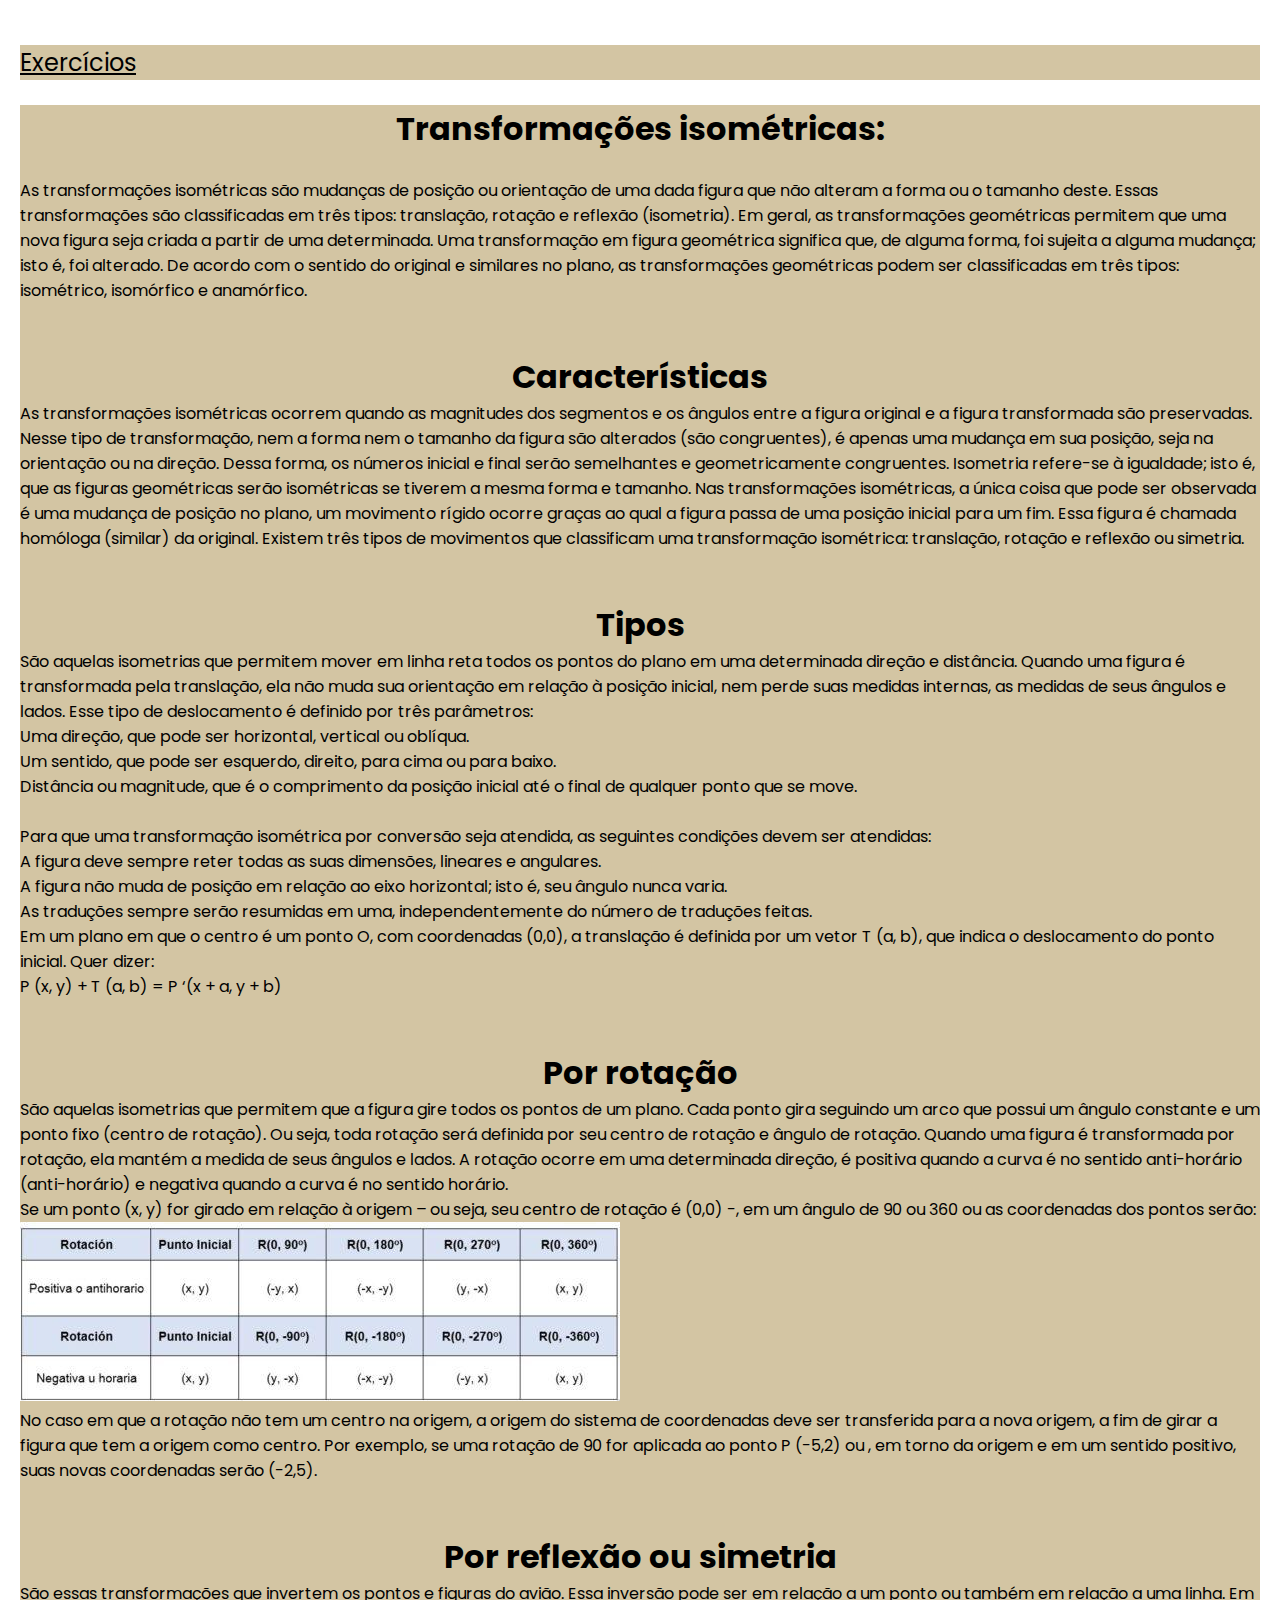
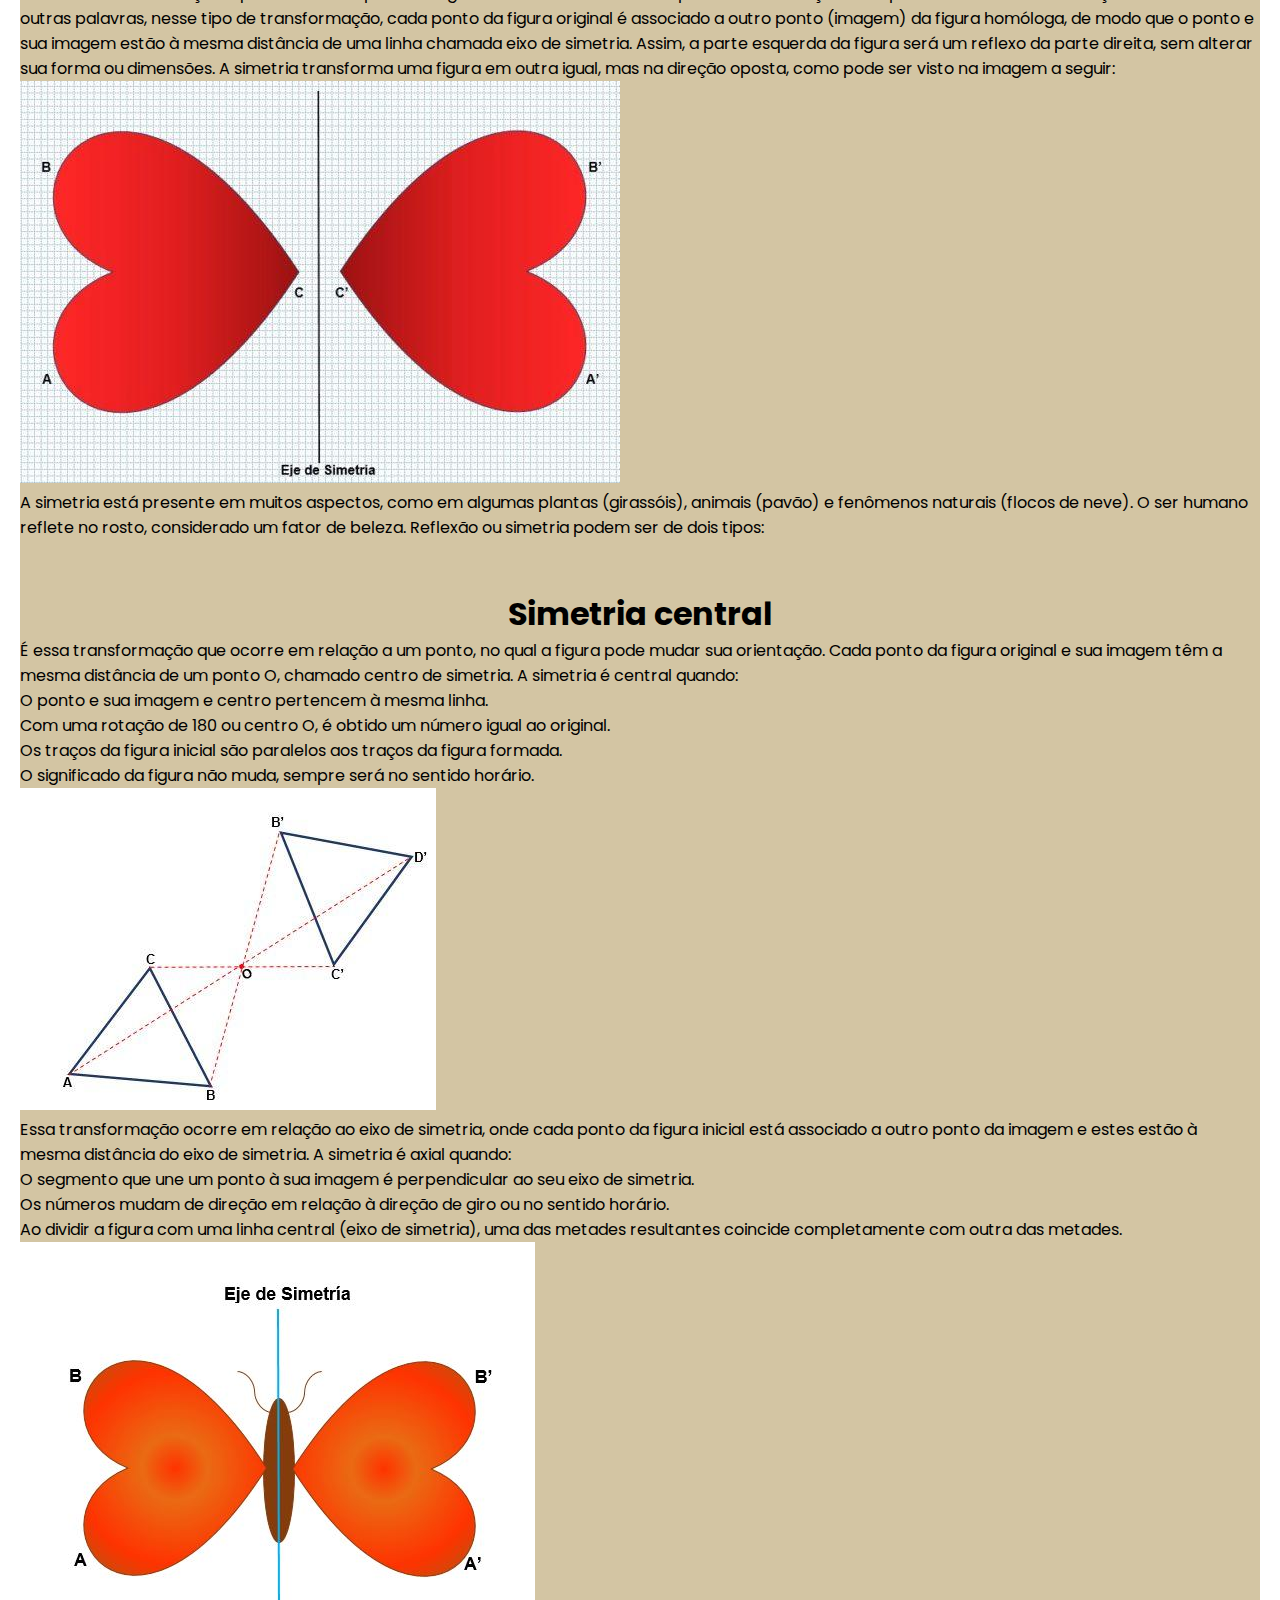
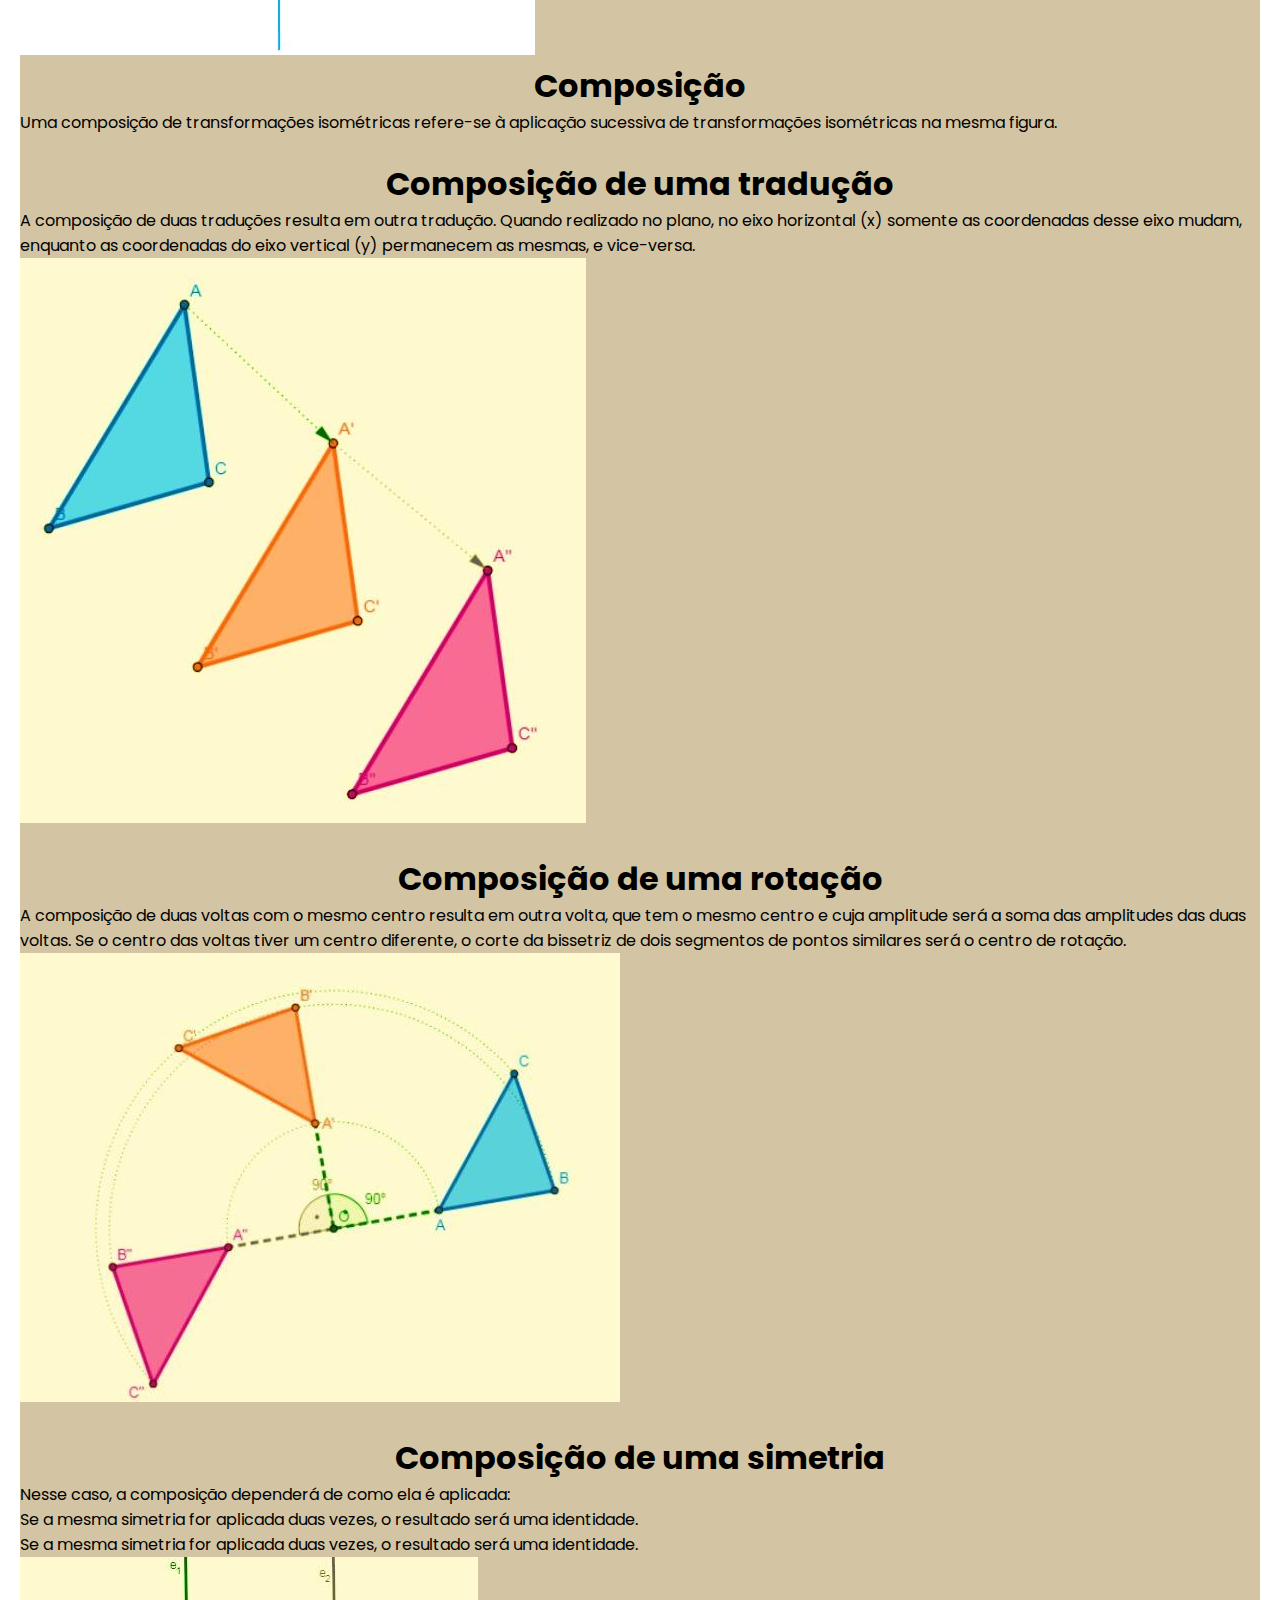
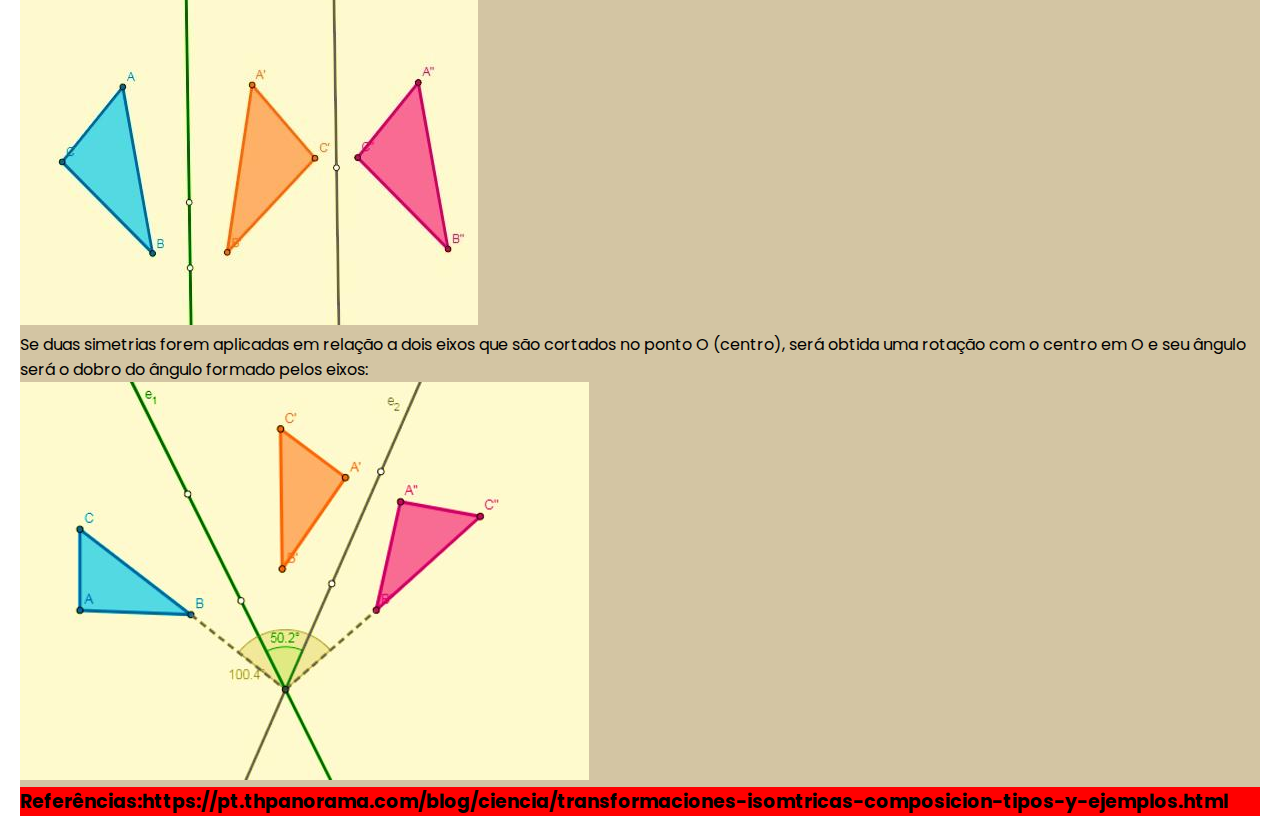
==== index.html @ 71183679 "Add files via upload" ====
<!DOCTYPE html>
<html lang="pt-br">

<head>
  <meta charset="UTF-8">
  <meta http-equiv="X-UA-Compatible" content="IE=edge">
  <meta name="viewport" content="width=device-width, initial-scale=1.0">
  <title>Transformações Isométricas</title>
  <link rel="preconnect" href="https://fonts.googleapis.com">
  <link rel="preconnect" href="https://fonts.gstatic.com" crossorigin>
  <link href="https://fonts.googleapis.com/css2?family=Poppins:wght@300;400;500;600&display=swap" rel="stylesheet">
  <link rel="stylesheet" href="CSS.css">
</head>
<script src="JS.js"></script>

<body>

  <a onmouseover="mudar('rotação','imagem/dois.png')" onmouseout="mudar('rotação','imagem/um.png')">
    <img src="imagem/dois.png" alt="" id="rotação" width="400rem"></a>

  <header>
    <a href="Exercicios.html" class="links">Exercícios</a>
  </header>
  <br>
  <main>

    <h1>Transformações isométricas:</h1>
    <br>
    <p>As transformações isométricas são mudanças de posição ou orientação de uma dada figura que não alteram a forma ou
      o tamanho deste. Essas transformações são classificadas em três tipos: translação, rotação e reflexão (isometria).
      Em geral, as transformações geométricas permitem que uma nova figura seja criada a partir de uma determinada. Uma
      transformação em figura geométrica significa que, de alguma forma, foi sujeita a alguma mudança; isto é, foi
      alterado. De acordo com o sentido do original e similares no plano, as transformações geométricas podem ser
      classificadas em três tipos: isométrico, isomórfico e anamórfico.</p>

    <br><br>

    <h1>Características</h1>
    <p>As transformações isométricas ocorrem quando as magnitudes dos segmentos e os ângulos entre a figura original e a
      figura transformada são preservadas. Nesse tipo de transformação, nem a forma nem o tamanho da figura são
      alterados (são congruentes), é apenas uma mudança em sua posição, seja na orientação ou na direção. Dessa forma,
      os números inicial e final serão semelhantes e geometricamente congruentes. Isometria refere-se à igualdade; isto
      é, que as figuras geométricas serão isométricas se tiverem a mesma forma e tamanho. Nas transformações
      isométricas, a única coisa que pode ser observada é uma mudança de posição no plano, um movimento rígido ocorre
      graças ao qual a figura passa de uma posição inicial para um fim. Essa figura é chamada homóloga (similar) da
      original. Existem três tipos de movimentos que classificam uma transformação isométrica: translação, rotação e
      reflexão ou simetria.</p>

    <br><br>

    <h1>Tipos</h1>
    <p>São aquelas isometrias que permitem mover em linha reta todos os pontos do plano em uma determinada direção e
      distância. Quando uma figura é transformada pela translação, ela não muda sua orientação em relação à posição
      inicial, nem perde suas medidas internas, as medidas de seus ângulos e lados. Esse tipo de deslocamento é definido
      por três parâmetros:</p>
    <li>Uma direção, que pode ser horizontal, vertical ou oblíqua.</li>
    <li>Um sentido, que pode ser esquerdo, direito, para cima ou para baixo.</li>
    <li>Distância ou magnitude, que é o comprimento da posição inicial até o final de qualquer ponto que se move.</li>

    <br>

    <p>Para que uma transformação isométrica por conversão seja atendida, as seguintes condições devem ser atendidas:
    </p>
    <li>A figura deve sempre reter todas as suas dimensões, lineares e angulares.</li>
    <li>A figura não muda de posição em relação ao eixo horizontal; isto é, seu ângulo nunca varia.</li>
    <li>As traduções sempre serão resumidas em uma, independentemente do número de traduções feitas.</li>
    <p>Em um plano em que o centro é um ponto O, com coordenadas (0,0), a translação é definida por um vetor T (a, b),
      que indica o deslocamento do ponto inicial. Quer dizer:</p>
    <p>P (x, y) + T (a, b) = P ‘(x + a, y + b)</p>

    <br><br>

    <h1>Por rotação</h1>
    <p>São aquelas isometrias que permitem que a figura gire todos os pontos de um plano. Cada ponto gira seguindo um
      arco que possui um ângulo constante e um ponto fixo (centro de rotação). Ou seja, toda rotação será definida por
      seu centro de rotação e ângulo de rotação. Quando uma figura é transformada por rotação, ela mantém a medida de
      seus ângulos e lados. A rotação ocorre em uma determinada direção, é positiva quando a curva é no sentido
      anti-horário (anti-horário) e negativa quando a curva é no sentido horário.</p>
    <p>Se um ponto (x, y) for girado em relação à origem – ou seja, seu centro de rotação é (0,0) -, em um ângulo de 90
      ou 360 ou as coordenadas dos pontos serão:</p>
    <img src="imagens/Transformaciones-Isométricas-4.jpg">
    <p>No caso em que a rotação não tem um centro na origem, a origem do sistema de coordenadas deve ser transferida
      para a nova origem, a fim de girar a figura que tem a origem como centro. Por exemplo, se uma rotação de 90 for
      aplicada ao ponto P (-5,2) ou , em torno da origem e em um sentido positivo, suas novas coordenadas serão (-2,5).
    </p>

    <br><br>

    <h1>Por reflexão ou simetria</h1>
    <p>São essas transformações que invertem os pontos e figuras do avião. Essa inversão pode ser em relação a um ponto
      ou também em relação a uma linha. Em outras palavras, nesse tipo de transformação, cada ponto da figura original é
      associado a outro ponto (imagem) da figura homóloga, de modo que o ponto e sua imagem estão à mesma distância de
      uma linha chamada eixo de simetria. Assim, a parte esquerda da figura será um reflexo da parte direita, sem
      alterar sua forma ou dimensões. A simetria transforma uma figura em outra igual, mas na direção oposta, como pode
      ser visto na imagem a seguir:</p>
    <img src="imagens/Transformaciones-Isométricas-5.jpg">
    <p>A simetria está presente em muitos aspectos, como em algumas plantas (girassóis), animais (pavão) e fenômenos
      naturais (flocos de neve). O ser humano reflete no rosto, considerado um fator de beleza. Reflexão ou simetria
      podem ser de dois tipos:</p>

    <br><br>

    <h1>Simetria central</h1>
    <p>É essa transformação que ocorre em relação a um ponto, no qual a figura pode mudar sua orientação. Cada ponto da
      figura original e sua imagem têm a mesma distância de um ponto O, chamado centro de simetria. A simetria é central
      quando:</p>
    <li>O ponto e sua imagem e centro pertencem à mesma linha.</li>
    <li>Com uma rotação de 180 ou centro O, é obtido um número igual ao original.</li>
    <li>Os traços da figura inicial são paralelos aos traços da figura formada.</li>
    <li>O significado da figura não muda, sempre será no sentido horário.</li>
    <img src="imagens/Transformaciones-Isométricas-6.jpg">
    <p>Essa transformação ocorre em relação ao eixo de simetria, onde cada ponto da figura inicial está associado a
      outro ponto da imagem e estes estão à mesma distância do eixo de simetria. A simetria é axial quando:</p>
    <li>O segmento que une um ponto à sua imagem é perpendicular ao seu eixo de simetria.</li>
    <li>Os números mudam de direção em relação à direção de giro ou no sentido horário.</li>
    <li>Ao dividir a figura com uma linha central (eixo de simetria), uma das metades resultantes coincide completamente
      com outra das metades.</li>
    <img src="imagens/Transformaciones-Isométricas-7.jpg">

    <br>

    <h1>Composição</h1>
    <p>Uma composição de transformações isométricas refere-se à aplicação sucessiva de transformações isométricas na
      mesma figura.</p>

    <br>

    <h1>Composição de uma tradução</h1>
    <p>A composição de duas traduções resulta em outra tradução. Quando realizado no plano, no eixo horizontal (x)
      somente as coordenadas desse eixo mudam, enquanto as coordenadas do eixo vertical (y) permanecem as mesmas, e
      vice-versa.</p>
    <img src="imagens/Transformaciones-Isométricas-8.jpg">

    <br><br>

    <h1>Composição de uma rotação</h1>
    <p>A composição de duas voltas com o mesmo centro resulta em outra volta, que tem o mesmo centro e cuja amplitude
      será a soma das amplitudes das duas voltas. Se o centro das voltas tiver um centro diferente, o corte da bissetriz
      de dois segmentos de pontos similares será o centro de rotação.</p>
    <img src="imagens/Transformaciones-Isométricas-9.jpg">

    <br><br>

    <h1>Composição de uma simetria</h1>
    <p>Nesse caso, a composição dependerá de como ela é aplicada:</p>
    <p>Se a mesma simetria for aplicada duas vezes, o resultado será uma identidade.</p>
    <p>Se a mesma simetria for aplicada duas vezes, o resultado será uma identidade.</p>
    <img src="imagens/Transformaciones-Isométricas-10.jpg">
    <p>Se duas simetrias forem aplicadas em relação a dois eixos que são cortados no ponto O (centro), será obtida uma
      rotação com o centro em O e seu ângulo será o dobro do ângulo formado pelos eixos:</p>
    <img src="imagens/Transformaciones-Isométricas-11.jpg">


  </main>
  <footer>
    <h3>Referências:https://pt.thpanorama.com/blog/ciencia/transformaciones-isomtricas-composicion-tipos-y-ejemplos.html
    </h3>
  </footer>
</body>

</html>
---- CSS.css ----
* {
    margin: 0;
    padding: 0;
    border: none;
    outline: none;
    user-select: none;
    box-sizing: border-box;
    list-style: none;
    font-family: "Poppins", "sans-serif";
    /*definiçao padrao para todas as margens do html*/
}

header {
    grid-area: hea;
    background-color: #d3c5a3;
}

main {
    grid-area: mai;
    background-color: #d3c5a3;
}

footer {
    grid-area: foo;
    background-color: red;
}

section {
    grid-area: secn;
    background-color: aquamarine;
    display: none;
}

body {
    body {
        background-color: #fff9ea;
        grid-gap: 5px;
        display: grid;
        grid-template-areas:
            "hea"
            "mai"
            "foo";
        grid-template-columns: auto;
        grid-template-rows: 100px auto auto;
    }
}

@media only screen and (max-width: 820px) {
    body {
        grid-template-areas:
            "hea"
            "mai"
            "foo";
        grid-template-columns: 1fr;
        grid-template-rows: 200px 50px 500px 200px;
    }
}

@media only screen and (max-width: 480px) {
    body {
        grid-template-areas:
            "secn"
            "prin"
            "roda";
        grid-template-columns: 1fr;
        grid-template-rows: 100px 500px 100px;
    }

    section {
        display: flex;
    }

    header {
        display: none;
    }

}

body {
    padding: 20px;
}

.links {
    color: black;
    text-decoration: none;
    text-decoration: underline;
    font-size: 1.5rem;
}

img{
    text-align: center;
}

h1{
    text-align: center;
}

.correto {
    color: green;
}

.errado {
    color: red;
}
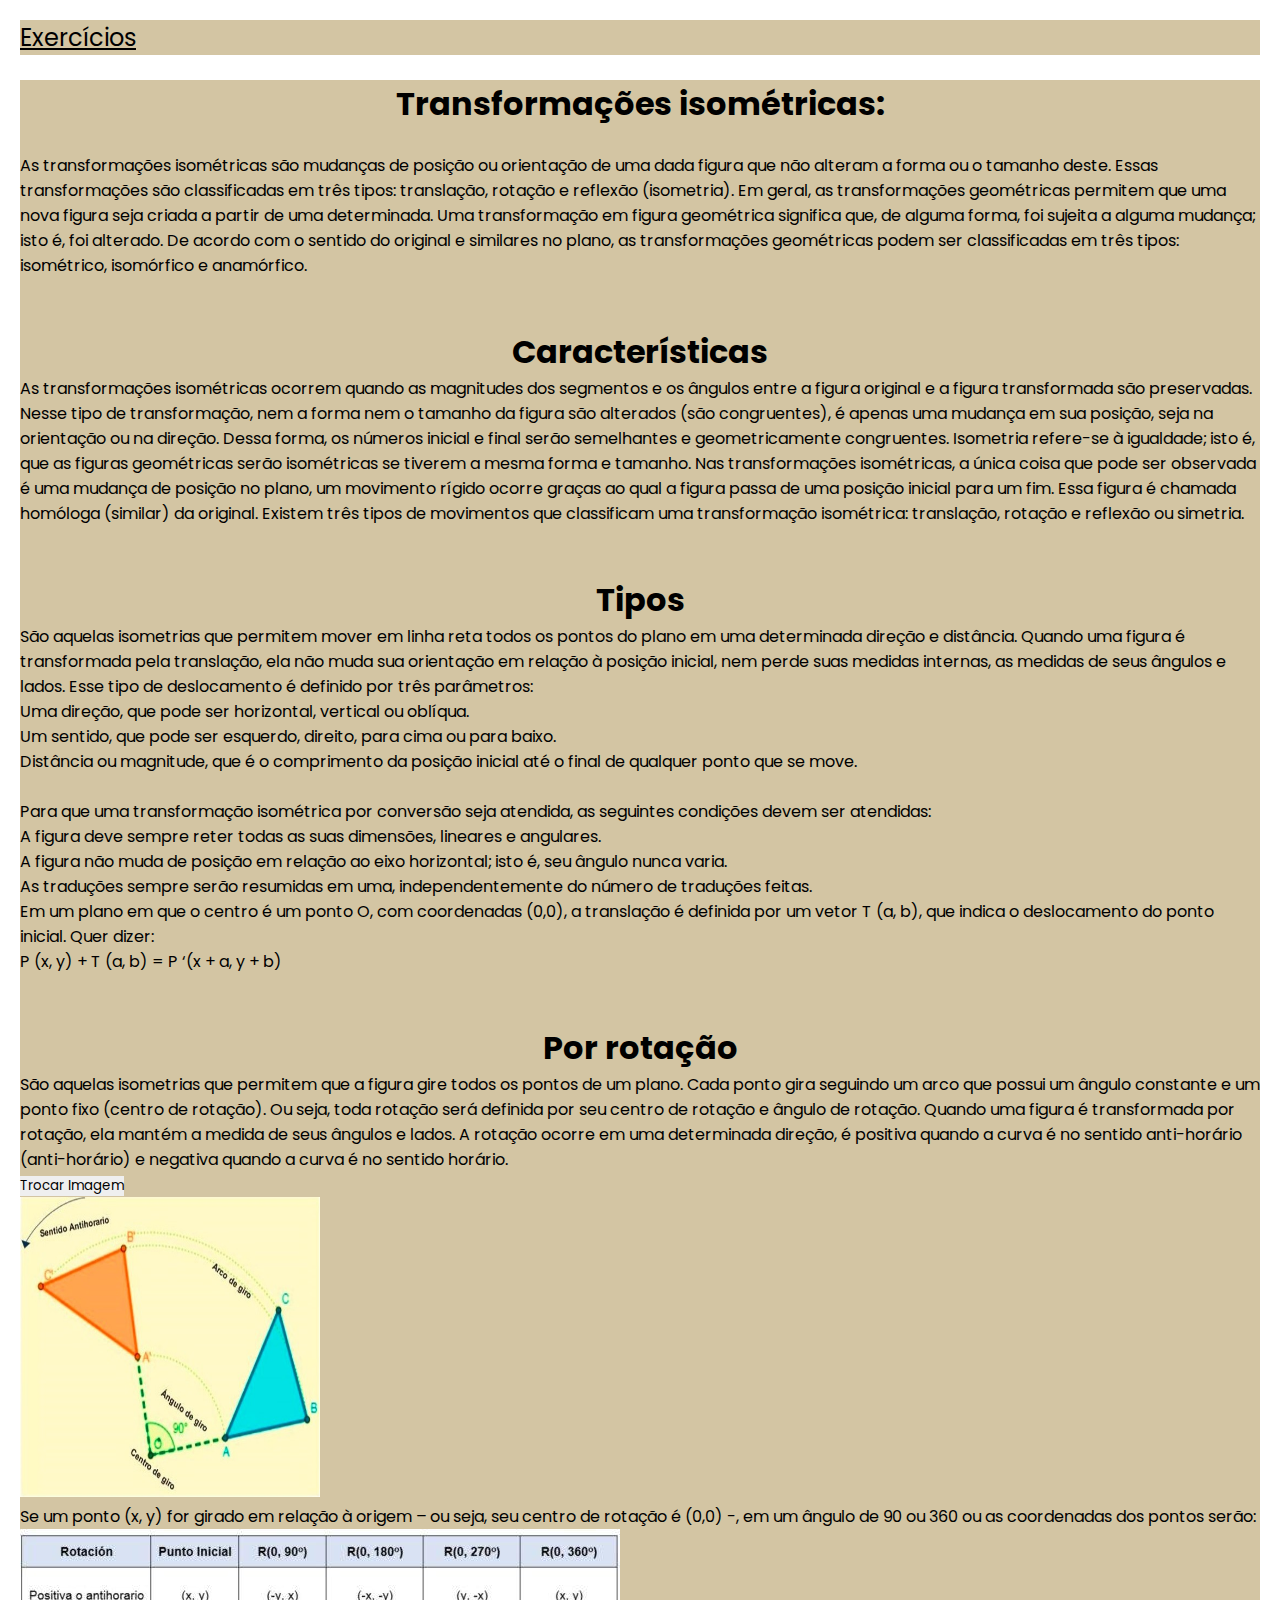
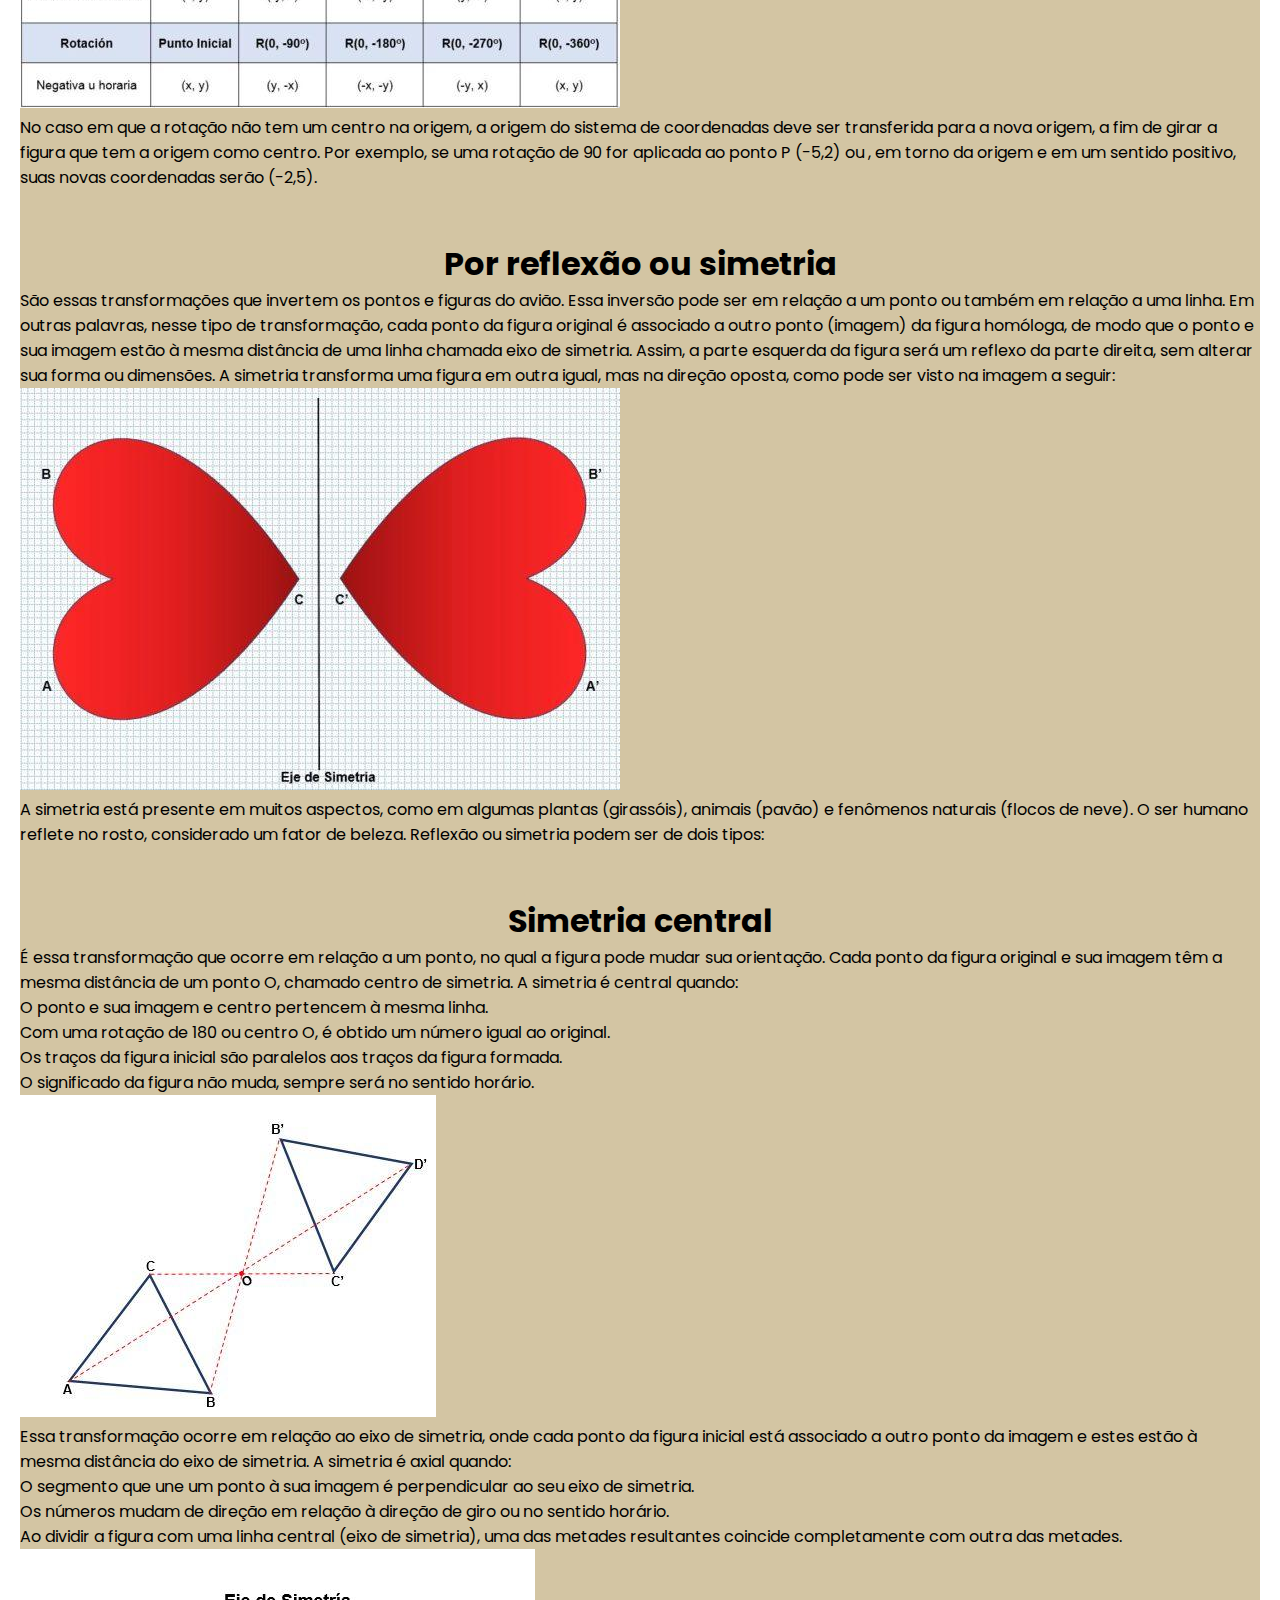
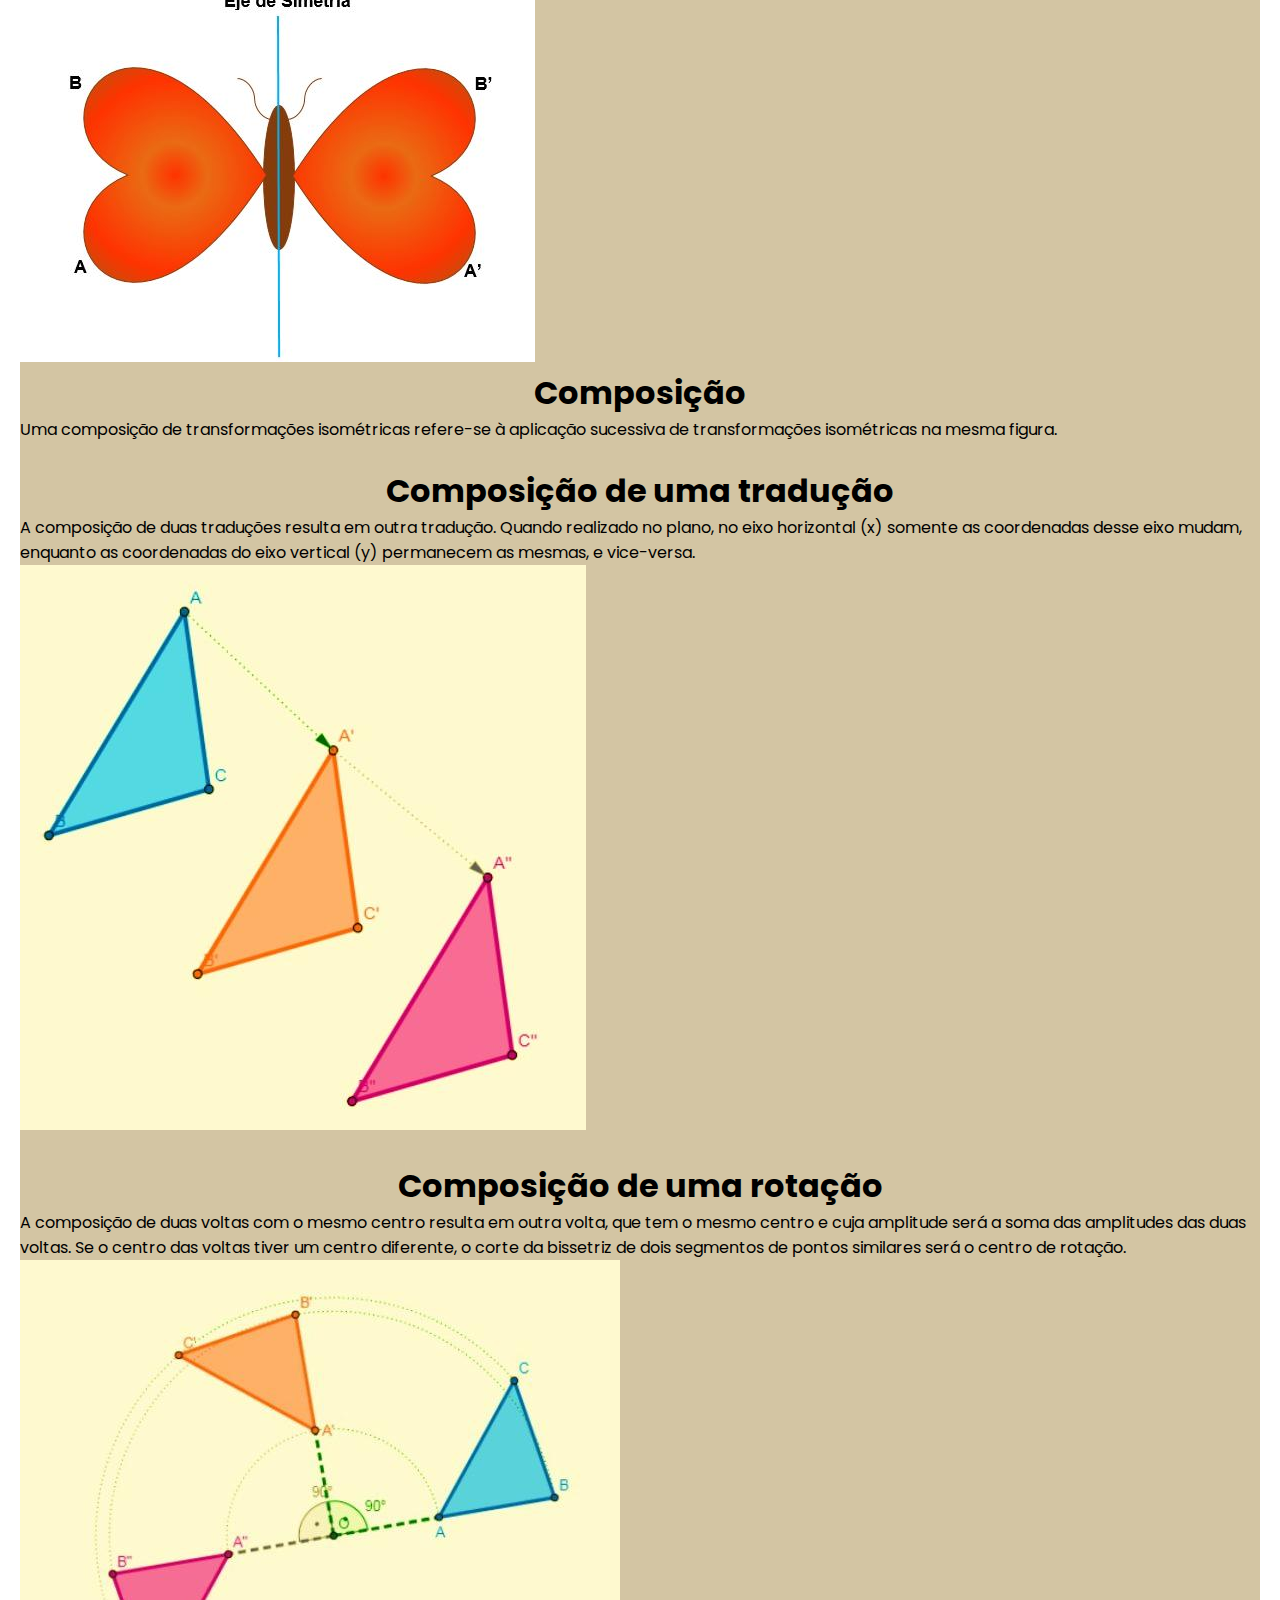
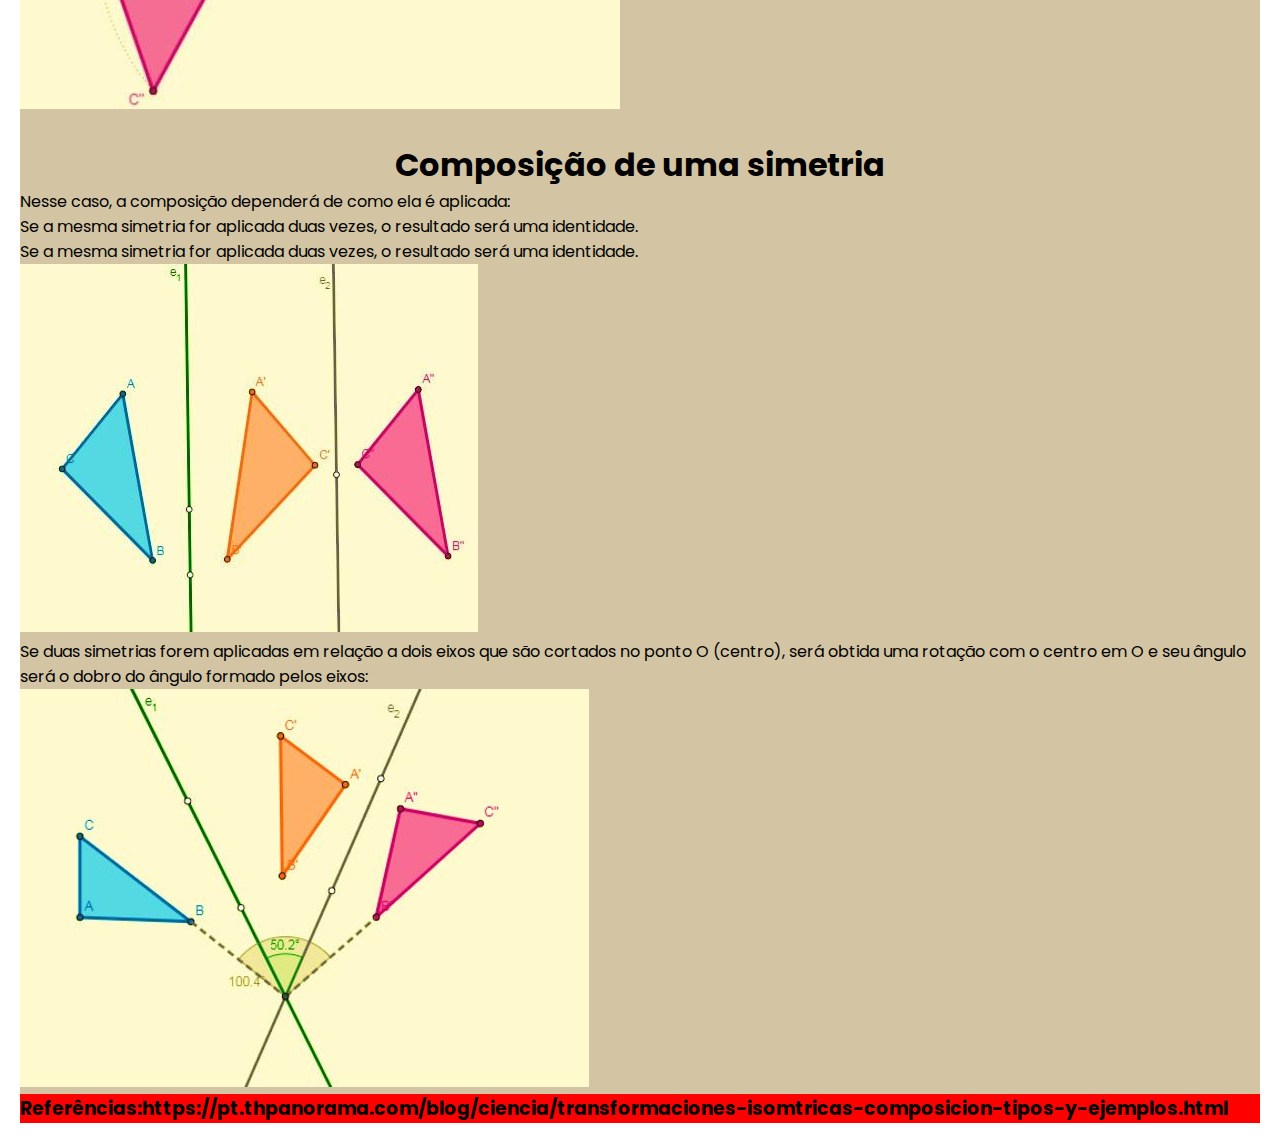
==== commit be48fee3: "Add files via upload" ====
--- a/index.html
+++ b/index.html
@@ -14,10 +14,6 @@
 <script src="JS.js"></script>
 
 <body>
-
-  <a onmouseover="mudar('rotação','imagem/dois.png')" onmouseout="mudar('rotação','imagem/um.png')">
-    <img src="imagem/dois.png" alt="" id="rotação" width="400rem"></a>
-
   <header>
     <a href="Exercicios.html" class="links">Exercícios</a>
   </header>
@@ -76,9 +72,14 @@
       seu centro de rotação e ângulo de rotação. Quando uma figura é transformada por rotação, ela mantém a medida de
       seus ângulos e lados. A rotação ocorre em uma determinada direção, é positiva quando a curva é no sentido
       anti-horário (anti-horário) e negativa quando a curva é no sentido horário.</p>
+      <button onclick="trocar()">Trocar Imagem</button>
+      <br>
+        <img id="figura" src="imagens/um.jpg" width="300" height="300"></a>
+        
+
     <p>Se um ponto (x, y) for girado em relação à origem – ou seja, seu centro de rotação é (0,0) -, em um ângulo de 90
       ou 360 ou as coordenadas dos pontos serão:</p>
-    <img src="imagens/Transformaciones-Isométricas-4.jpg">
+    <img src="imagens/Transformaciones-Isométricas-3.jpg">
     <p>No caso em que a rotação não tem um centro na origem, a origem do sistema de coordenadas deve ser transferida
       para a nova origem, a fim de girar a figura que tem a origem como centro. Por exemplo, se uma rotação de 90 for
       aplicada ao ponto P (-5,2) ou , em torno da origem e em um sentido positivo, suas novas coordenadas serão (-2,5).
@@ -93,7 +94,7 @@
       uma linha chamada eixo de simetria. Assim, a parte esquerda da figura será um reflexo da parte direita, sem
       alterar sua forma ou dimensões. A simetria transforma uma figura em outra igual, mas na direção oposta, como pode
       ser visto na imagem a seguir:</p>
-    <img src="imagens/Transformaciones-Isométricas-5.jpg">
+    <img src="imagens/Transformaciones-Isométricas-4.jpg">
     <p>A simetria está presente em muitos aspectos, como em algumas plantas (girassóis), animais (pavão) e fenômenos
       naturais (flocos de neve). O ser humano reflete no rosto, considerado um fator de beleza. Reflexão ou simetria
       podem ser de dois tipos:</p>
@@ -108,14 +109,14 @@
     <li>Com uma rotação de 180 ou centro O, é obtido um número igual ao original.</li>
     <li>Os traços da figura inicial são paralelos aos traços da figura formada.</li>
     <li>O significado da figura não muda, sempre será no sentido horário.</li>
-    <img src="imagens/Transformaciones-Isométricas-6.jpg">
+    <img src="imagens/Transformaciones-Isométricas-5.jpg">
     <p>Essa transformação ocorre em relação ao eixo de simetria, onde cada ponto da figura inicial está associado a
       outro ponto da imagem e estes estão à mesma distância do eixo de simetria. A simetria é axial quando:</p>
     <li>O segmento que une um ponto à sua imagem é perpendicular ao seu eixo de simetria.</li>
     <li>Os números mudam de direção em relação à direção de giro ou no sentido horário.</li>
     <li>Ao dividir a figura com uma linha central (eixo de simetria), uma das metades resultantes coincide completamente
       com outra das metades.</li>
-    <img src="imagens/Transformaciones-Isométricas-7.jpg">
+    <img src="imagens/Transformaciones-Isométricas-6.jpg">
 
     <br>
 
@@ -129,7 +130,7 @@
     <p>A composição de duas traduções resulta em outra tradução. Quando realizado no plano, no eixo horizontal (x)
       somente as coordenadas desse eixo mudam, enquanto as coordenadas do eixo vertical (y) permanecem as mesmas, e
       vice-versa.</p>
-    <img src="imagens/Transformaciones-Isométricas-8.jpg">
+    <img src="imagens/Transformaciones-Isométricas-7.jpg">
 
     <br><br>
 
@@ -137,7 +138,7 @@
     <p>A composição de duas voltas com o mesmo centro resulta em outra volta, que tem o mesmo centro e cuja amplitude
       será a soma das amplitudes das duas voltas. Se o centro das voltas tiver um centro diferente, o corte da bissetriz
       de dois segmentos de pontos similares será o centro de rotação.</p>
-    <img src="imagens/Transformaciones-Isométricas-9.jpg">
+    <img src="imagens/Transformaciones-Isométricas-8.jpg">
 
     <br><br>
 
@@ -145,10 +146,10 @@
     <p>Nesse caso, a composição dependerá de como ela é aplicada:</p>
     <p>Se a mesma simetria for aplicada duas vezes, o resultado será uma identidade.</p>
     <p>Se a mesma simetria for aplicada duas vezes, o resultado será uma identidade.</p>
-    <img src="imagens/Transformaciones-Isométricas-10.jpg">
+    <img src="imagens/Transformaciones-Isométricas-9.jpg">
     <p>Se duas simetrias forem aplicadas em relação a dois eixos que são cortados no ponto O (centro), será obtida uma
       rotação com o centro em O e seu ângulo será o dobro do ângulo formado pelos eixos:</p>
-    <img src="imagens/Transformaciones-Isométricas-11.jpg">
+    <img src="imagens/Transformaciones-Isométricas-10.jpg">
 
 
   </main>
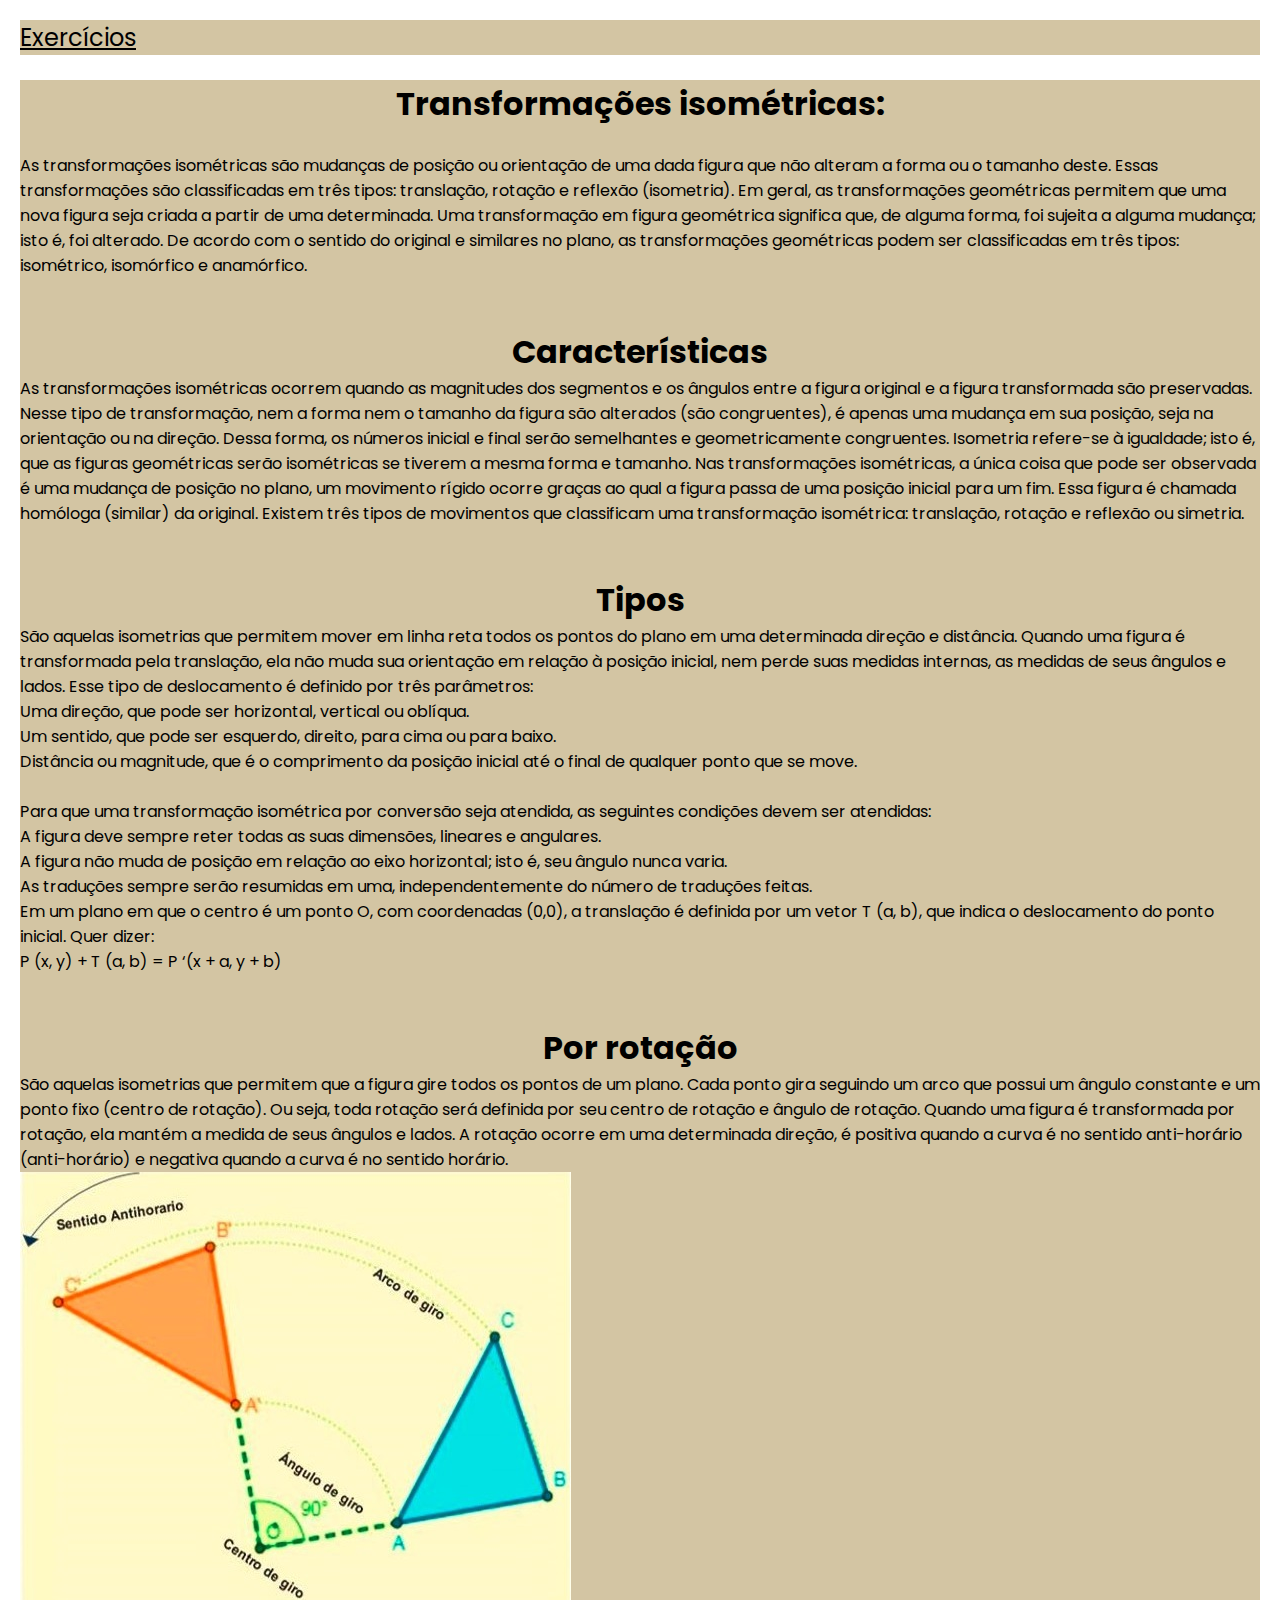
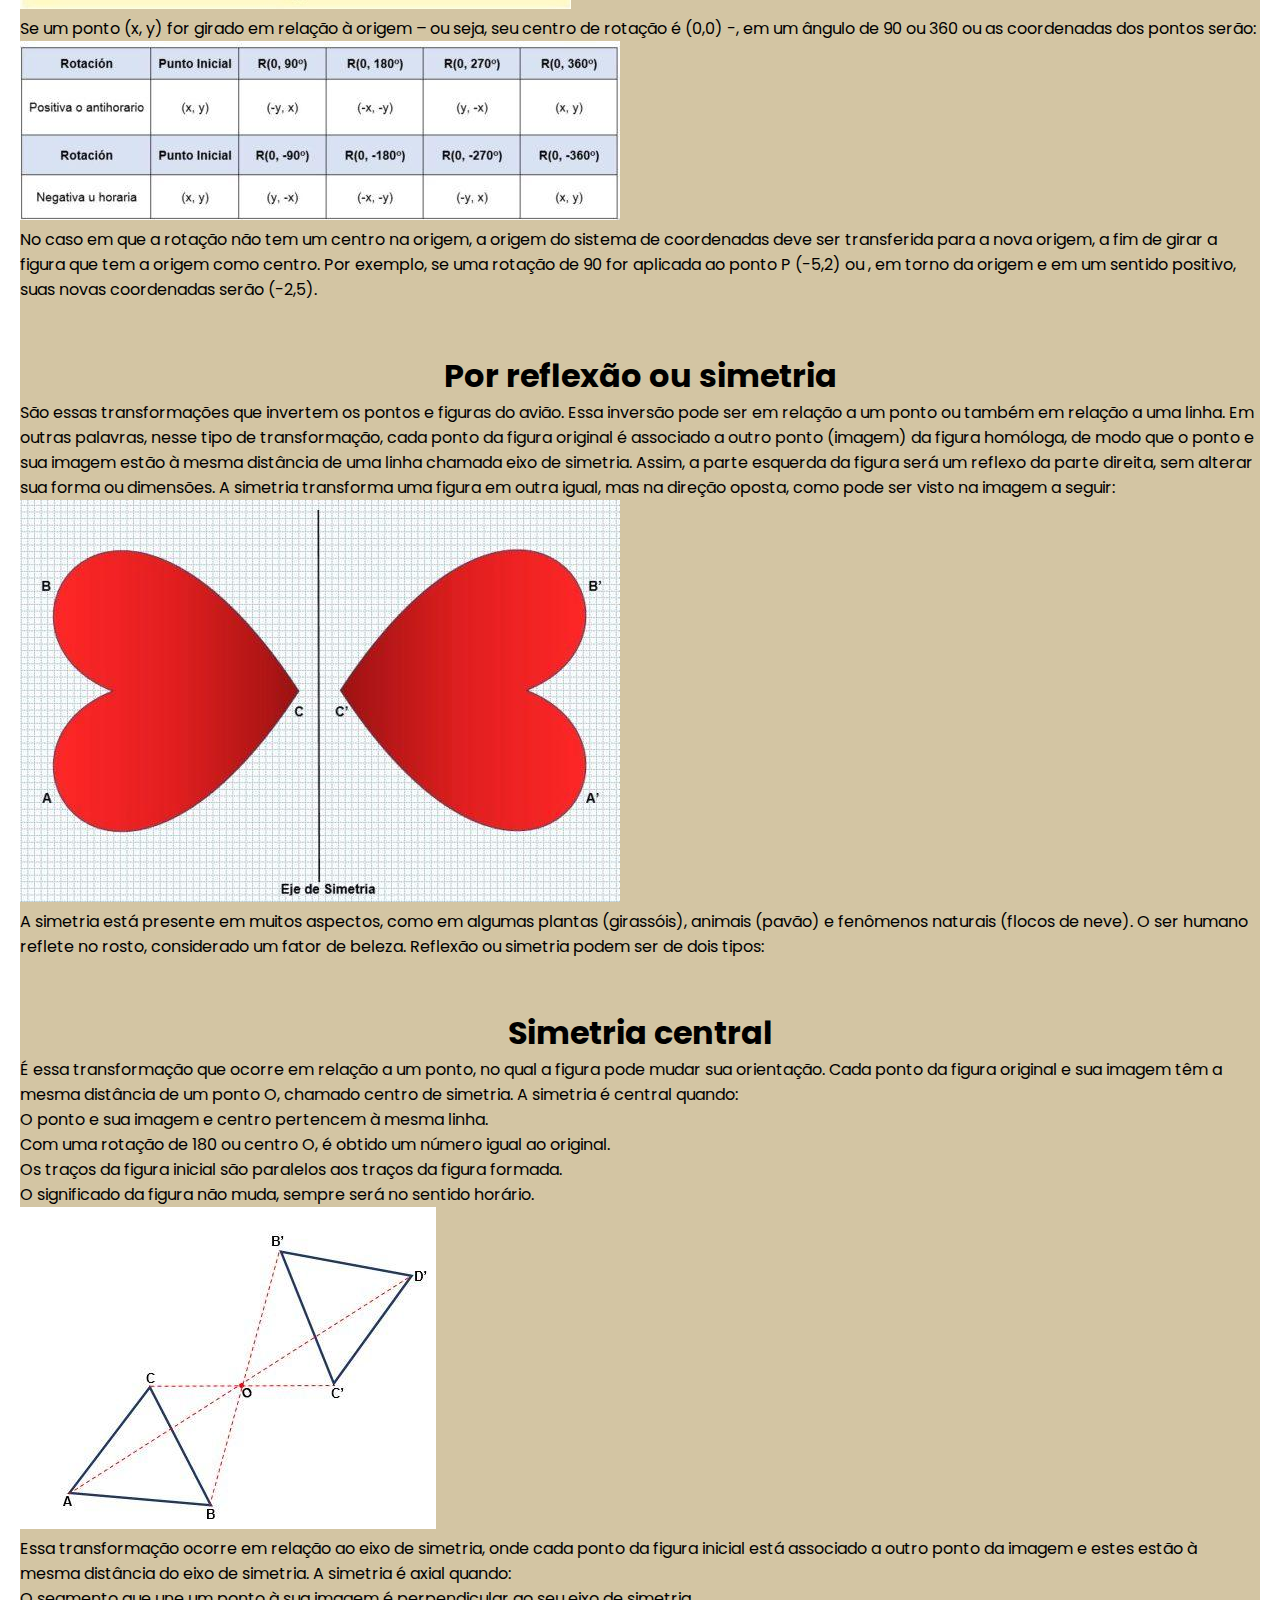
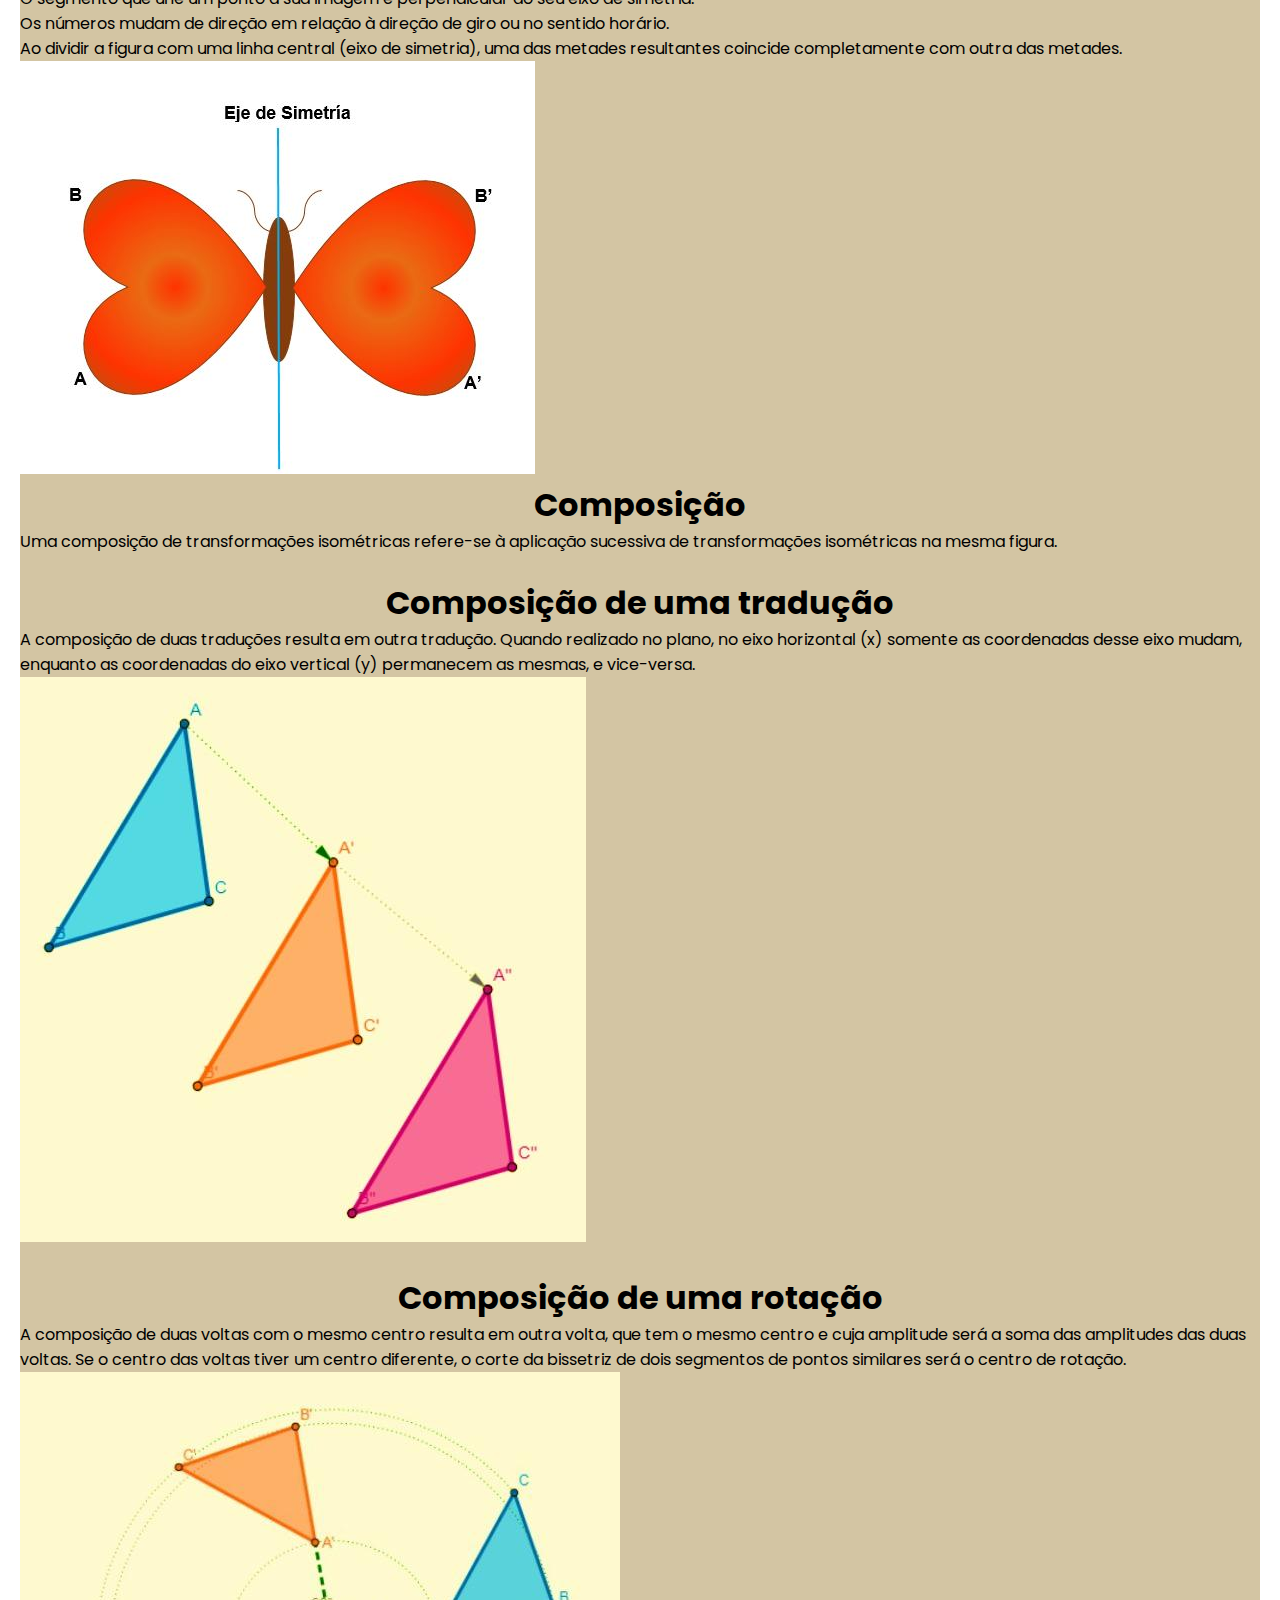
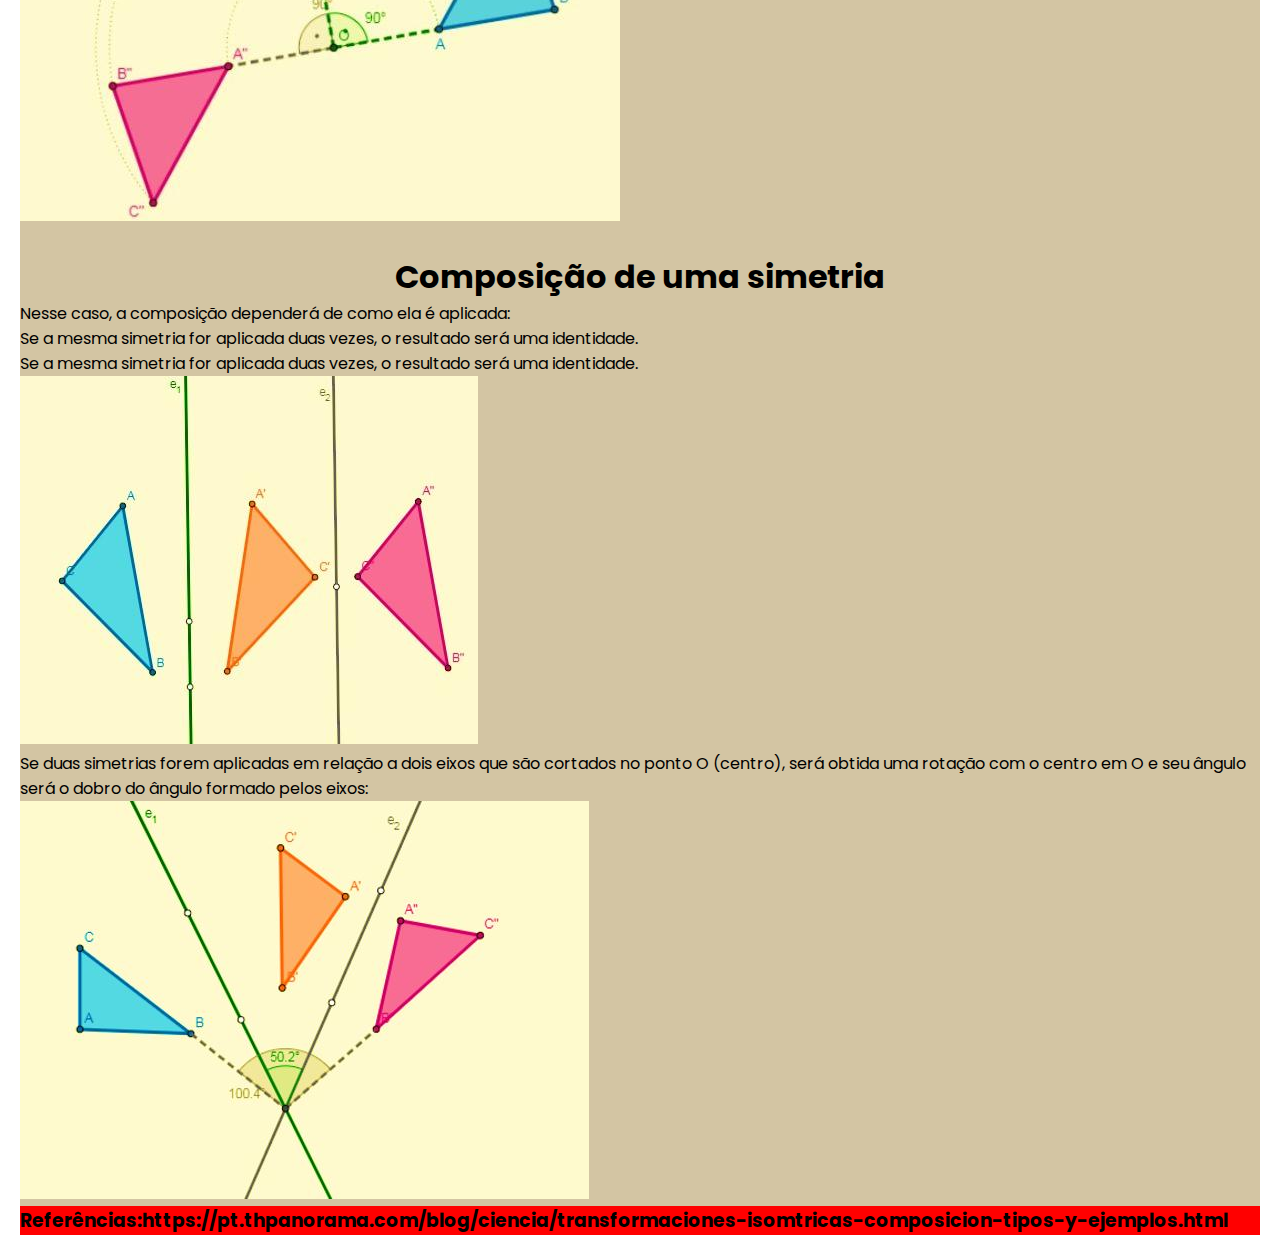
==== commit 7740e39d: "Add files via upload" ====
--- a/index.html
+++ b/index.html
@@ -13,7 +13,8 @@
 </head>
 <script src="JS.js"></script>
 
-<body>
+<body onload="kauan()">
+  <script type= text/javascript></script>
   <header>
     <a href="Exercicios.html" class="links">Exercícios</a>
   </header>
@@ -72,11 +73,7 @@
       seu centro de rotação e ângulo de rotação. Quando uma figura é transformada por rotação, ela mantém a medida de
       seus ângulos e lados. A rotação ocorre em uma determinada direção, é positiva quando a curva é no sentido
       anti-horário (anti-horário) e negativa quando a curva é no sentido horário.</p>
-      <button onclick="trocar()">Trocar Imagem</button>
-      <br>
-        <img id="figura" src="imagens/um.jpg" width="300" height="300"></a>
-        
-
+    <img id="imagem" src="imagens/um.jpg" onmouseover="mudarImagem()" onmouseout="restaurarImagem()"/>
     <p>Se um ponto (x, y) for girado em relação à origem – ou seja, seu centro de rotação é (0,0) -, em um ângulo de 90
       ou 360 ou as coordenadas dos pontos serão:</p>
     <img src="imagens/Transformaciones-Isométricas-3.jpg">
@@ -154,7 +151,8 @@
 
   </main>
   <footer>
-    <h3>Referências:https://pt.thpanorama.com/blog/ciencia/transformaciones-isomtricas-composicion-tipos-y-ejemplos.html
+    <h3>
+      <a>Referências:https://pt.thpanorama.com/blog/ciencia/transformaciones-isomtricas-composicion-tipos-y-ejemplos.html</a>
     </h3>
   </footer>
 </body>
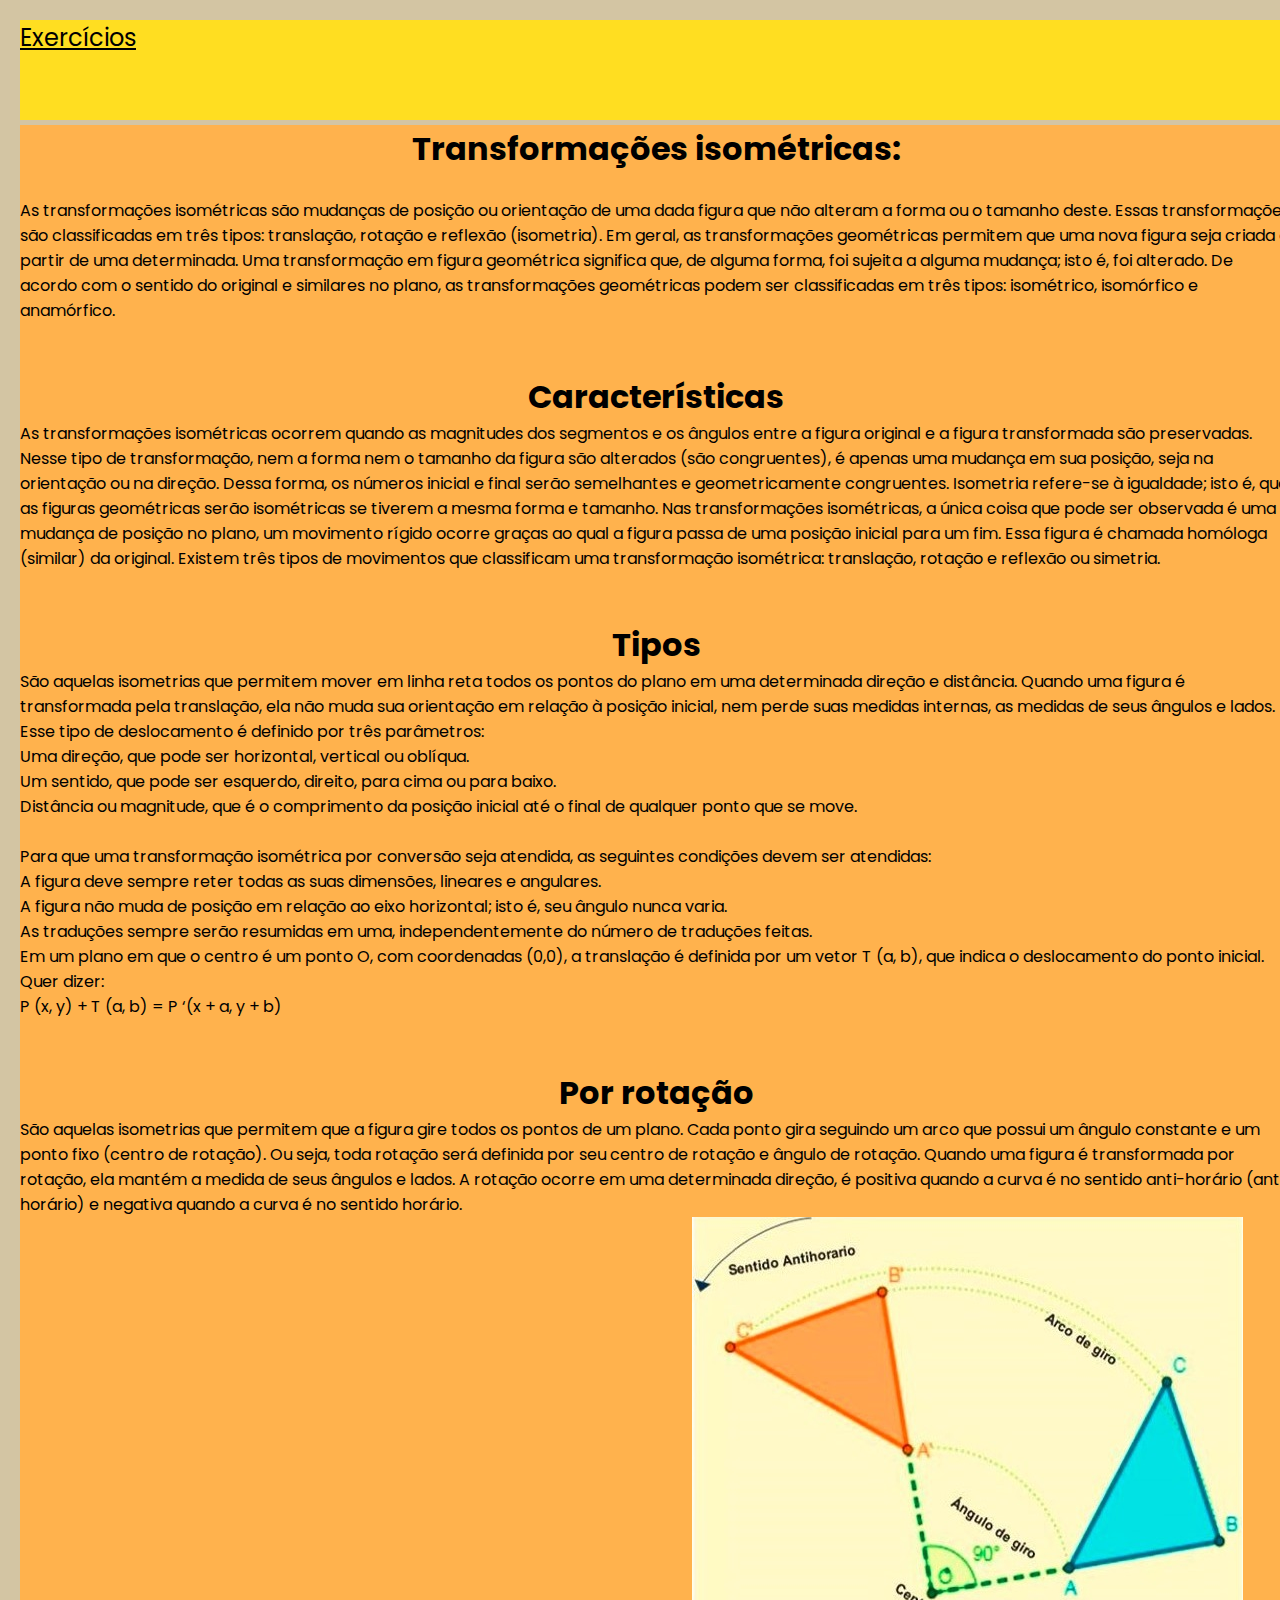
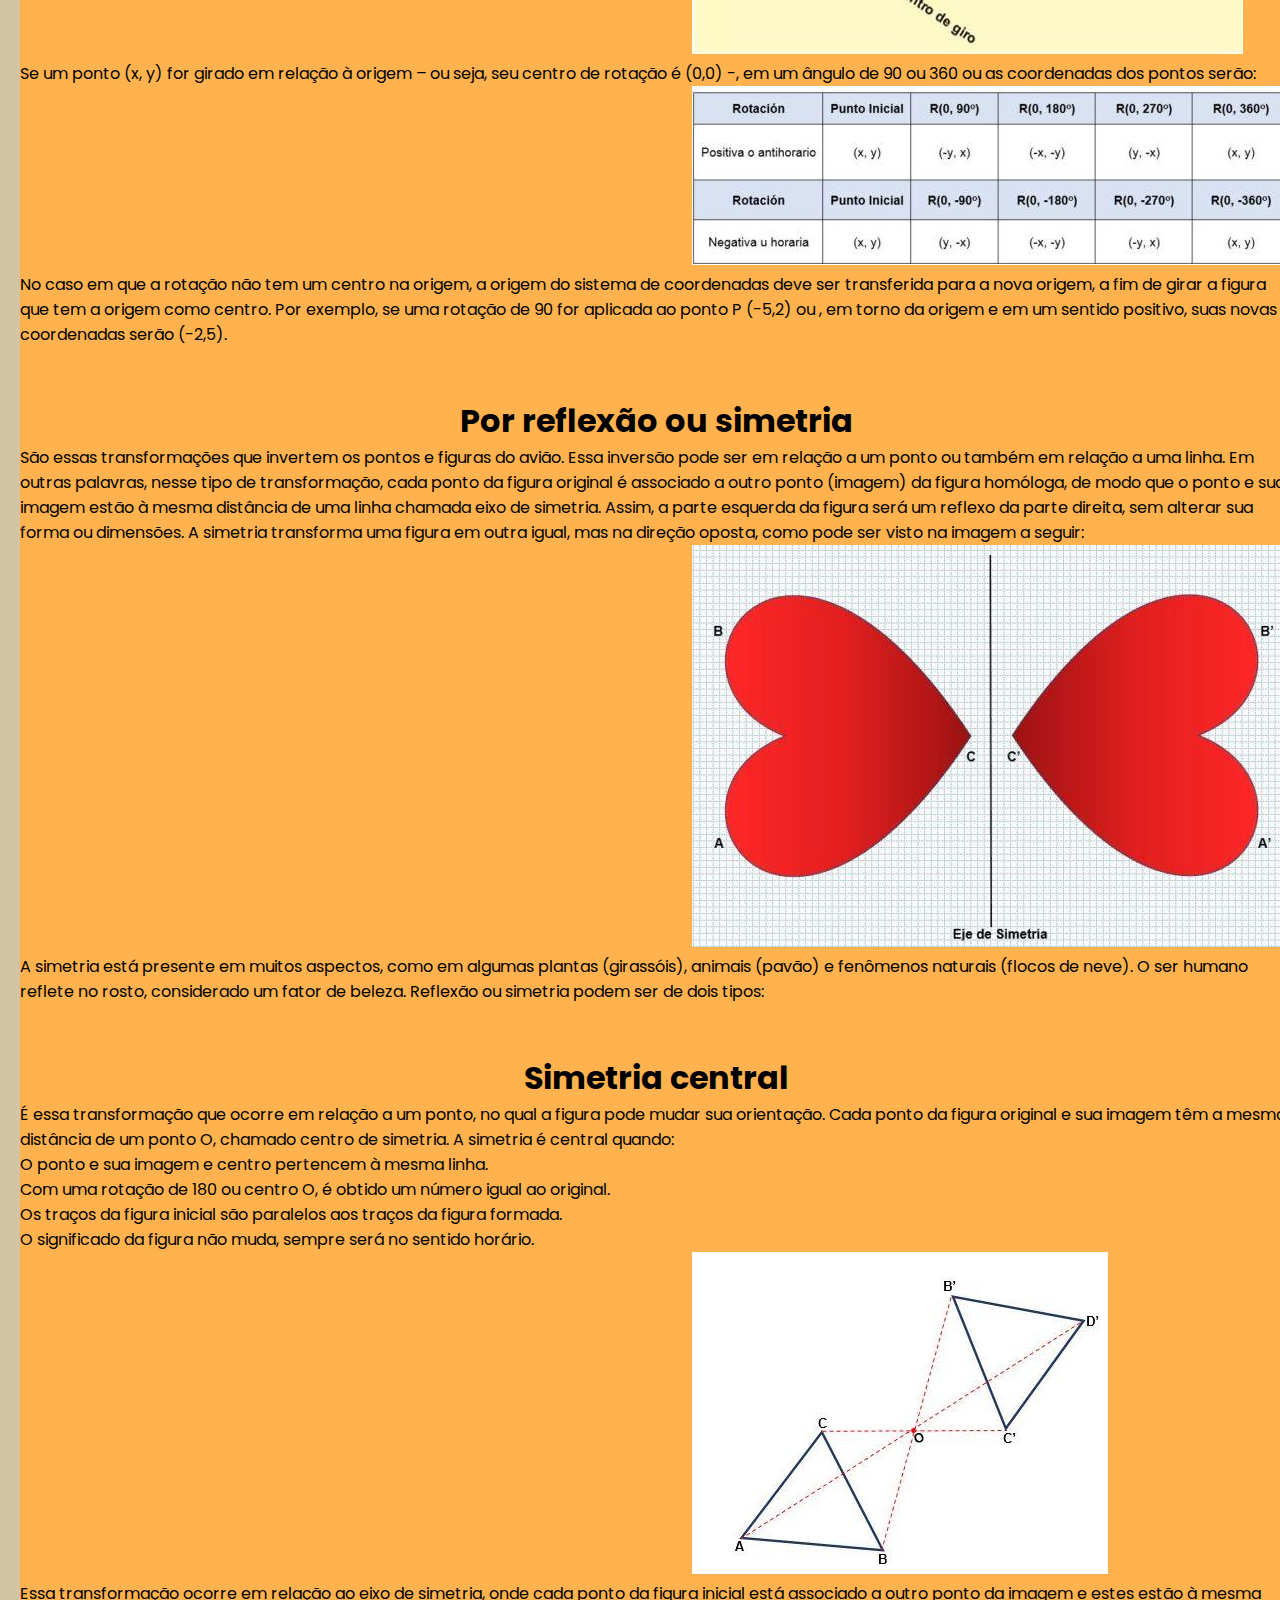
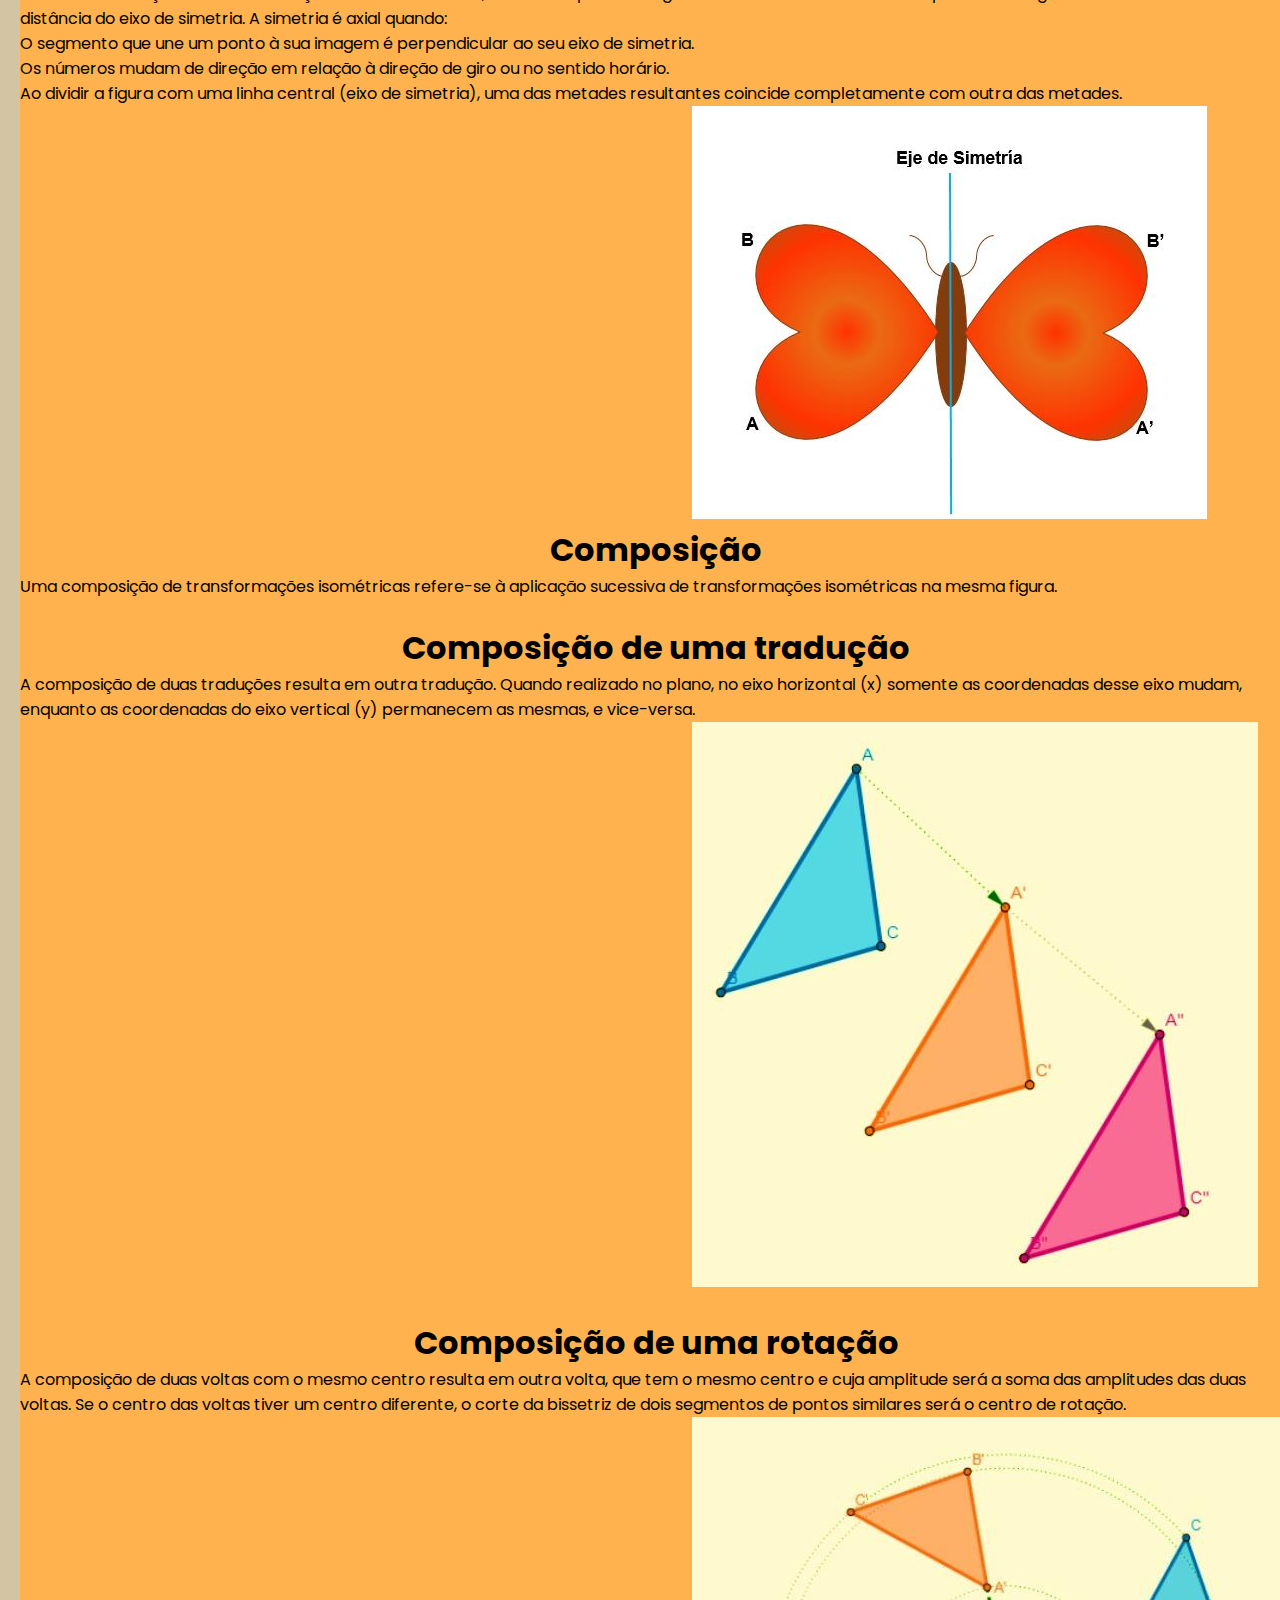
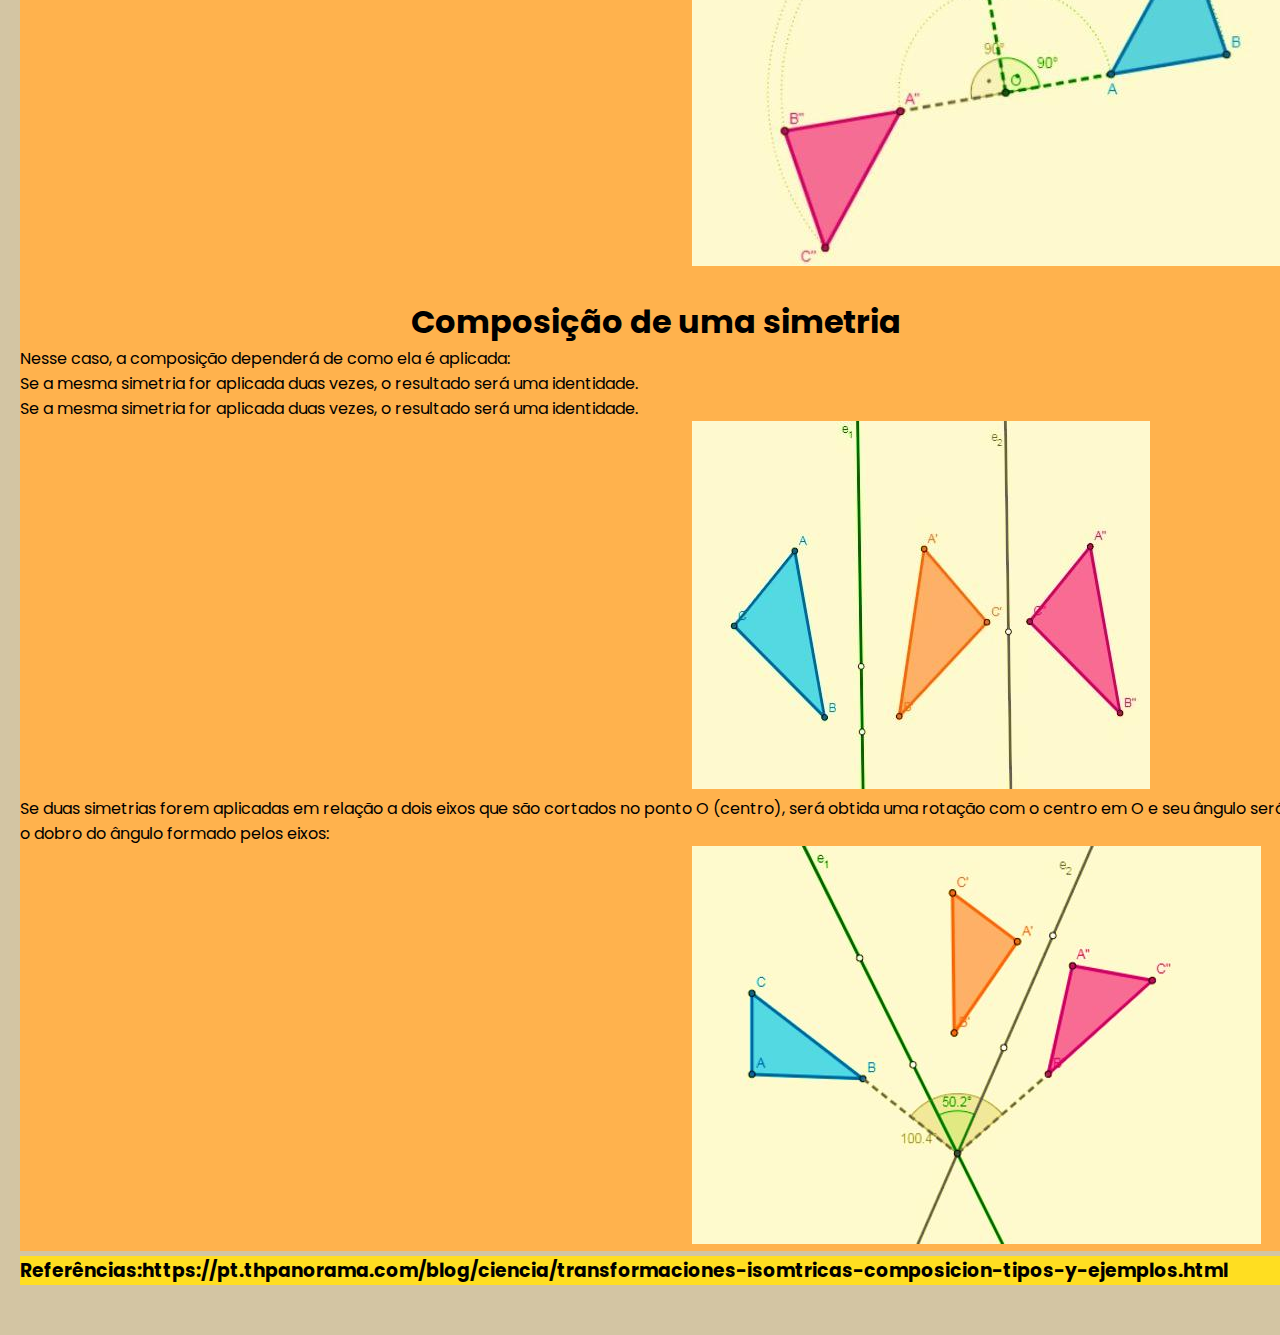
==== commit 0bf978b8: "Add files via upload" ====
--- a/index.html
+++ b/index.html
@@ -73,7 +73,9 @@
       seu centro de rotação e ângulo de rotação. Quando uma figura é transformada por rotação, ela mantém a medida de
       seus ângulos e lados. A rotação ocorre em uma determinada direção, é positiva quando a curva é no sentido
       anti-horário (anti-horário) e negativa quando a curva é no sentido horário.</p>
-    <img id="imagem" src="imagens/um.jpg" onmouseover="mudarImagem()" onmouseout="restaurarImagem()"/>
+
+    <img id="img-interativa" src="imagens/um.jpg" onmouseover="mudarImagem()" onmouseout="restaurarImagem()" />
+
     <p>Se um ponto (x, y) for girado em relação à origem – ou seja, seu centro de rotação é (0,0) -, em um ângulo de 90
       ou 360 ou as coordenadas dos pontos serão:</p>
     <img src="imagens/Transformaciones-Isométricas-3.jpg">
--- a/CSS.css
+++ b/CSS.css
@@ -12,17 +12,17 @@
 
 header {
     grid-area: hea;
-    background-color: #d3c5a3;
+    background-color: rgb(255, 222, 33);
 }
 
 main {
     grid-area: mai;
-    background-color: #d3c5a3;
+    background-color: rgb(255, 178, 77);
 }
 
 footer {
     grid-area: foo;
-    background-color: red;
+    background-color: rgb(255, 222, 33);
 }
 
 section {
@@ -32,17 +32,15 @@
 }
 
 body {
-    body {
-        background-color: #fff9ea;
-        grid-gap: 5px;
-        display: grid;
-        grid-template-areas:
-            "hea"
-            "mai"
-            "foo";
-        grid-template-columns: auto;
-        grid-template-rows: 100px auto auto;
-    }
+    background-color: #d3c5a3;
+    grid-gap: 5px;
+    display: grid;
+    grid-template-areas:
+        "hea"
+        "mai"
+        "foo";
+    grid-template-columns: auto;
+    grid-template-rows: 100px auto auto;
 }
 
 @media only screen and (max-width: 820px) {
@@ -59,9 +57,9 @@
 @media only screen and (max-width: 480px) {
     body {
         grid-template-areas:
-            "secn"
-            "prin"
-            "roda";
+            "hea"
+            "mai"
+            "foo";
         grid-template-columns: 1fr;
         grid-template-rows: 100px 500px 100px;
     }
@@ -79,6 +77,9 @@
 body {
     padding: 20px;
 }
+header{
+    align-items: center;
+}
 
 .links {
     color: black;
@@ -88,7 +89,8 @@
 }
 
 img{
-    text-align: center;
+    padding-left: 42rem;
+    align-items: center;
 }
 
 h1{
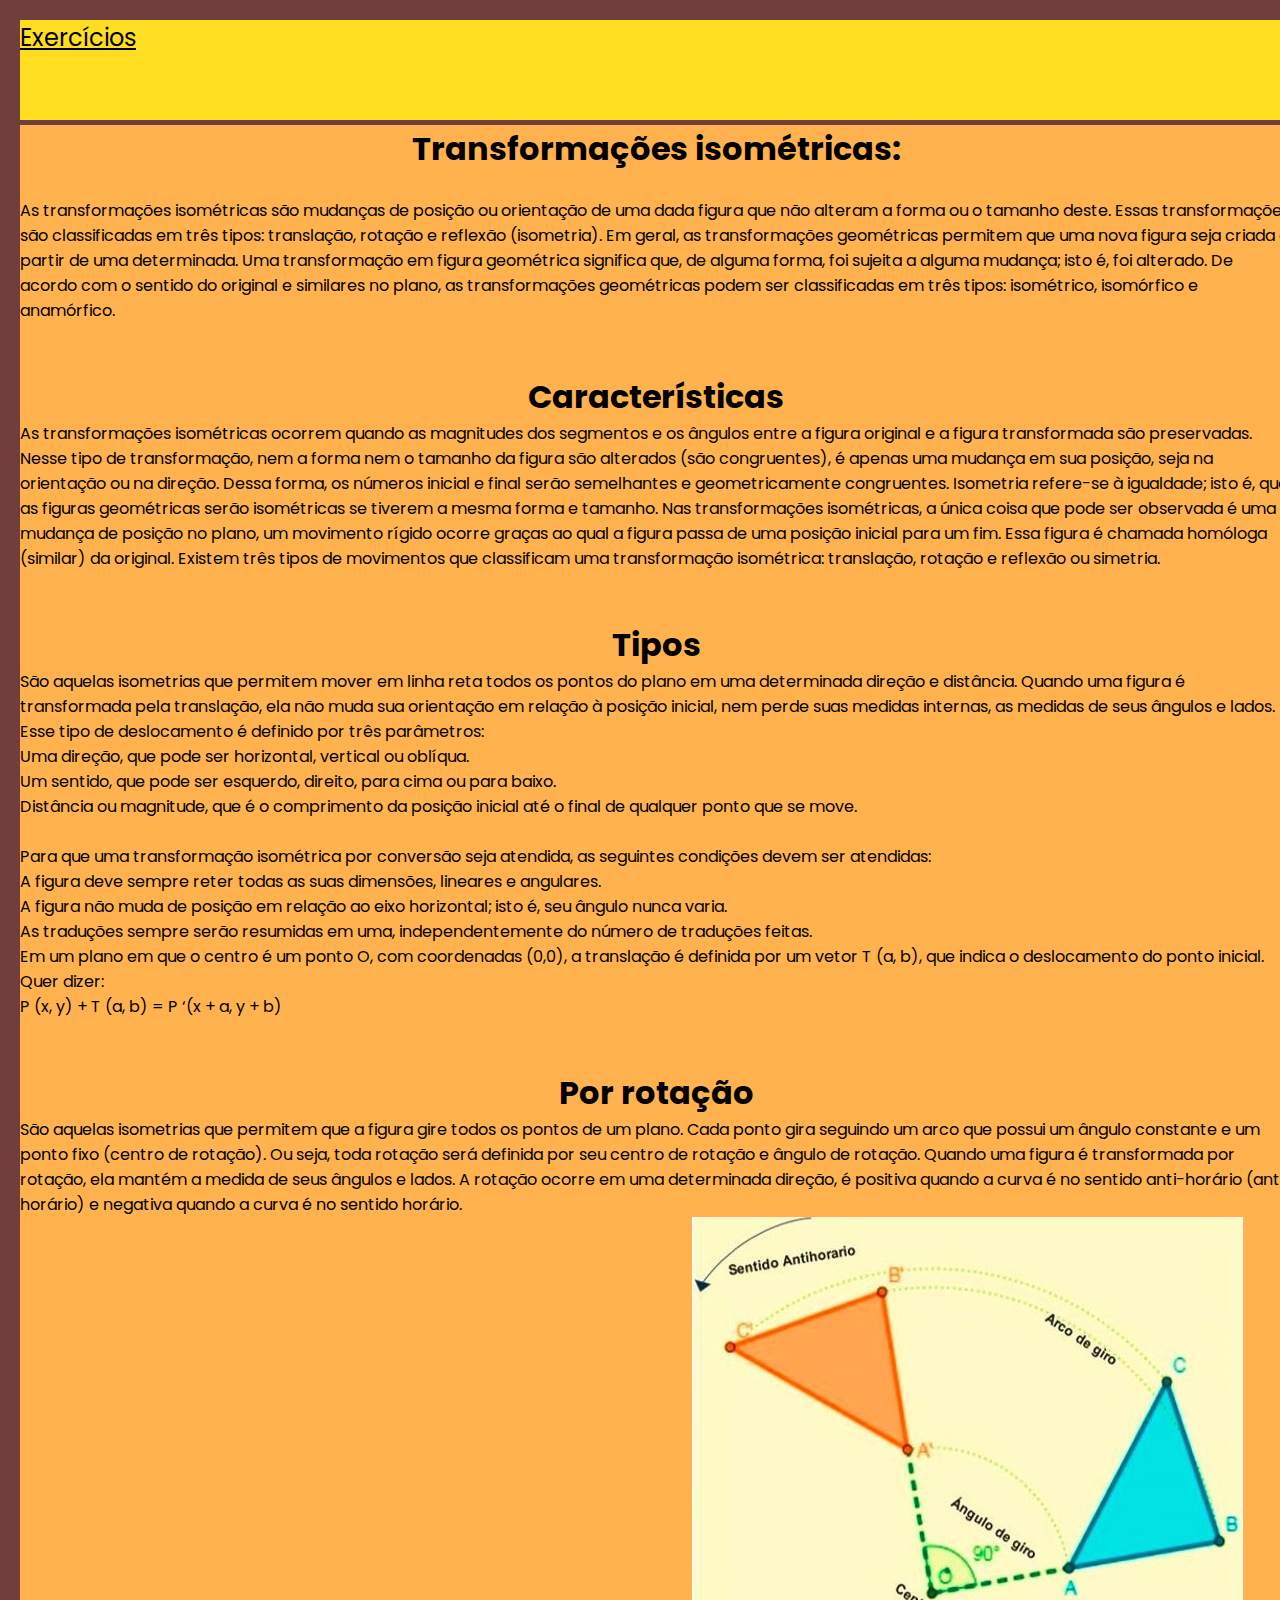
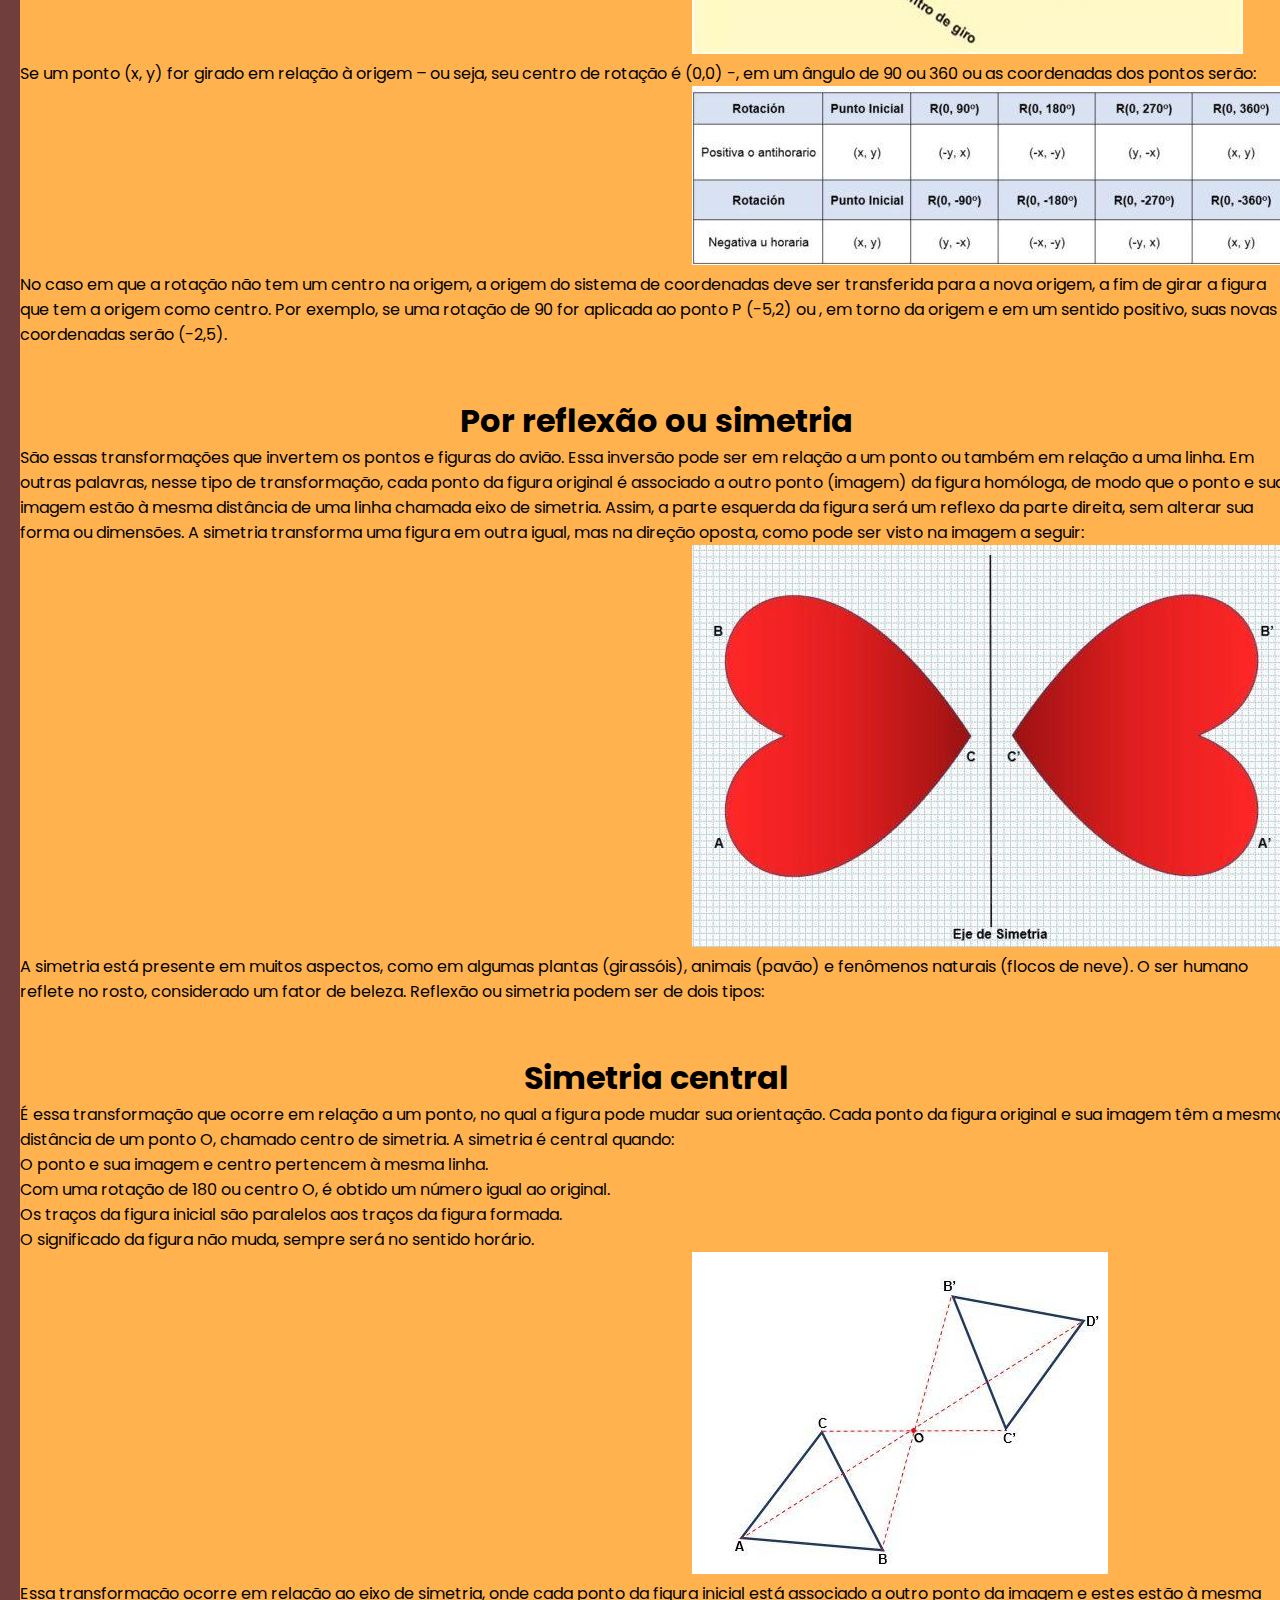
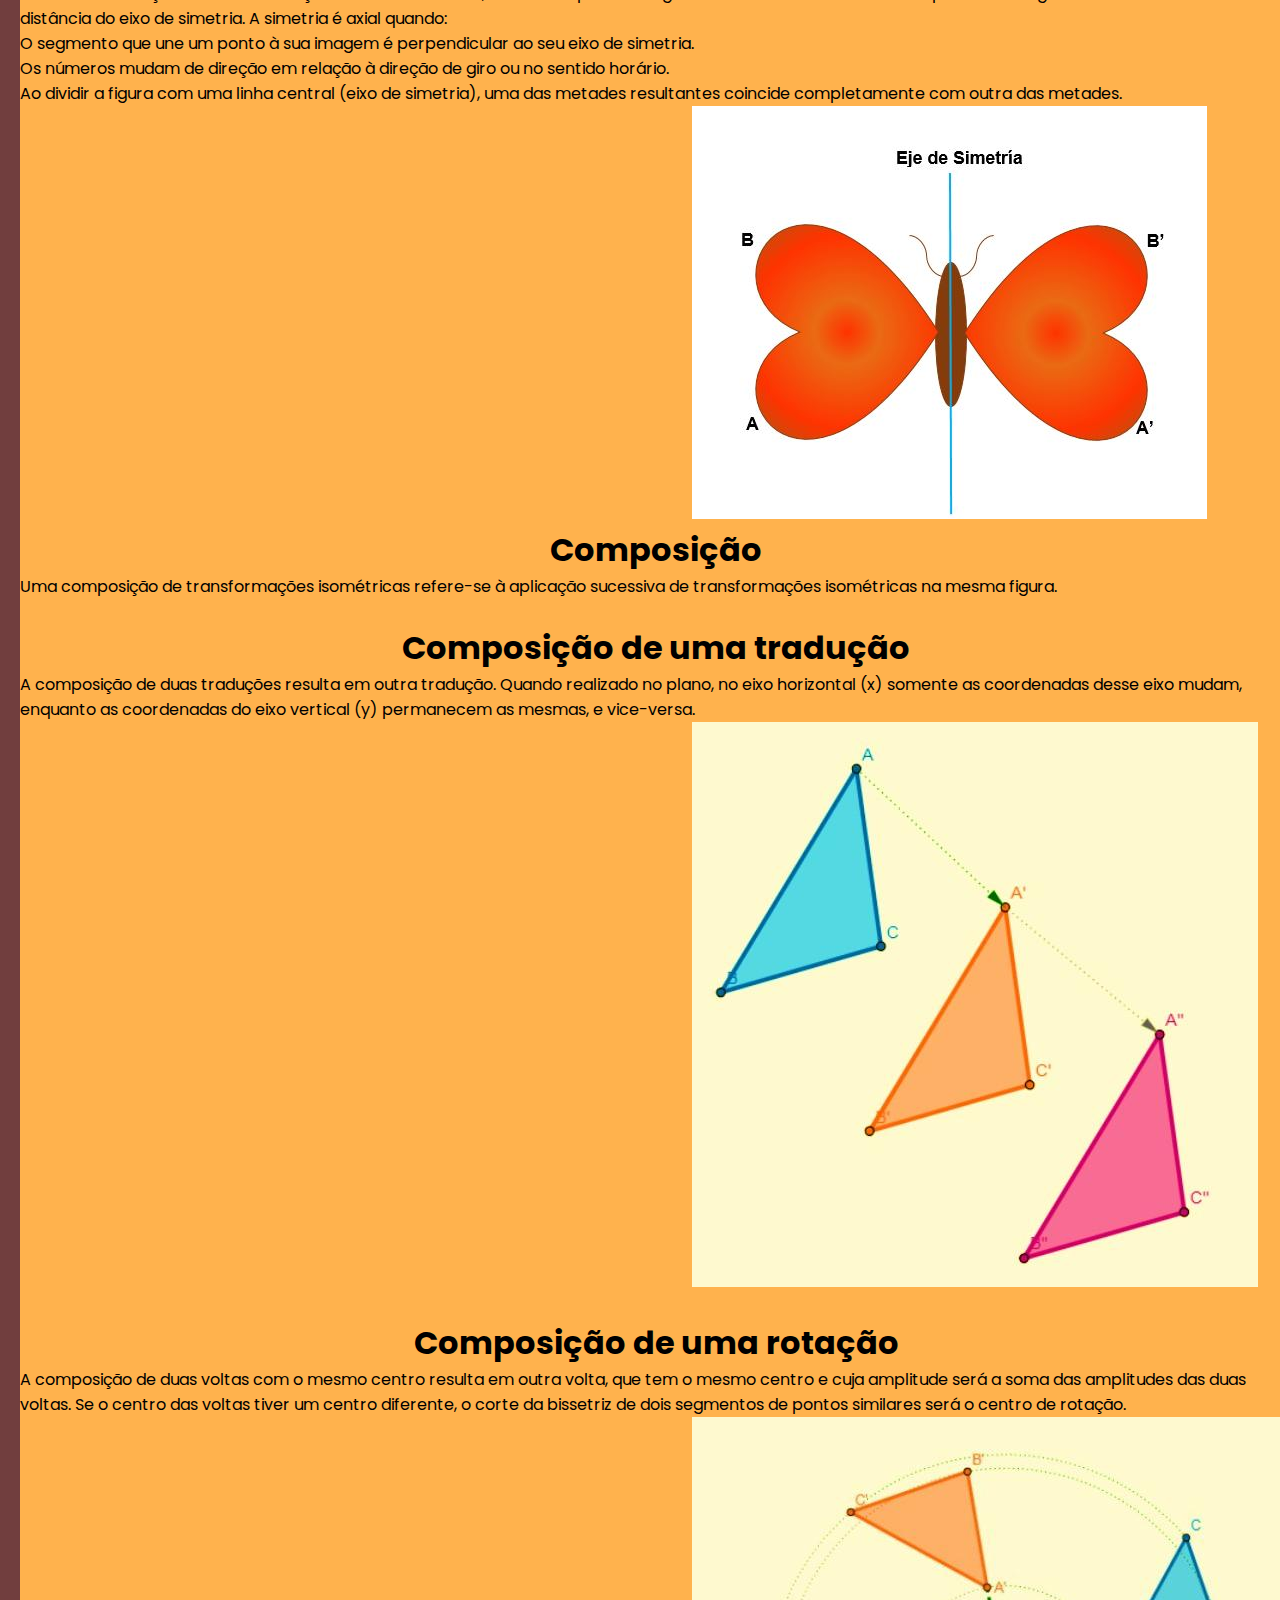
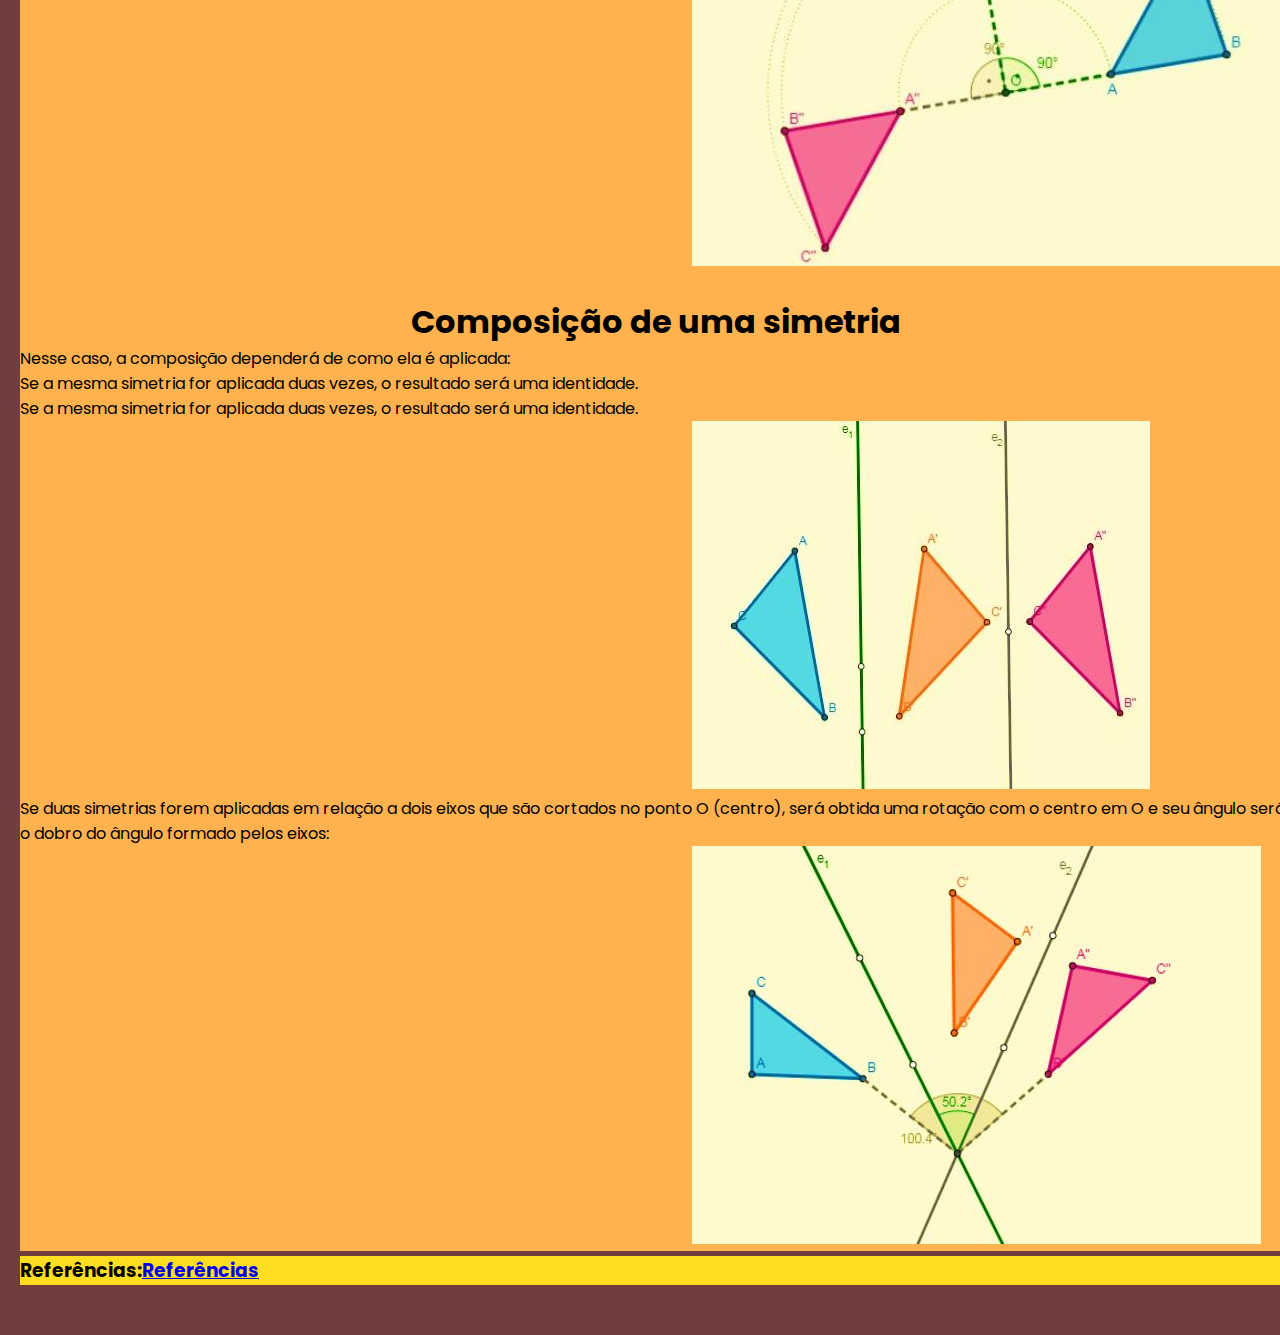
==== commit 92f8a662: "Add files via upload" ====
--- a/index.html
+++ b/index.html
@@ -13,8 +13,8 @@
 </head>
 <script src="JS.js"></script>
 
-<body onload="kauan()">
-  <script type= text/javascript></script>
+<body onload="inclui_nome()">
+  <script type=text/javascript></script>
   <header>
     <a href="Exercicios.html" class="links">Exercícios</a>
   </header>
@@ -154,7 +154,7 @@
   </main>
   <footer>
     <h3>
-      <a>Referências:https://pt.thpanorama.com/blog/ciencia/transformaciones-isomtricas-composicion-tipos-y-ejemplos.html</a>
+      <p>Referências:<a href="https://pt.thpanorama.com/blog/ciencia/transformaciones-isomtricas-composicion-tipos-y-ejemplos.html">Referências</a></p>
     </h3>
   </footer>
 </body>
--- a/CSS.css
+++ b/CSS.css
@@ -75,6 +75,8 @@
 }
 
 body {
+    margin: 0%;
+    background-color: rgba(78, 14, 14, 0.8);
     padding: 20px;
 }
 header{
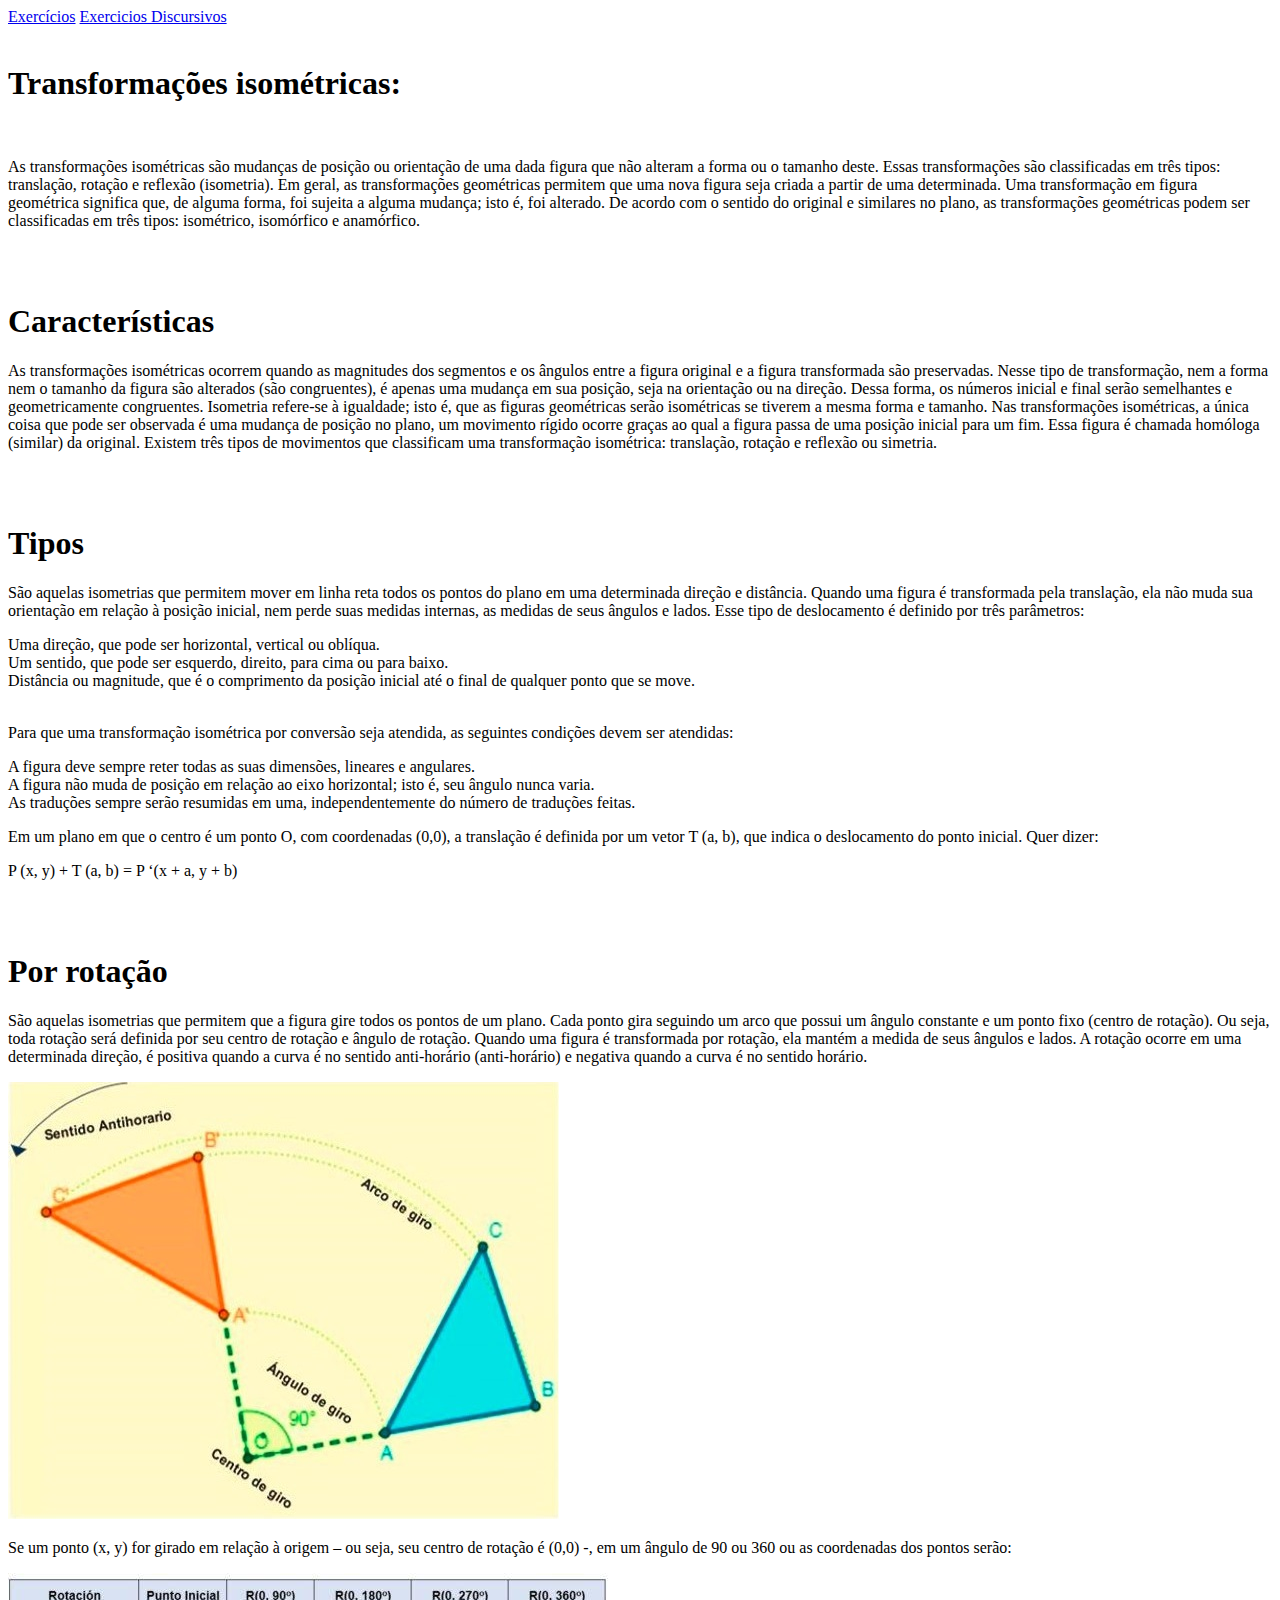
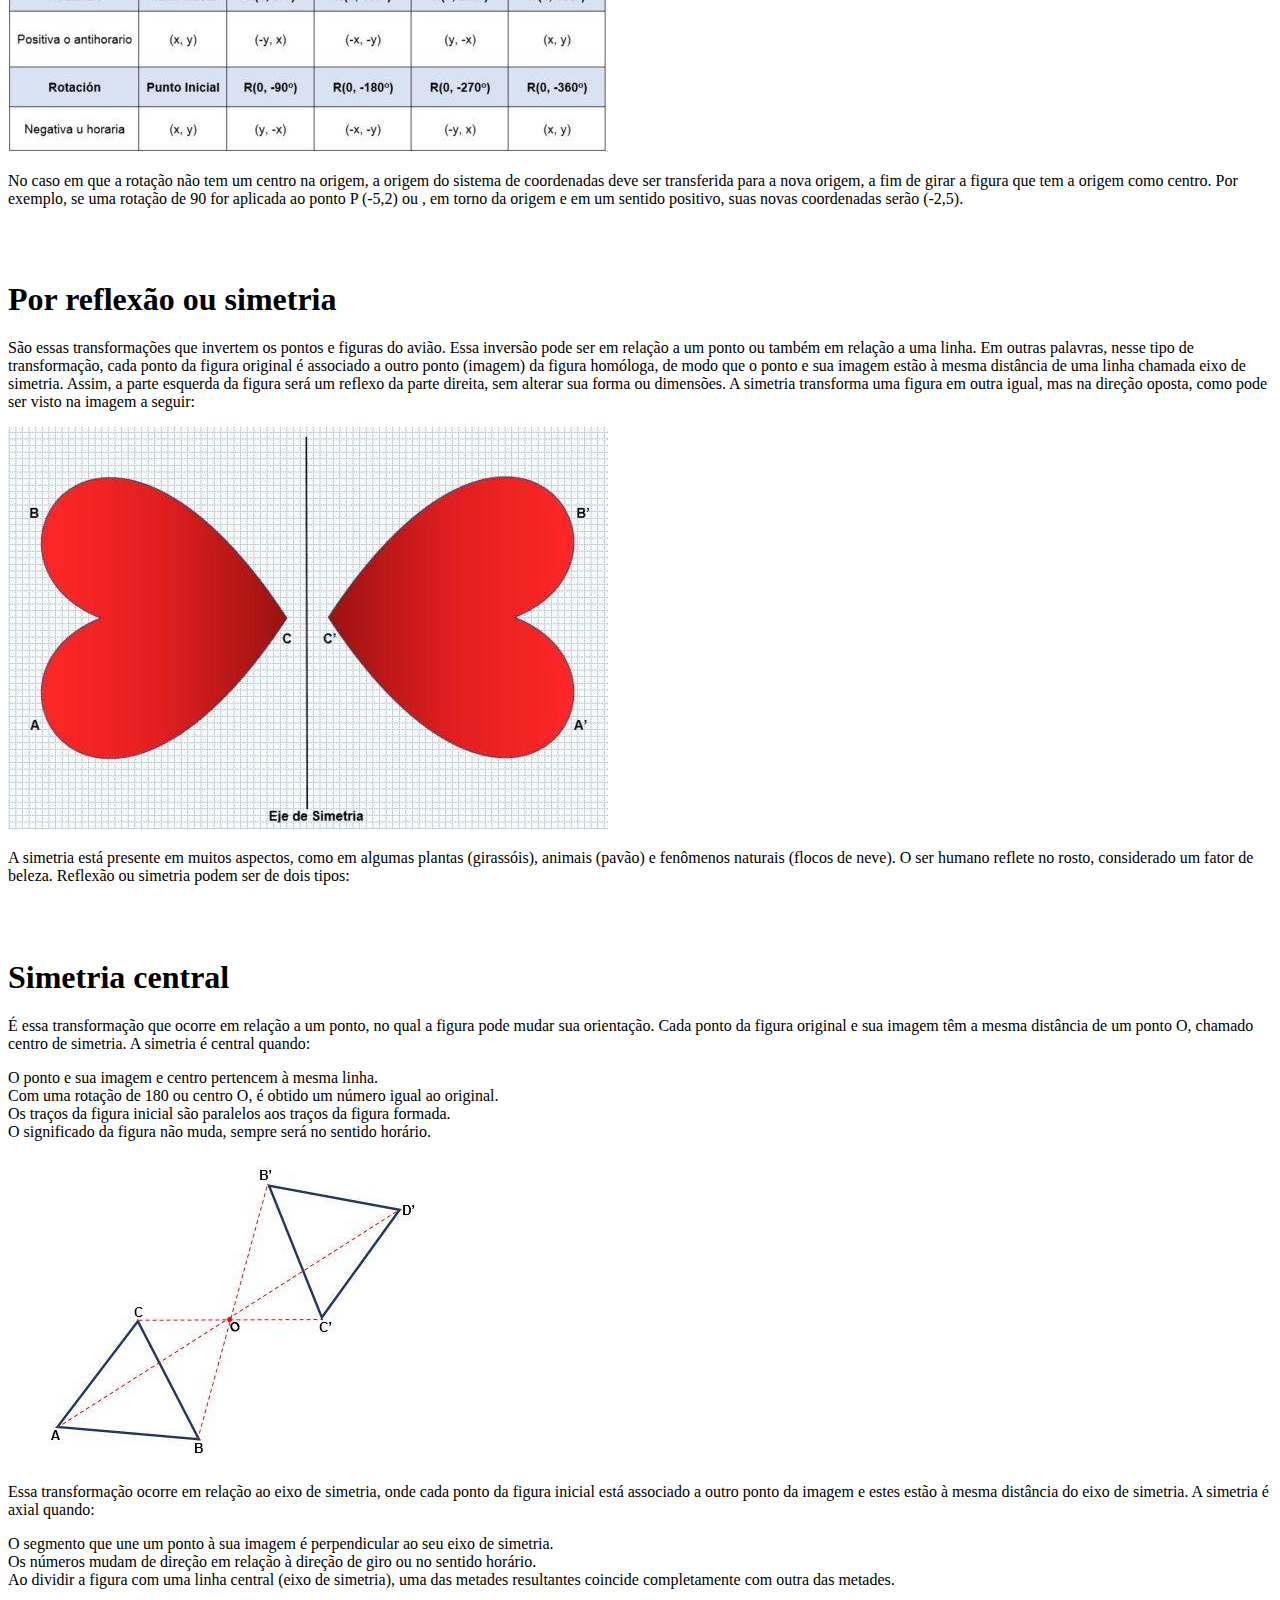
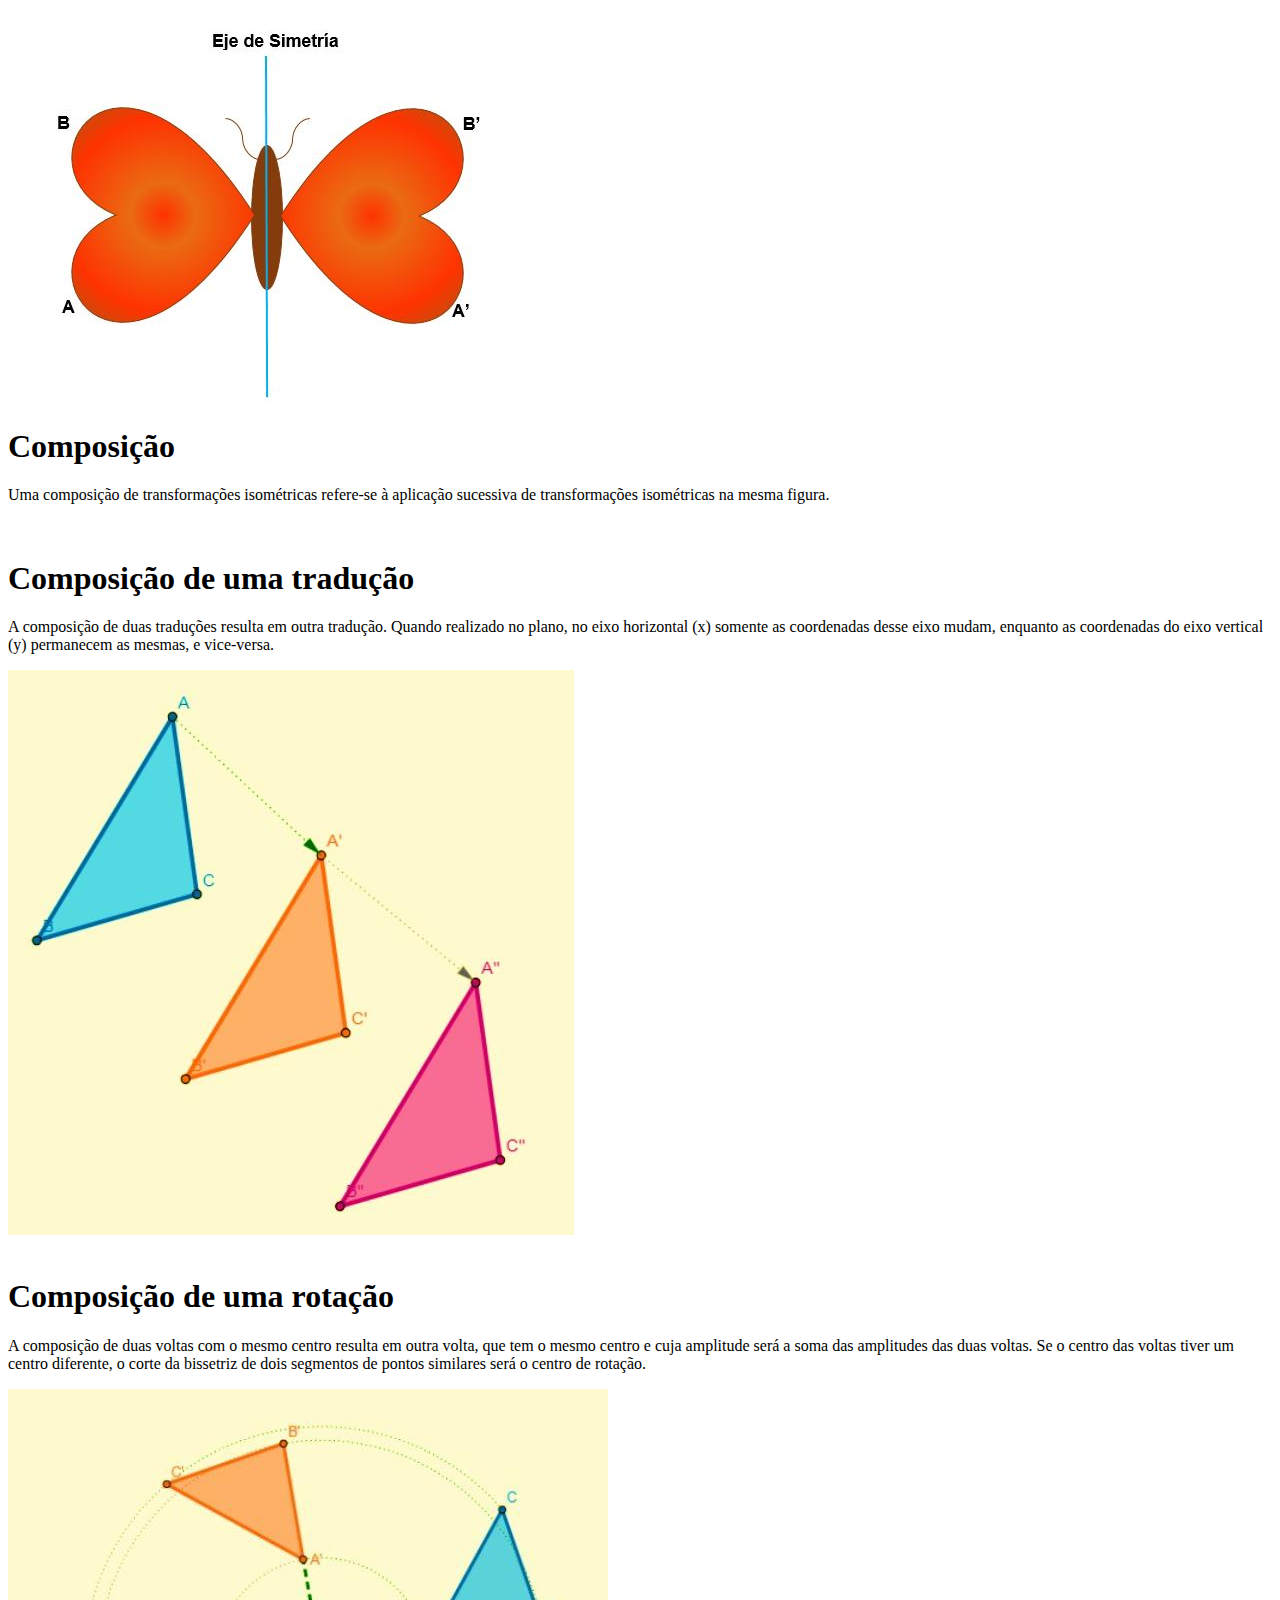
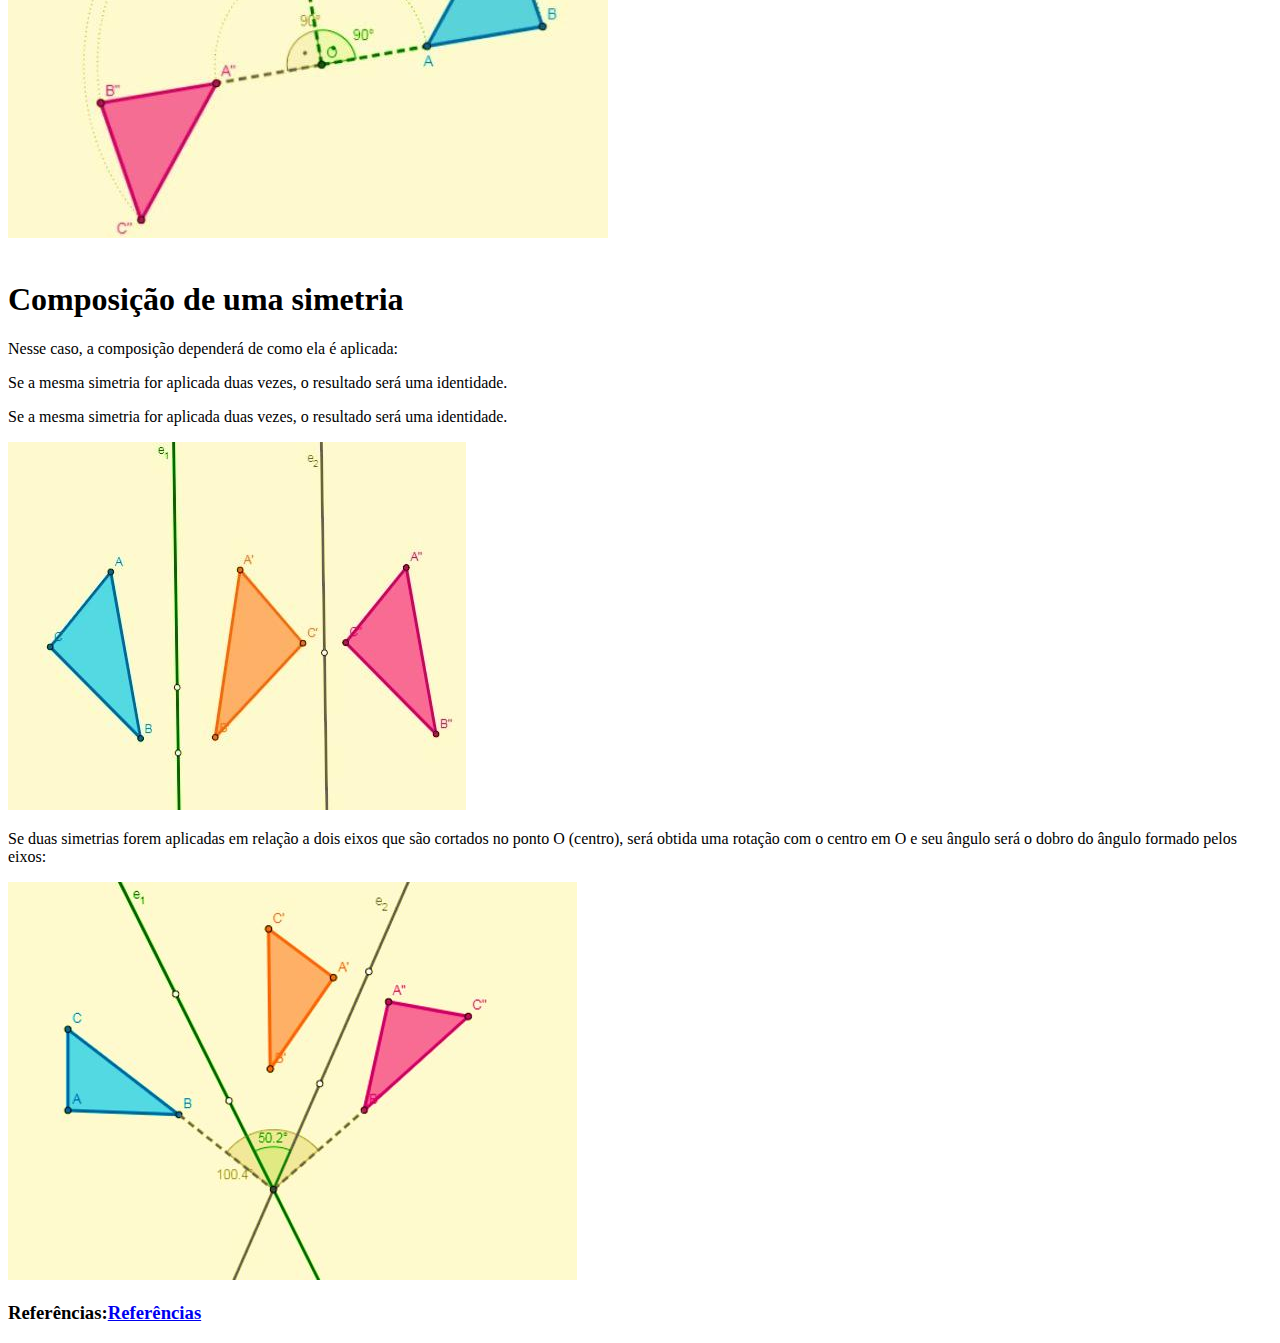
==== commit 5ddbeb69: "Add files via upload" ====
--- a/index.html
+++ b/index.html
@@ -17,6 +17,7 @@
   <script type=text/javascript></script>
   <header>
     <a href="Exercicios.html" class="links">Exercícios</a>
+    <a href="exercíciosd.html" class="links">Exercicios Discursivos</a>
   </header>
   <br>
   <main>
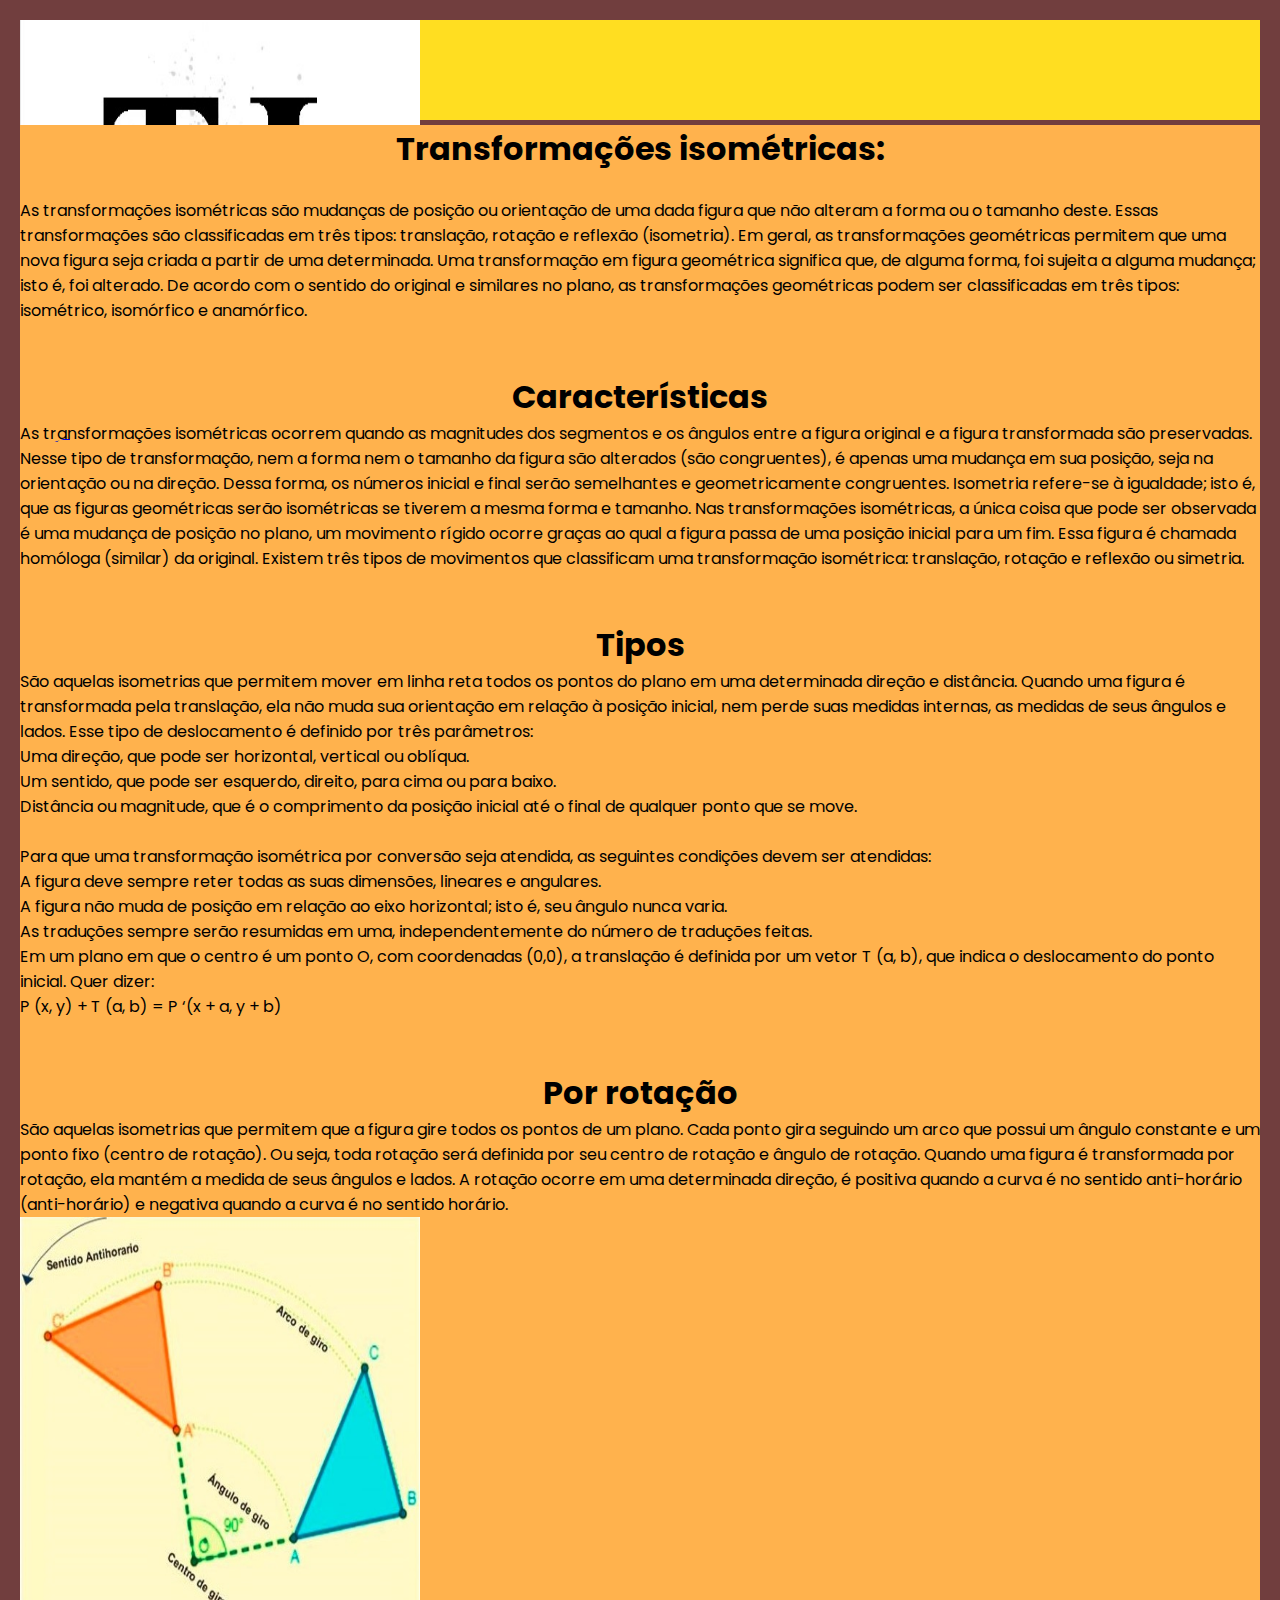
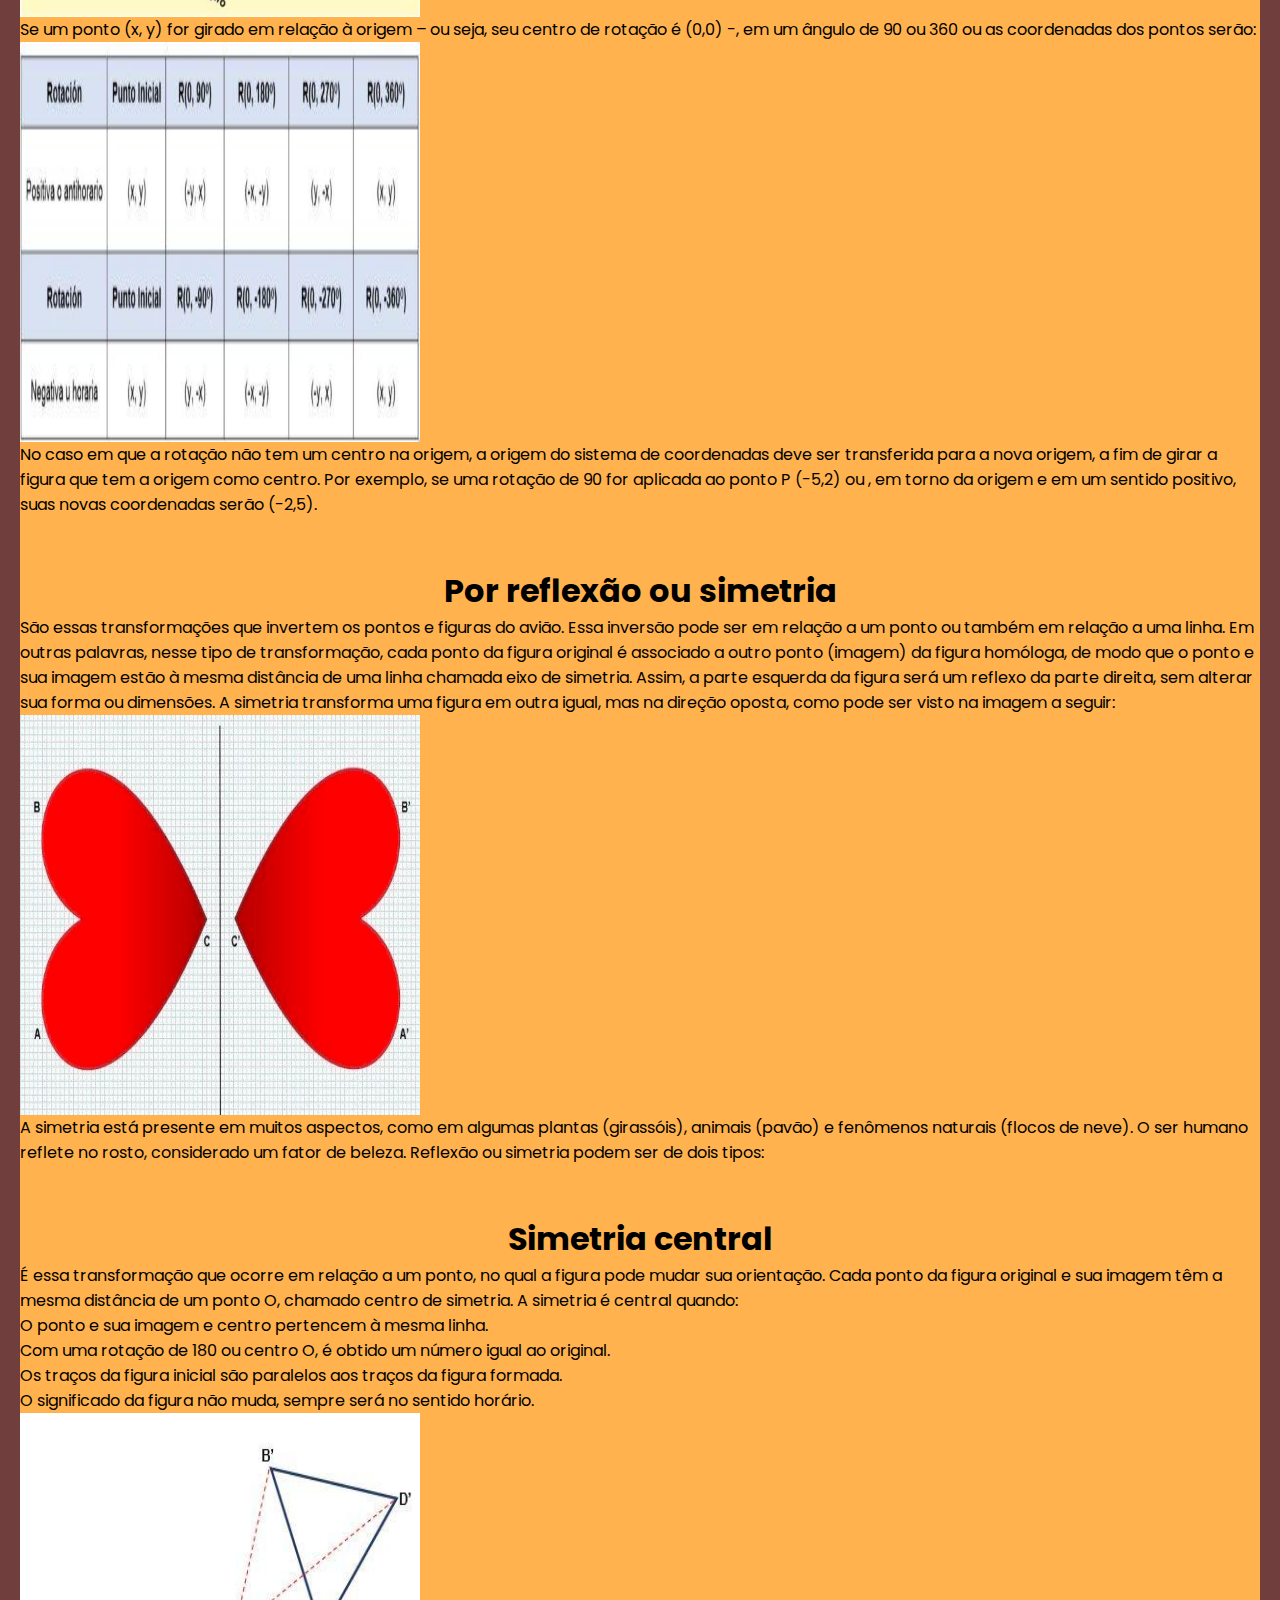
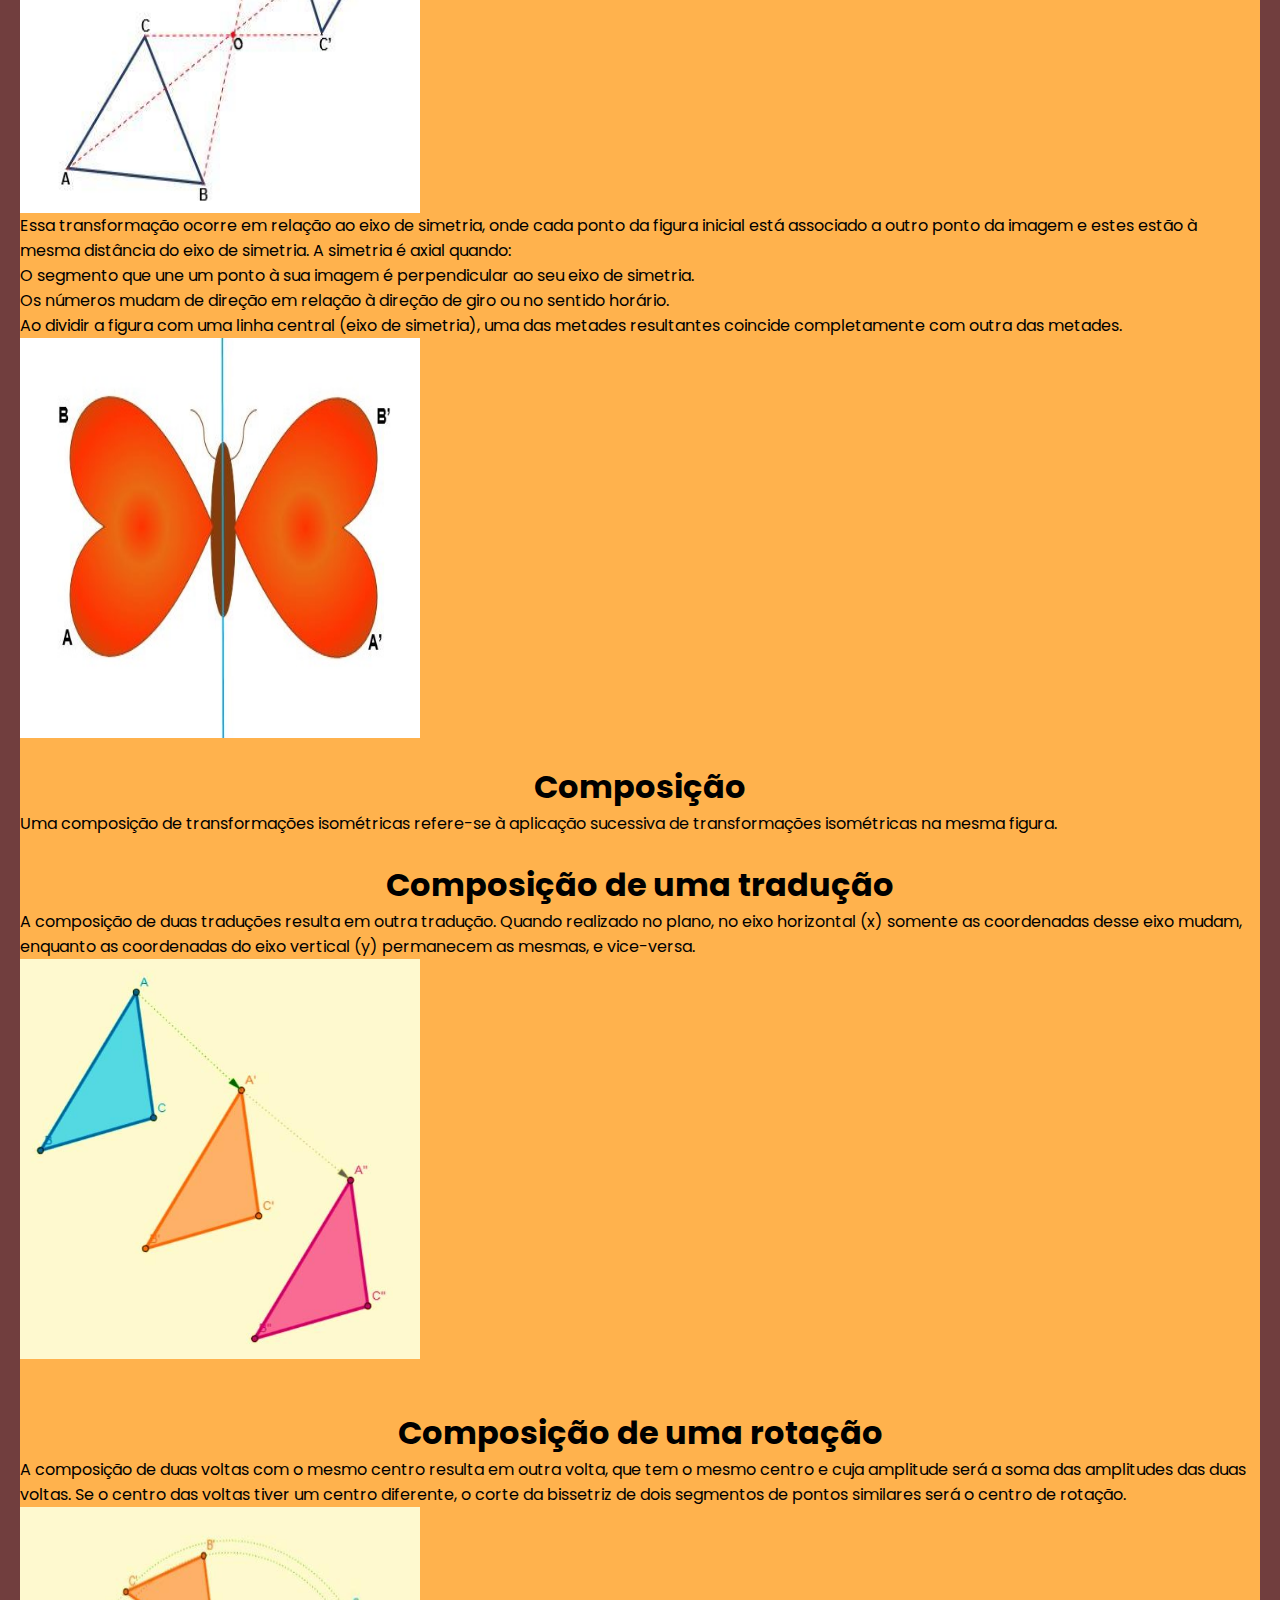
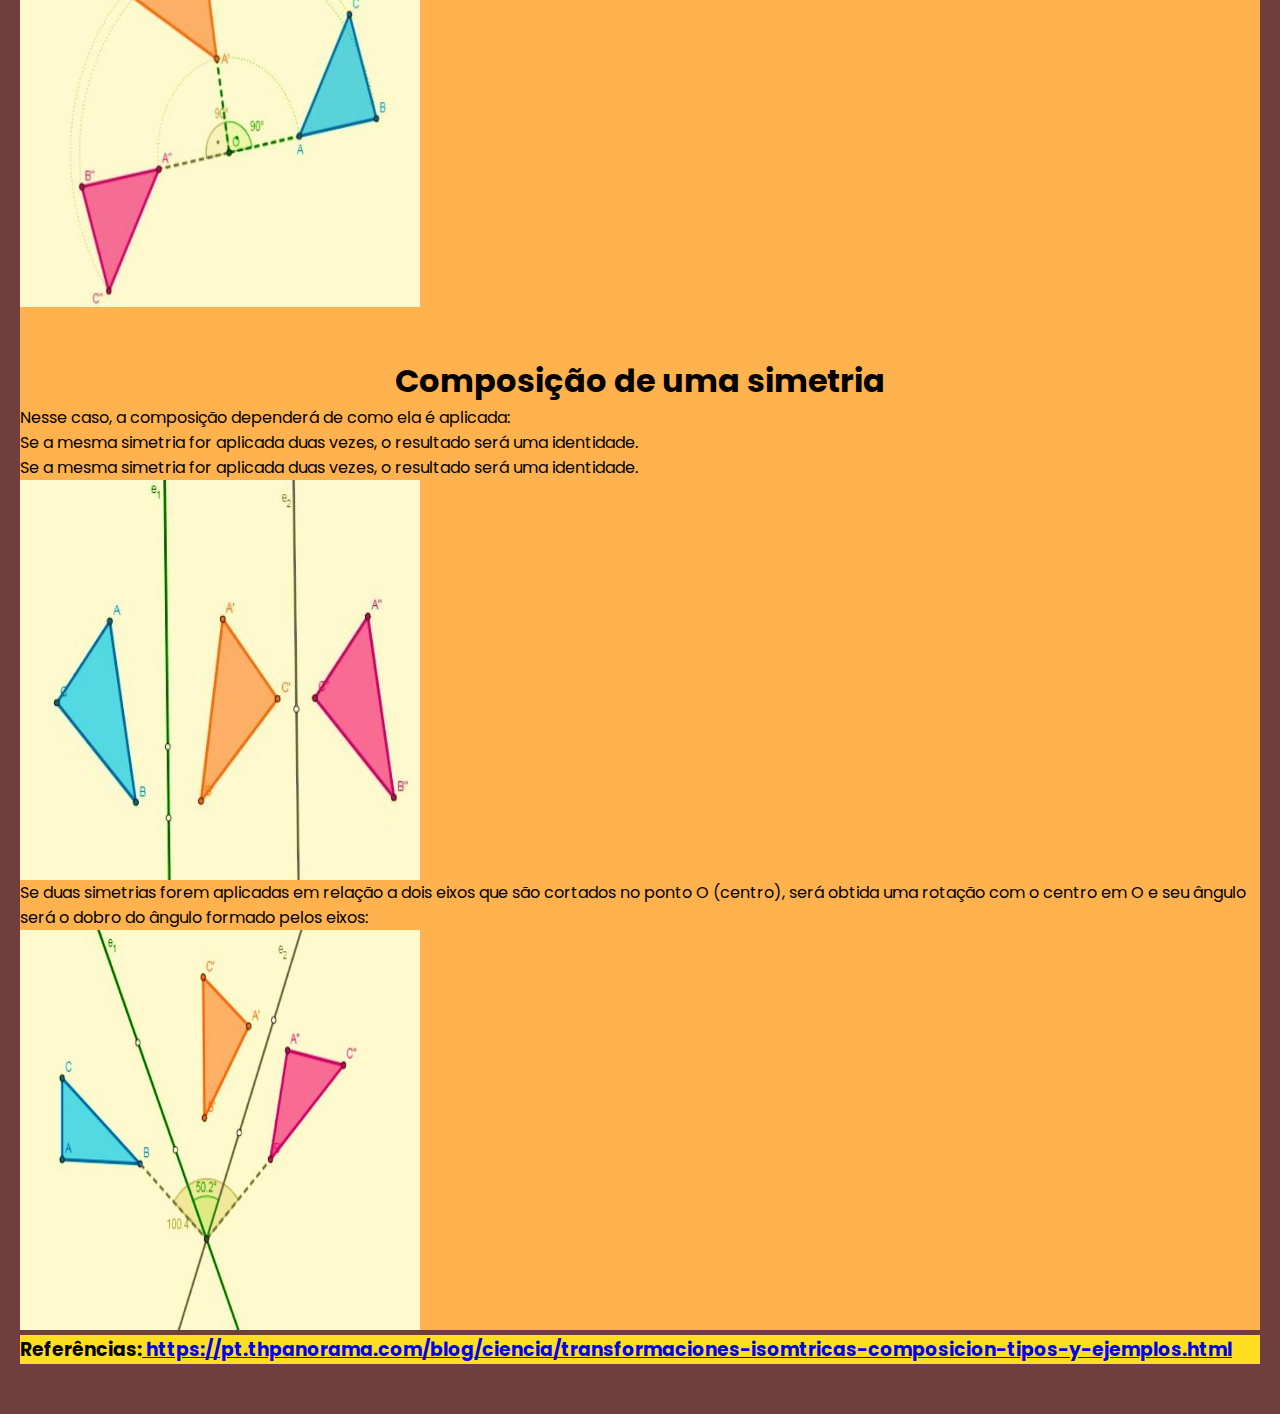
==== commit f37e8430: "Add files via upload" ====
--- a/index.html
+++ b/index.html
@@ -16,8 +16,13 @@
 <body onload="inclui_nome()">
   <script type=text/javascript></script>
   <header>
-    <a href="Exercicios.html" class="links">Exercícios</a>
-    <a href="exercíciosd.html" class="links">Exercicios Discursivos</a>
+    <div class="logo">
+      <img src="imagens/logo.jpg">
+      <nav>
+        <a href="index.html"><img id="logo" src="imagens/logo.png" alt="logo"></a>
+        <a href="Exercicios.html" class="links">Exercícios</a>
+        <a href="exercíciosd.html" class="links">Exercicios Discursivos</a>
+    </div>
   </header>
   <br>
   <main>
@@ -155,7 +160,9 @@
   </main>
   <footer>
     <h3>
-      <p>Referências:<a href="https://pt.thpanorama.com/blog/ciencia/transformaciones-isomtricas-composicion-tipos-y-ejemplos.html">Referências</a></p>
+      <p>Referências:<a
+          href="https://pt.thpanorama.com/blog/ciencia/transformaciones-isomtricas-composicion-tipos-y-ejemplos.html">
+          https://pt.thpanorama.com/blog/ciencia/transformaciones-isomtricas-composicion-tipos-y-ejemplos.html</a></p>
     </h3>
   </footer>
 </body>
--- a/CSS.css
+++ b/CSS.css
@@ -0,0 +1,122 @@
+* {
+    margin: 0;
+    padding: 0;
+    border: none;
+    outline: none;
+    user-select: none;
+    box-sizing: border-box;
+    list-style: none;
+    font-family: "Poppins", "sans-serif";
+    /*definiçao padrao para todas as margens do html*/
+}
+
+header {
+    grid-area: hea;
+    background-color: rgb(255, 222, 33);
+}
+
+main {
+    grid-area: mai;
+    background-color: rgb(255, 178, 77);
+}
+
+footer {
+    grid-area: foo;
+    background-color: rgb(255, 222, 33);
+}
+
+body {
+    background-color: #d3c5a3;
+    grid-gap: 5px;
+    display: grid;
+    grid-template-areas:
+        "hea"
+        "mai"
+        "foo";
+    grid-template-columns: auto;
+    grid-template-rows: 100px auto auto;
+}
+
+@media only screen and (max-width: 820px) {
+    body {
+        grid-template-areas:
+            "hea"
+            "mai"
+            "foo";
+        grid-template-columns: 1fr;
+        grid-template-rows: 200px 50px 500px 200px;
+    }
+}
+
+@media only screen and (max-width: 768px) {
+    body {
+        grid-template-areas:
+            "hea"
+            "mai"
+            "foo";
+        grid-template-columns: 1fr;
+        grid-template-rows: 186px 500px 186px;
+    }
+}
+
+@media only screen and (max-width: 480px) {
+    body {
+        grid-template-areas:
+            "hea"
+            "mai"
+            "foo";
+        grid-template-columns: 1fr;
+        grid-template-rows: 100px 500px 100px;
+    }
+
+    section {
+        display: flex;
+    }
+
+    header {
+        display: none;
+    }
+
+}
+
+body {
+    margin: 0%;
+    background-color: rgba(78, 14, 14, 0.8);
+    padding: 20px;
+}
+header{
+    align-items: center;
+}
+
+.links {
+    color: black;
+    text-decoration: none;
+    text-decoration: underline;
+    font-size: 1.5rem;
+}
+
+img{
+    height: 400px;
+    width: 400px;
+    display: flex;
+    align-items: center;
+}
+
+h1{
+    text-align: center;
+}
+
+.correto {
+    color: green;
+}
+
+.errado {
+    color: red;
+}
+#logo {
+    margin-right: 15px;
+    height: 100px;
+    height: 100px;
+    border-radius: 70%;
+    position: relative;
+}
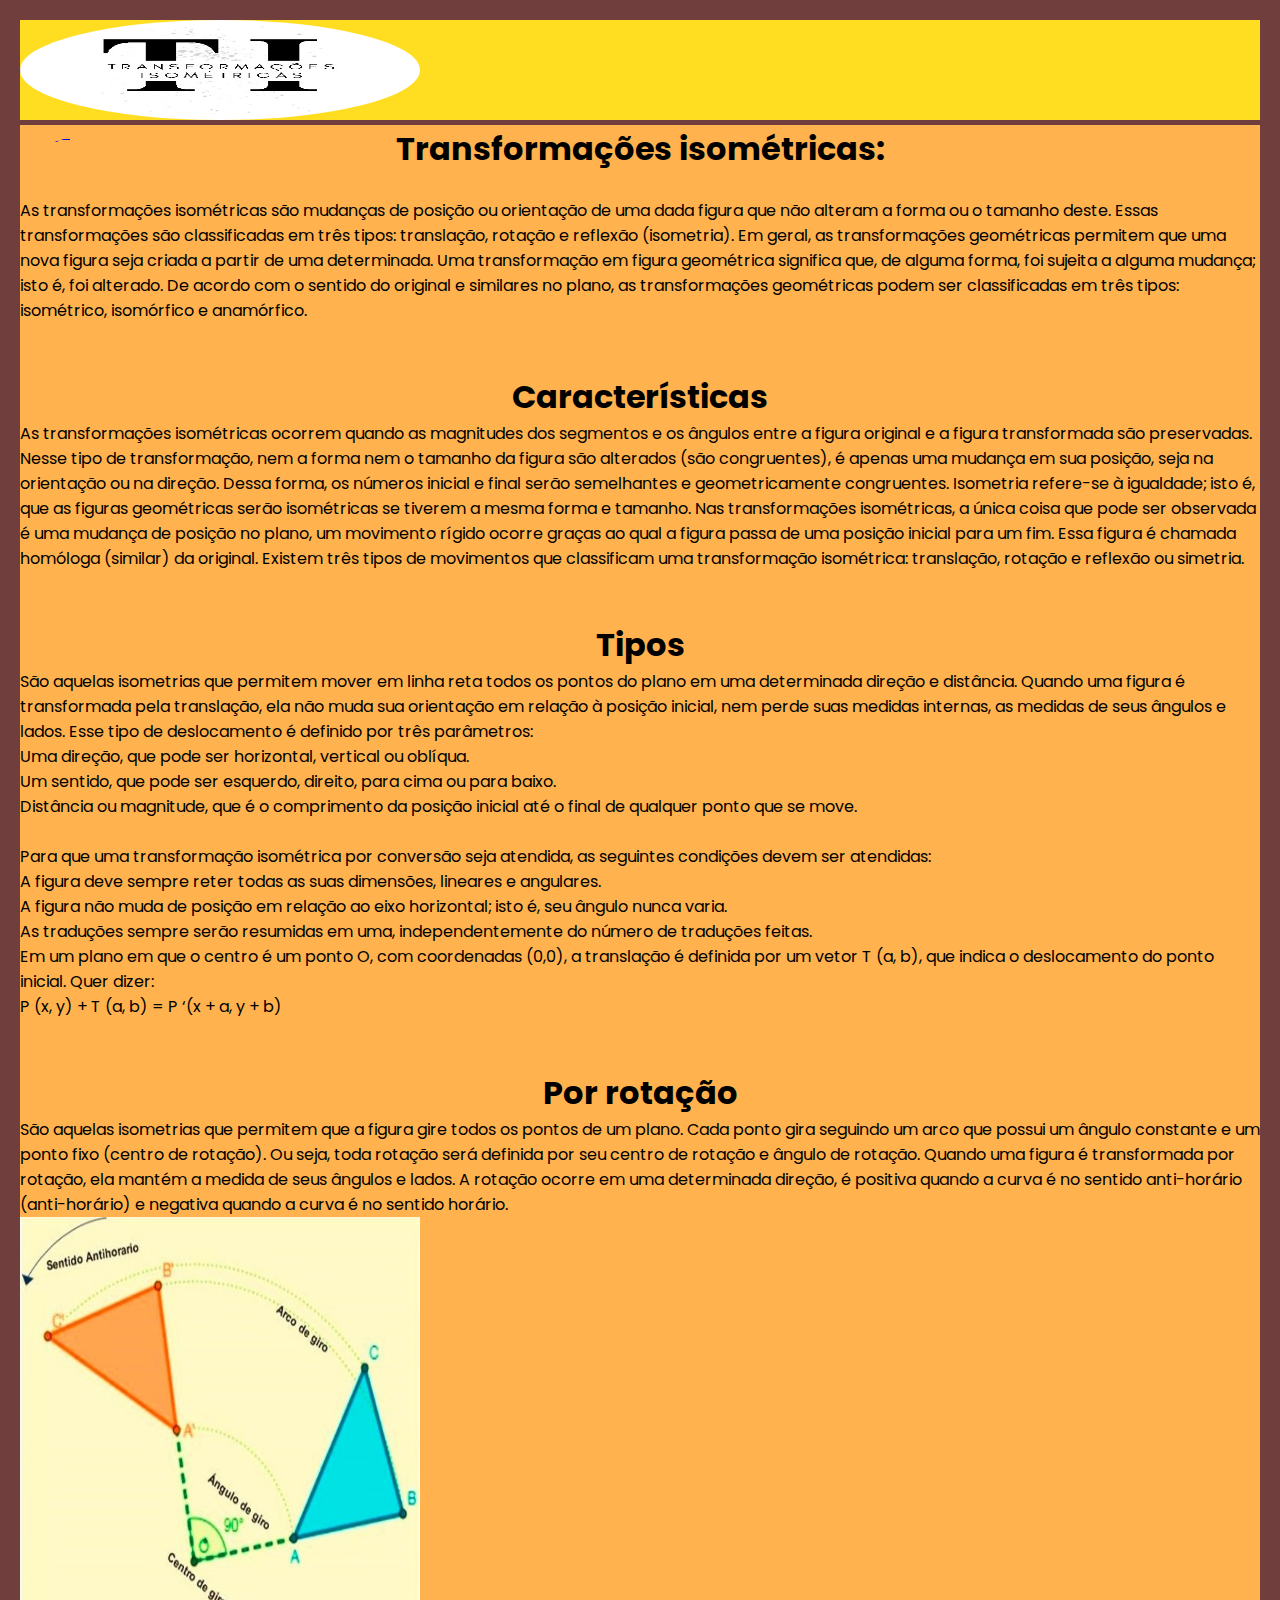
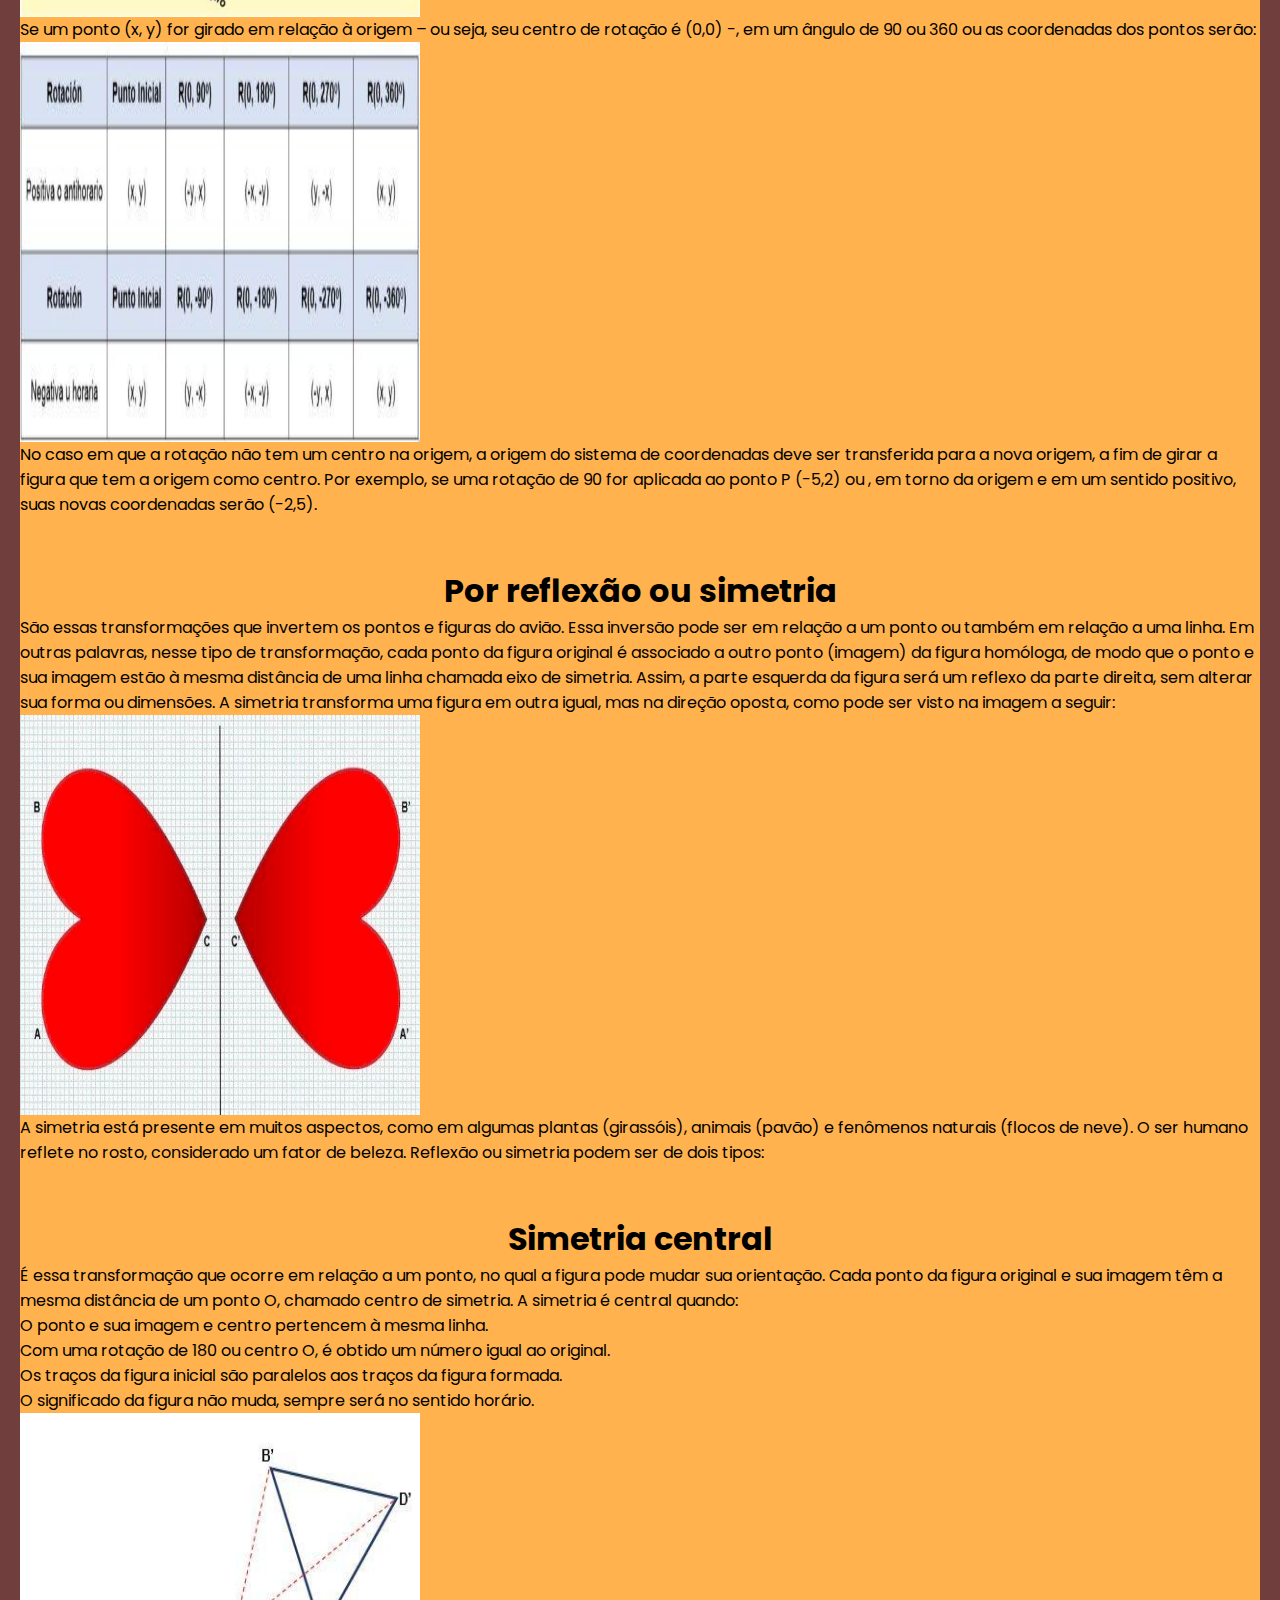
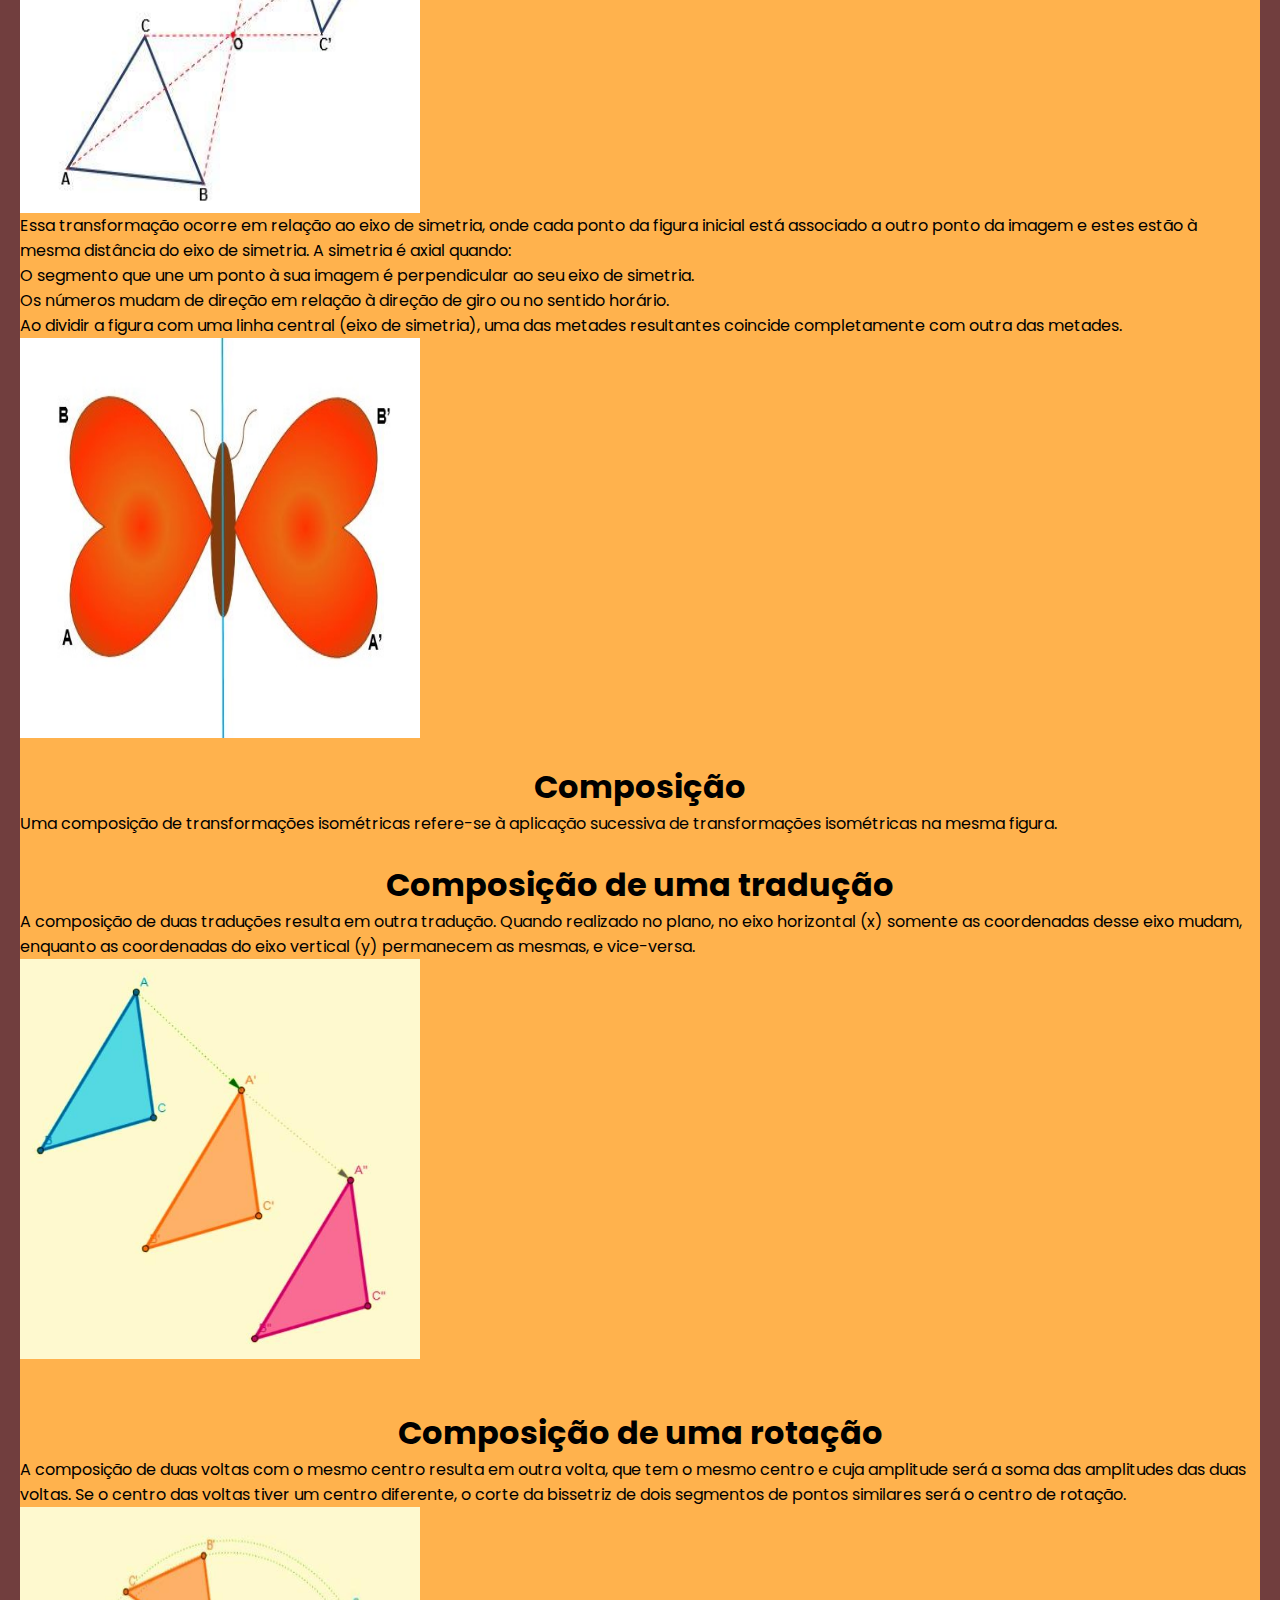
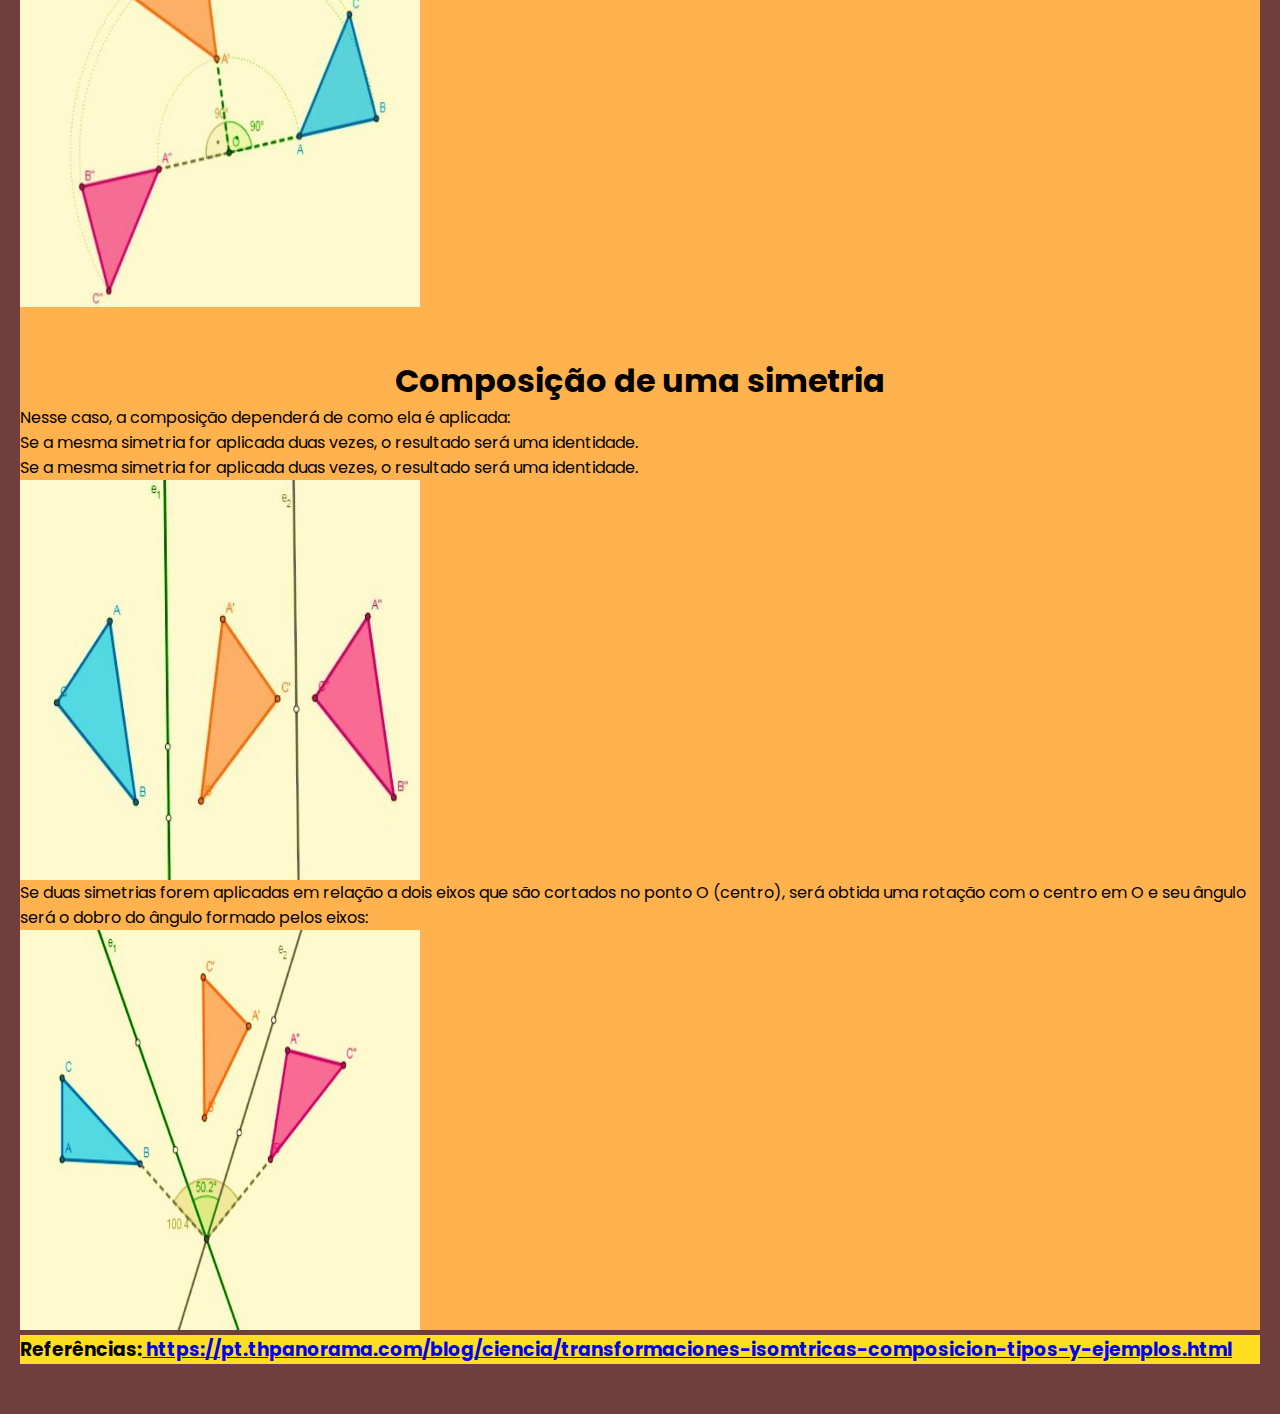
==== commit 94adc380: "Add files via upload" ====
--- a/index.html
+++ b/index.html
@@ -1,170 +1,230 @@
 <!DOCTYPE html>
 <html lang="pt-br">
 
+<!--começo do head-->
+
 <head>
-  <meta charset="UTF-8">
-  <meta http-equiv="X-UA-Compatible" content="IE=edge">
-  <meta name="viewport" content="width=device-width, initial-scale=1.0">
-  <title>Transformações Isométricas</title>
-  <link rel="preconnect" href="https://fonts.googleapis.com">
-  <link rel="preconnect" href="https://fonts.gstatic.com" crossorigin>
-  <link href="https://fonts.googleapis.com/css2?family=Poppins:wght@300;400;500;600&display=swap" rel="stylesheet">
-  <link rel="stylesheet" href="CSS.css">
+    <meta charset="UTF-8">
+    <meta http-equiv="X-UA-Compatible" content="IE=edge">
+    <meta name="viewport" content="width=device-width, initial-scale=1.0">
+    <title>Transformações Isométricas</title>
+    <link rel="preconnect" href="https://fonts.googleapis.com">
+    <link rel="preconnect" href="https://fonts.gstatic.com" crossorigin>
+    <link href="https://fonts.googleapis.com/css2?family=Poppins:wght@300;400;500;600&display=swap" rel="stylesheet">
+    <link rel="stylesheet" href="CSS.css">
+    <script src="JS.js"></script>
 </head>
-<script src="JS.js"></script>
+
+<!--final do head-->
+
+<script type=text/javascript></script>
+
+<!--começo do body-->
 
 <body onload="inclui_nome()">
-  <script type=text/javascript></script>
-  <header>
-    <div class="logo">
-      <img src="imagens/logo.jpg">
-      <nav>
-        <a href="index.html"><img id="logo" src="imagens/logo.png" alt="logo"></a>
-        <a href="Exercicios.html" class="links">Exercícios</a>
-        <a href="exercíciosd.html" class="links">Exercicios Discursivos</a>
-    </div>
-  </header>
-  <br>
-  <main>
-
-    <h1>Transformações isométricas:</h1>
+
+
+    <!--começo do header-->
+
+    <header>
+            <img id="logo" src="imagens/logo.jpg">
+            <nav>
+                <a href="index.html"><img id="logo" src="imagens/logo.png" alt="logo"></a>
+                <a href="Exercicios.html" class="links">Exercícios</a>
+                <a href="exercíciosd.html" class="links">Exercicios Discursivos</a>
+                <h2>olá</h2>
+                <p id="marcacao_nome"></p>
+        </div>
+    </header>
+
+    <!--final do header-->
+
     <br>
-    <p>As transformações isométricas são mudanças de posição ou orientação de uma dada figura que não alteram a forma ou
-      o tamanho deste. Essas transformações são classificadas em três tipos: translação, rotação e reflexão (isometria).
-      Em geral, as transformações geométricas permitem que uma nova figura seja criada a partir de uma determinada. Uma
-      transformação em figura geométrica significa que, de alguma forma, foi sujeita a alguma mudança; isto é, foi
-      alterado. De acordo com o sentido do original e similares no plano, as transformações geométricas podem ser
-      classificadas em três tipos: isométrico, isomórfico e anamórfico.</p>
-
-    <br><br>
-
-    <h1>Características</h1>
-    <p>As transformações isométricas ocorrem quando as magnitudes dos segmentos e os ângulos entre a figura original e a
-      figura transformada são preservadas. Nesse tipo de transformação, nem a forma nem o tamanho da figura são
-      alterados (são congruentes), é apenas uma mudança em sua posição, seja na orientação ou na direção. Dessa forma,
-      os números inicial e final serão semelhantes e geometricamente congruentes. Isometria refere-se à igualdade; isto
-      é, que as figuras geométricas serão isométricas se tiverem a mesma forma e tamanho. Nas transformações
-      isométricas, a única coisa que pode ser observada é uma mudança de posição no plano, um movimento rígido ocorre
-      graças ao qual a figura passa de uma posição inicial para um fim. Essa figura é chamada homóloga (similar) da
-      original. Existem três tipos de movimentos que classificam uma transformação isométrica: translação, rotação e
-      reflexão ou simetria.</p>
-
-    <br><br>
-
-    <h1>Tipos</h1>
-    <p>São aquelas isometrias que permitem mover em linha reta todos os pontos do plano em uma determinada direção e
-      distância. Quando uma figura é transformada pela translação, ela não muda sua orientação em relação à posição
-      inicial, nem perde suas medidas internas, as medidas de seus ângulos e lados. Esse tipo de deslocamento é definido
-      por três parâmetros:</p>
-    <li>Uma direção, que pode ser horizontal, vertical ou oblíqua.</li>
-    <li>Um sentido, que pode ser esquerdo, direito, para cima ou para baixo.</li>
-    <li>Distância ou magnitude, que é o comprimento da posição inicial até o final de qualquer ponto que se move.</li>
-
-    <br>
-
-    <p>Para que uma transformação isométrica por conversão seja atendida, as seguintes condições devem ser atendidas:
-    </p>
-    <li>A figura deve sempre reter todas as suas dimensões, lineares e angulares.</li>
-    <li>A figura não muda de posição em relação ao eixo horizontal; isto é, seu ângulo nunca varia.</li>
-    <li>As traduções sempre serão resumidas em uma, independentemente do número de traduções feitas.</li>
-    <p>Em um plano em que o centro é um ponto O, com coordenadas (0,0), a translação é definida por um vetor T (a, b),
-      que indica o deslocamento do ponto inicial. Quer dizer:</p>
-    <p>P (x, y) + T (a, b) = P ‘(x + a, y + b)</p>
-
-    <br><br>
-
-    <h1>Por rotação</h1>
-    <p>São aquelas isometrias que permitem que a figura gire todos os pontos de um plano. Cada ponto gira seguindo um
-      arco que possui um ângulo constante e um ponto fixo (centro de rotação). Ou seja, toda rotação será definida por
-      seu centro de rotação e ângulo de rotação. Quando uma figura é transformada por rotação, ela mantém a medida de
-      seus ângulos e lados. A rotação ocorre em uma determinada direção, é positiva quando a curva é no sentido
-      anti-horário (anti-horário) e negativa quando a curva é no sentido horário.</p>
-
-    <img id="img-interativa" src="imagens/um.jpg" onmouseover="mudarImagem()" onmouseout="restaurarImagem()" />
-
-    <p>Se um ponto (x, y) for girado em relação à origem – ou seja, seu centro de rotação é (0,0) -, em um ângulo de 90
-      ou 360 ou as coordenadas dos pontos serão:</p>
-    <img src="imagens/Transformaciones-Isométricas-3.jpg">
-    <p>No caso em que a rotação não tem um centro na origem, a origem do sistema de coordenadas deve ser transferida
-      para a nova origem, a fim de girar a figura que tem a origem como centro. Por exemplo, se uma rotação de 90 for
-      aplicada ao ponto P (-5,2) ou , em torno da origem e em um sentido positivo, suas novas coordenadas serão (-2,5).
-    </p>
-
-    <br><br>
-
-    <h1>Por reflexão ou simetria</h1>
-    <p>São essas transformações que invertem os pontos e figuras do avião. Essa inversão pode ser em relação a um ponto
-      ou também em relação a uma linha. Em outras palavras, nesse tipo de transformação, cada ponto da figura original é
-      associado a outro ponto (imagem) da figura homóloga, de modo que o ponto e sua imagem estão à mesma distância de
-      uma linha chamada eixo de simetria. Assim, a parte esquerda da figura será um reflexo da parte direita, sem
-      alterar sua forma ou dimensões. A simetria transforma uma figura em outra igual, mas na direção oposta, como pode
-      ser visto na imagem a seguir:</p>
-    <img src="imagens/Transformaciones-Isométricas-4.jpg">
-    <p>A simetria está presente em muitos aspectos, como em algumas plantas (girassóis), animais (pavão) e fenômenos
-      naturais (flocos de neve). O ser humano reflete no rosto, considerado um fator de beleza. Reflexão ou simetria
-      podem ser de dois tipos:</p>
-
-    <br><br>
-
-    <h1>Simetria central</h1>
-    <p>É essa transformação que ocorre em relação a um ponto, no qual a figura pode mudar sua orientação. Cada ponto da
-      figura original e sua imagem têm a mesma distância de um ponto O, chamado centro de simetria. A simetria é central
-      quando:</p>
-    <li>O ponto e sua imagem e centro pertencem à mesma linha.</li>
-    <li>Com uma rotação de 180 ou centro O, é obtido um número igual ao original.</li>
-    <li>Os traços da figura inicial são paralelos aos traços da figura formada.</li>
-    <li>O significado da figura não muda, sempre será no sentido horário.</li>
-    <img src="imagens/Transformaciones-Isométricas-5.jpg">
-    <p>Essa transformação ocorre em relação ao eixo de simetria, onde cada ponto da figura inicial está associado a
-      outro ponto da imagem e estes estão à mesma distância do eixo de simetria. A simetria é axial quando:</p>
-    <li>O segmento que une um ponto à sua imagem é perpendicular ao seu eixo de simetria.</li>
-    <li>Os números mudam de direção em relação à direção de giro ou no sentido horário.</li>
-    <li>Ao dividir a figura com uma linha central (eixo de simetria), uma das metades resultantes coincide completamente
-      com outra das metades.</li>
-    <img src="imagens/Transformaciones-Isométricas-6.jpg">
-
-    <br>
-
-    <h1>Composição</h1>
-    <p>Uma composição de transformações isométricas refere-se à aplicação sucessiva de transformações isométricas na
-      mesma figura.</p>
-
-    <br>
-
-    <h1>Composição de uma tradução</h1>
-    <p>A composição de duas traduções resulta em outra tradução. Quando realizado no plano, no eixo horizontal (x)
-      somente as coordenadas desse eixo mudam, enquanto as coordenadas do eixo vertical (y) permanecem as mesmas, e
-      vice-versa.</p>
-    <img src="imagens/Transformaciones-Isométricas-7.jpg">
-
-    <br><br>
-
-    <h1>Composição de uma rotação</h1>
-    <p>A composição de duas voltas com o mesmo centro resulta em outra volta, que tem o mesmo centro e cuja amplitude
-      será a soma das amplitudes das duas voltas. Se o centro das voltas tiver um centro diferente, o corte da bissetriz
-      de dois segmentos de pontos similares será o centro de rotação.</p>
-    <img src="imagens/Transformaciones-Isométricas-8.jpg">
-
-    <br><br>
-
-    <h1>Composição de uma simetria</h1>
-    <p>Nesse caso, a composição dependerá de como ela é aplicada:</p>
-    <p>Se a mesma simetria for aplicada duas vezes, o resultado será uma identidade.</p>
-    <p>Se a mesma simetria for aplicada duas vezes, o resultado será uma identidade.</p>
-    <img src="imagens/Transformaciones-Isométricas-9.jpg">
-    <p>Se duas simetrias forem aplicadas em relação a dois eixos que são cortados no ponto O (centro), será obtida uma
-      rotação com o centro em O e seu ângulo será o dobro do ângulo formado pelos eixos:</p>
-    <img src="imagens/Transformaciones-Isométricas-10.jpg">
-
-
-  </main>
-  <footer>
-    <h3>
-      <p>Referências:<a
-          href="https://pt.thpanorama.com/blog/ciencia/transformaciones-isomtricas-composicion-tipos-y-ejemplos.html">
-          https://pt.thpanorama.com/blog/ciencia/transformaciones-isomtricas-composicion-tipos-y-ejemplos.html</a></p>
-    </h3>
-  </footer>
+
+    <!--começo do main-->
+
+    <main>
+
+        <h1>Transformações isométricas:</h1>
+        <br>
+        <p>As transformações isométricas são mudanças de posição ou orientação de uma dada figura que não alteram a
+            forma ou
+            o tamanho deste. Essas transformações são classificadas em três tipos: translação, rotação e reflexão
+            (isometria).
+            Em geral, as transformações geométricas permitem que uma nova figura seja criada a partir de uma
+            determinada. Uma
+            transformação em figura geométrica significa que, de alguma forma, foi sujeita a alguma mudança; isto é, foi
+            alterado. De acordo com o sentido do original e similares no plano, as transformações geométricas podem ser
+            classificadas em três tipos: isométrico, isomórfico e anamórfico.</p>
+
+        <br><br>
+
+        <h1>Características</h1>
+        <p>As transformações isométricas ocorrem quando as magnitudes dos segmentos e os ângulos entre a figura original
+            e a
+            figura transformada são preservadas. Nesse tipo de transformação, nem a forma nem o tamanho da figura são
+            alterados (são congruentes), é apenas uma mudança em sua posição, seja na orientação ou na direção. Dessa
+            forma,
+            os números inicial e final serão semelhantes e geometricamente congruentes. Isometria refere-se à igualdade;
+            isto
+            é, que as figuras geométricas serão isométricas se tiverem a mesma forma e tamanho. Nas transformações
+            isométricas, a única coisa que pode ser observada é uma mudança de posição no plano, um movimento rígido
+            ocorre
+            graças ao qual a figura passa de uma posição inicial para um fim. Essa figura é chamada homóloga (similar)
+            da
+            original. Existem três tipos de movimentos que classificam uma transformação isométrica: translação, rotação
+            e
+            reflexão ou simetria.</p>
+
+        <br><br>
+
+        <h1>Tipos</h1>
+        <p>São aquelas isometrias que permitem mover em linha reta todos os pontos do plano em uma determinada direção e
+            distância. Quando uma figura é transformada pela translação, ela não muda sua orientação em relação à
+            posição
+            inicial, nem perde suas medidas internas, as medidas de seus ângulos e lados. Esse tipo de deslocamento é
+            definido
+            por três parâmetros:</p>
+        <li>Uma direção, que pode ser horizontal, vertical ou oblíqua.</li>
+        <li>Um sentido, que pode ser esquerdo, direito, para cima ou para baixo.</li>
+        <li>Distância ou magnitude, que é o comprimento da posição inicial até o final de qualquer ponto que se move.
+        </li>
+
+        <br>
+
+        <p>Para que uma transformação isométrica por conversão seja atendida, as seguintes condições devem ser
+            atendidas:
+        </p>
+        <li>A figura deve sempre reter todas as suas dimensões, lineares e angulares.</li>
+        <li>A figura não muda de posição em relação ao eixo horizontal; isto é, seu ângulo nunca varia.</li>
+        <li>As traduções sempre serão resumidas em uma, independentemente do número de traduções feitas.</li>
+        <p>Em um plano em que o centro é um ponto O, com coordenadas (0,0), a translação é definida por um vetor T (a,
+            b),
+            que indica o deslocamento do ponto inicial. Quer dizer:</p>
+        <p>P (x, y) + T (a, b) = P ‘(x + a, y + b)</p>
+
+        <br><br>
+
+        <h1>Por rotação</h1>
+        <p>São aquelas isometrias que permitem que a figura gire todos os pontos de um plano. Cada ponto gira seguindo
+            um
+            arco que possui um ângulo constante e um ponto fixo (centro de rotação). Ou seja, toda rotação será definida
+            por
+            seu centro de rotação e ângulo de rotação. Quando uma figura é transformada por rotação, ela mantém a medida
+            de
+            seus ângulos e lados. A rotação ocorre em uma determinada direção, é positiva quando a curva é no sentido
+            anti-horário (anti-horário) e negativa quando a curva é no sentido horário.</p>
+
+        <img id="img-interativa" src="imagens/um.jpg" onmouseover="mudarImagem()" onmouseout="restaurarImagem()" />
+
+        <p>Se um ponto (x, y) for girado em relação à origem – ou seja, seu centro de rotação é (0,0) -, em um ângulo de
+            90
+            ou 360 ou as coordenadas dos pontos serão:</p>
+        <img src="imagens/Transformaciones-Isométricas-3.jpg">
+        <p>No caso em que a rotação não tem um centro na origem, a origem do sistema de coordenadas deve ser transferida
+            para a nova origem, a fim de girar a figura que tem a origem como centro. Por exemplo, se uma rotação de 90
+            for
+            aplicada ao ponto P (-5,2) ou , em torno da origem e em um sentido positivo, suas novas coordenadas serão
+            (-2,5).
+        </p>
+
+        <br><br>
+
+        <h1>Por reflexão ou simetria</h1>
+        <p>São essas transformações que invertem os pontos e figuras do avião. Essa inversão pode ser em relação a um
+            ponto
+            ou também em relação a uma linha. Em outras palavras, nesse tipo de transformação, cada ponto da figura
+            original é
+            associado a outro ponto (imagem) da figura homóloga, de modo que o ponto e sua imagem estão à mesma
+            distância de
+            uma linha chamada eixo de simetria. Assim, a parte esquerda da figura será um reflexo da parte direita, sem
+            alterar sua forma ou dimensões. A simetria transforma uma figura em outra igual, mas na direção oposta, como
+            pode
+            ser visto na imagem a seguir:</p>
+        <img src="imagens/Transformaciones-Isométricas-4.jpg">
+        <p>A simetria está presente em muitos aspectos, como em algumas plantas (girassóis), animais (pavão) e fenômenos
+            naturais (flocos de neve). O ser humano reflete no rosto, considerado um fator de beleza. Reflexão ou
+            simetria
+            podem ser de dois tipos:</p>
+
+        <br><br>
+
+        <h1>Simetria central</h1>
+        <p>É essa transformação que ocorre em relação a um ponto, no qual a figura pode mudar sua orientação. Cada ponto
+            da
+            figura original e sua imagem têm a mesma distância de um ponto O, chamado centro de simetria. A simetria é
+            central
+            quando:</p>
+        <li>O ponto e sua imagem e centro pertencem à mesma linha.</li>
+        <li>Com uma rotação de 180 ou centro O, é obtido um número igual ao original.</li>
+        <li>Os traços da figura inicial são paralelos aos traços da figura formada.</li>
+        <li>O significado da figura não muda, sempre será no sentido horário.</li>
+        <img src="imagens/Transformaciones-Isométricas-5.jpg">
+        <p>Essa transformação ocorre em relação ao eixo de simetria, onde cada ponto da figura inicial está associado a
+            outro ponto da imagem e estes estão à mesma distância do eixo de simetria. A simetria é axial quando:</p>
+        <li>O segmento que une um ponto à sua imagem é perpendicular ao seu eixo de simetria.</li>
+        <li>Os números mudam de direção em relação à direção de giro ou no sentido horário.</li>
+        <li>Ao dividir a figura com uma linha central (eixo de simetria), uma das metades resultantes coincide
+            completamente
+            com outra das metades.</li>
+        <img src="imagens/Transformaciones-Isométricas-6.jpg">
+
+        <br>
+
+        <h1>Composição</h1>
+        <p>Uma composição de transformações isométricas refere-se à aplicação sucessiva de transformações isométricas na
+            mesma figura.</p>
+
+        <br>
+
+        <h1>Composição de uma tradução</h1>
+        <p>A composição de duas traduções resulta em outra tradução. Quando realizado no plano, no eixo horizontal (x)
+            somente as coordenadas desse eixo mudam, enquanto as coordenadas do eixo vertical (y) permanecem as mesmas,
+            e
+            vice-versa.</p>
+        <img src="imagens/Transformaciones-Isométricas-7.jpg">
+
+        <br><br>
+
+        <h1>Composição de uma rotação</h1>
+        <p>A composição de duas voltas com o mesmo centro resulta em outra volta, que tem o mesmo centro e cuja
+            amplitude
+            será a soma das amplitudes das duas voltas. Se o centro das voltas tiver um centro diferente, o corte da
+            bissetriz
+            de dois segmentos de pontos similares será o centro de rotação.</p>
+        <img src="imagens/Transformaciones-Isométricas-8.jpg">
+
+        <br><br>
+
+        <h1>Composição de uma simetria</h1>
+        <p>Nesse caso, a composição dependerá de como ela é aplicada:</p>
+        <p>Se a mesma simetria for aplicada duas vezes, o resultado será uma identidade.</p>
+        <p>Se a mesma simetria for aplicada duas vezes, o resultado será uma identidade.</p>
+        <img src="imagens/Transformaciones-Isométricas-9.jpg">
+        <p>Se duas simetrias forem aplicadas em relação a dois eixos que são cortados no ponto O (centro), será obtida
+            uma
+            rotação com o centro em O e seu ângulo será o dobro do ângulo formado pelos eixos:</p>
+        <img src="imagens/Transformaciones-Isométricas-10.jpg">
+
+    </main>
+
+    <!--final do main-->
+
+    <!--começo do footer-->
+
+    <footer>
+        <h3>
+            <p>Referências:<a
+                    href="https://pt.thpanorama.com/blog/ciencia/transformaciones-isomtricas-composicion-tipos-y-ejemplos.html">
+                    https://pt.thpanorama.com/blog/ciencia/transformaciones-isomtricas-composicion-tipos-y-ejemplos.html</a>
+            </p>
+        </h3>
+    </footer>
+
+    <!--final do footer-->
+
 </body>
 
+<!--final do body-->
+
 </html>--- a/CSS.css
+++ b/CSS.css
@@ -13,16 +13,19 @@
 header {
     grid-area: hea;
     background-color: rgb(255, 222, 33);
+    /*definiçao para o header*/
 }
 
 main {
     grid-area: mai;
     background-color: rgb(255, 178, 77);
+    /*definiçao para o main*/
 }
 
 footer {
     grid-area: foo;
     background-color: rgb(255, 222, 33);
+    /*definiçao para o footer*/
 }
 
 body {
@@ -35,6 +38,7 @@
         "foo";
     grid-template-columns: auto;
     grid-template-rows: 100px auto auto;
+    /*definiçao para o grid dentro do body*/
 }
 
 @media only screen and (max-width: 820px) {
@@ -45,6 +49,7 @@
             "foo";
         grid-template-columns: 1fr;
         grid-template-rows: 200px 50px 500px 200px;
+        /*responsividade*/
     }
 }
 
@@ -56,6 +61,7 @@
             "foo";
         grid-template-columns: 1fr;
         grid-template-rows: 186px 500px 186px;
+        /*responsividade*/
     }
 }
 
@@ -67,6 +73,7 @@
             "foo";
         grid-template-columns: 1fr;
         grid-template-rows: 100px 500px 100px;
+        /*responsividade*/
     }
 
     section {
@@ -83,9 +90,11 @@
     margin: 0%;
     background-color: rgba(78, 14, 14, 0.8);
     padding: 20px;
+    /*definiçao do body*/
 }
 header{
     align-items: center;
+    /*alinhamento de itens*/
 }
 
 .links {
@@ -93,6 +102,7 @@
     text-decoration: none;
     text-decoration: underline;
     font-size: 1.5rem;
+    /*estilo dos links*/
 }
 
 img{
@@ -100,18 +110,23 @@
     width: 400px;
     display: flex;
     align-items: center;
+    /*definiçao das imagens*/
 }
 
 h1{
     text-align: center;
+    /*alinhamento do texto*/
+
 }
 
 .correto {
     color: green;
+    /*cor para questoes certas*/
 }
 
 .errado {
     color: red;
+    /*cor para questoes erradas*/
 }
 #logo {
     margin-right: 15px;
@@ -119,4 +134,5 @@
     height: 100px;
     border-radius: 70%;
     position: relative;
-}
+    /*definiçao da logo*/
+}